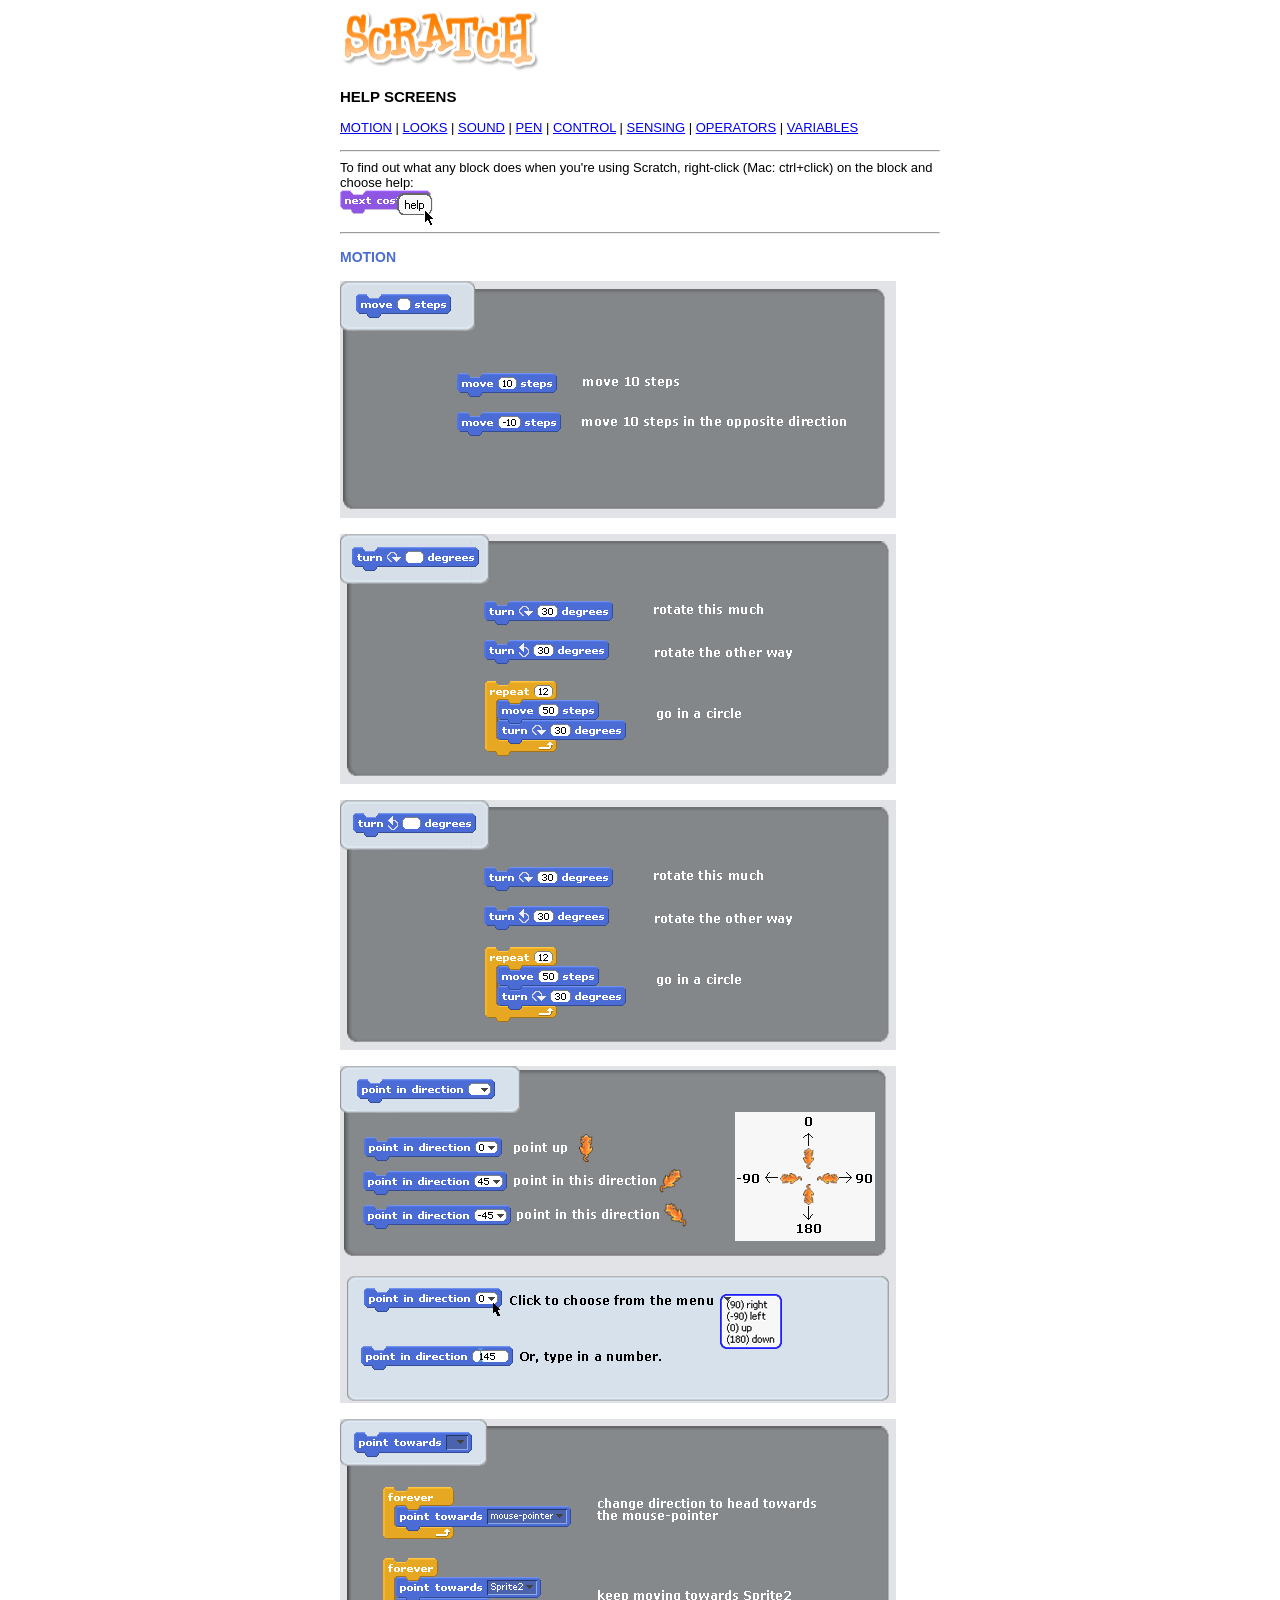
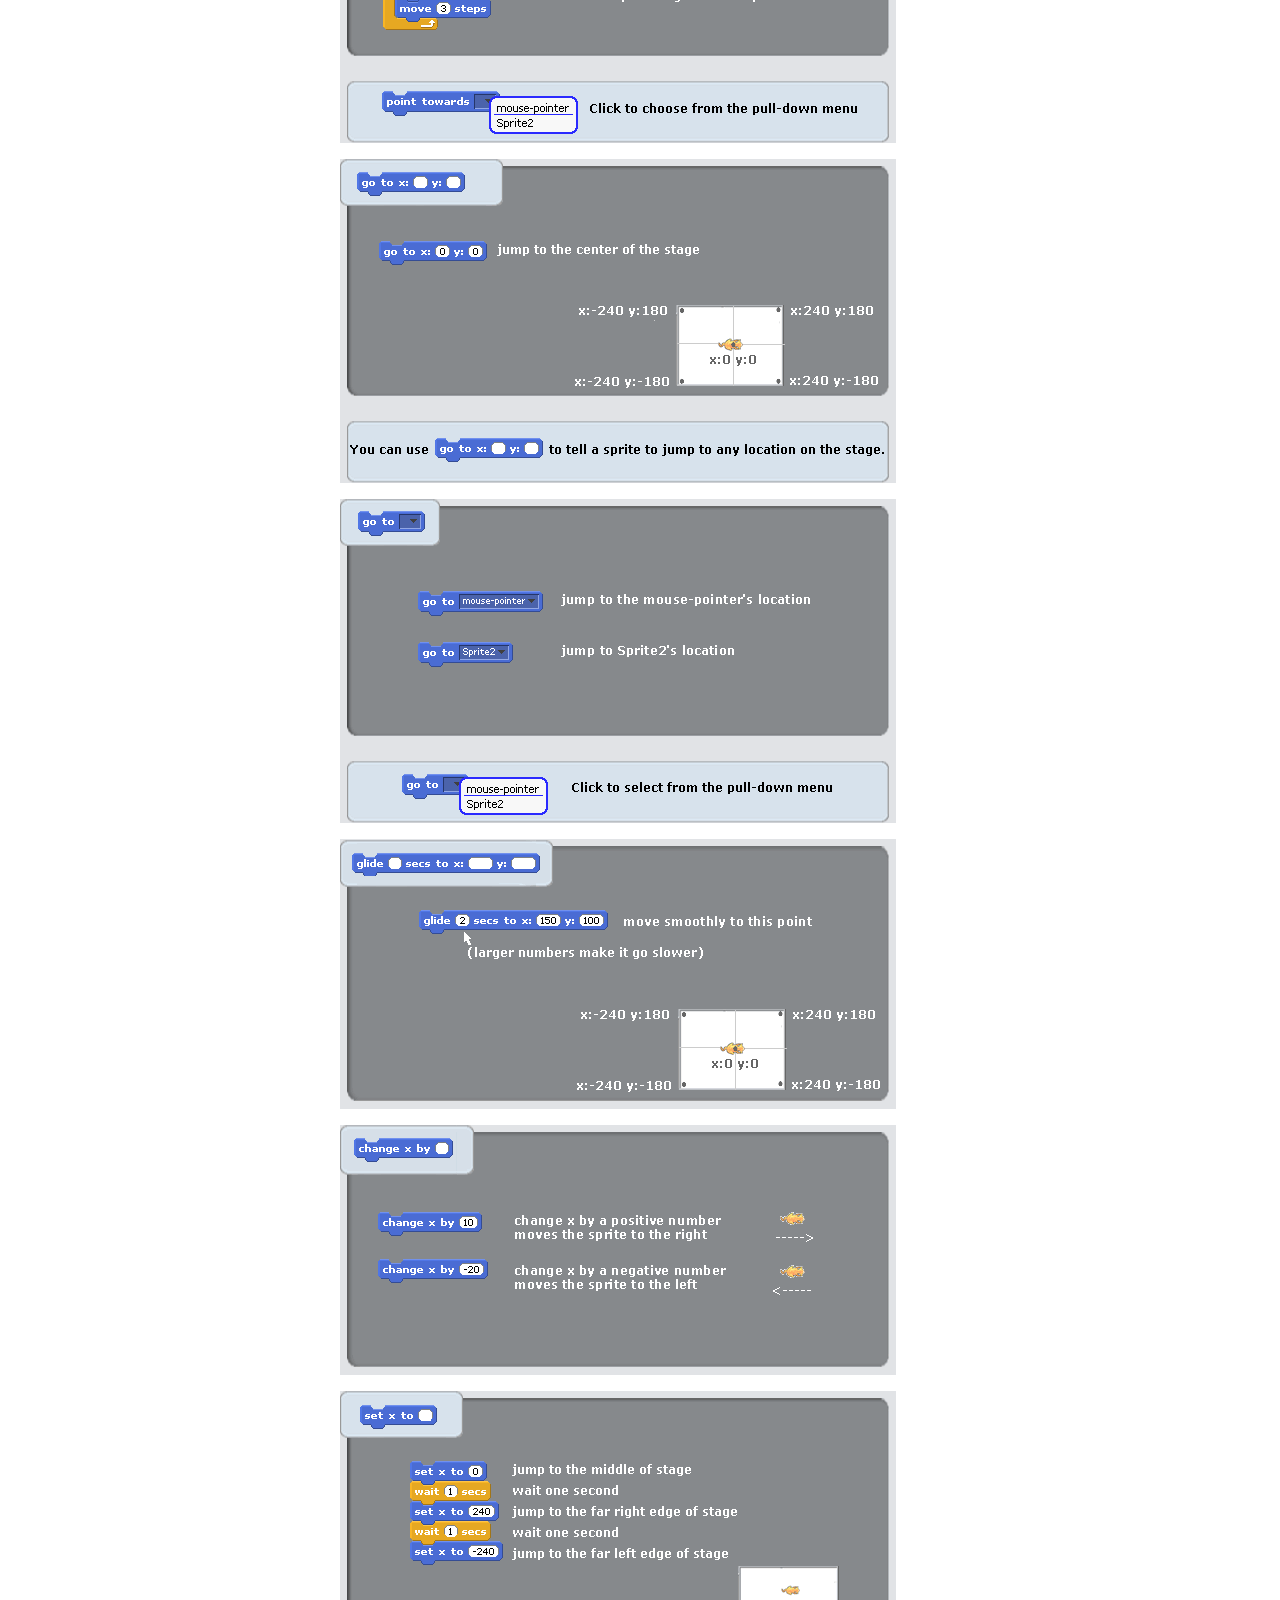
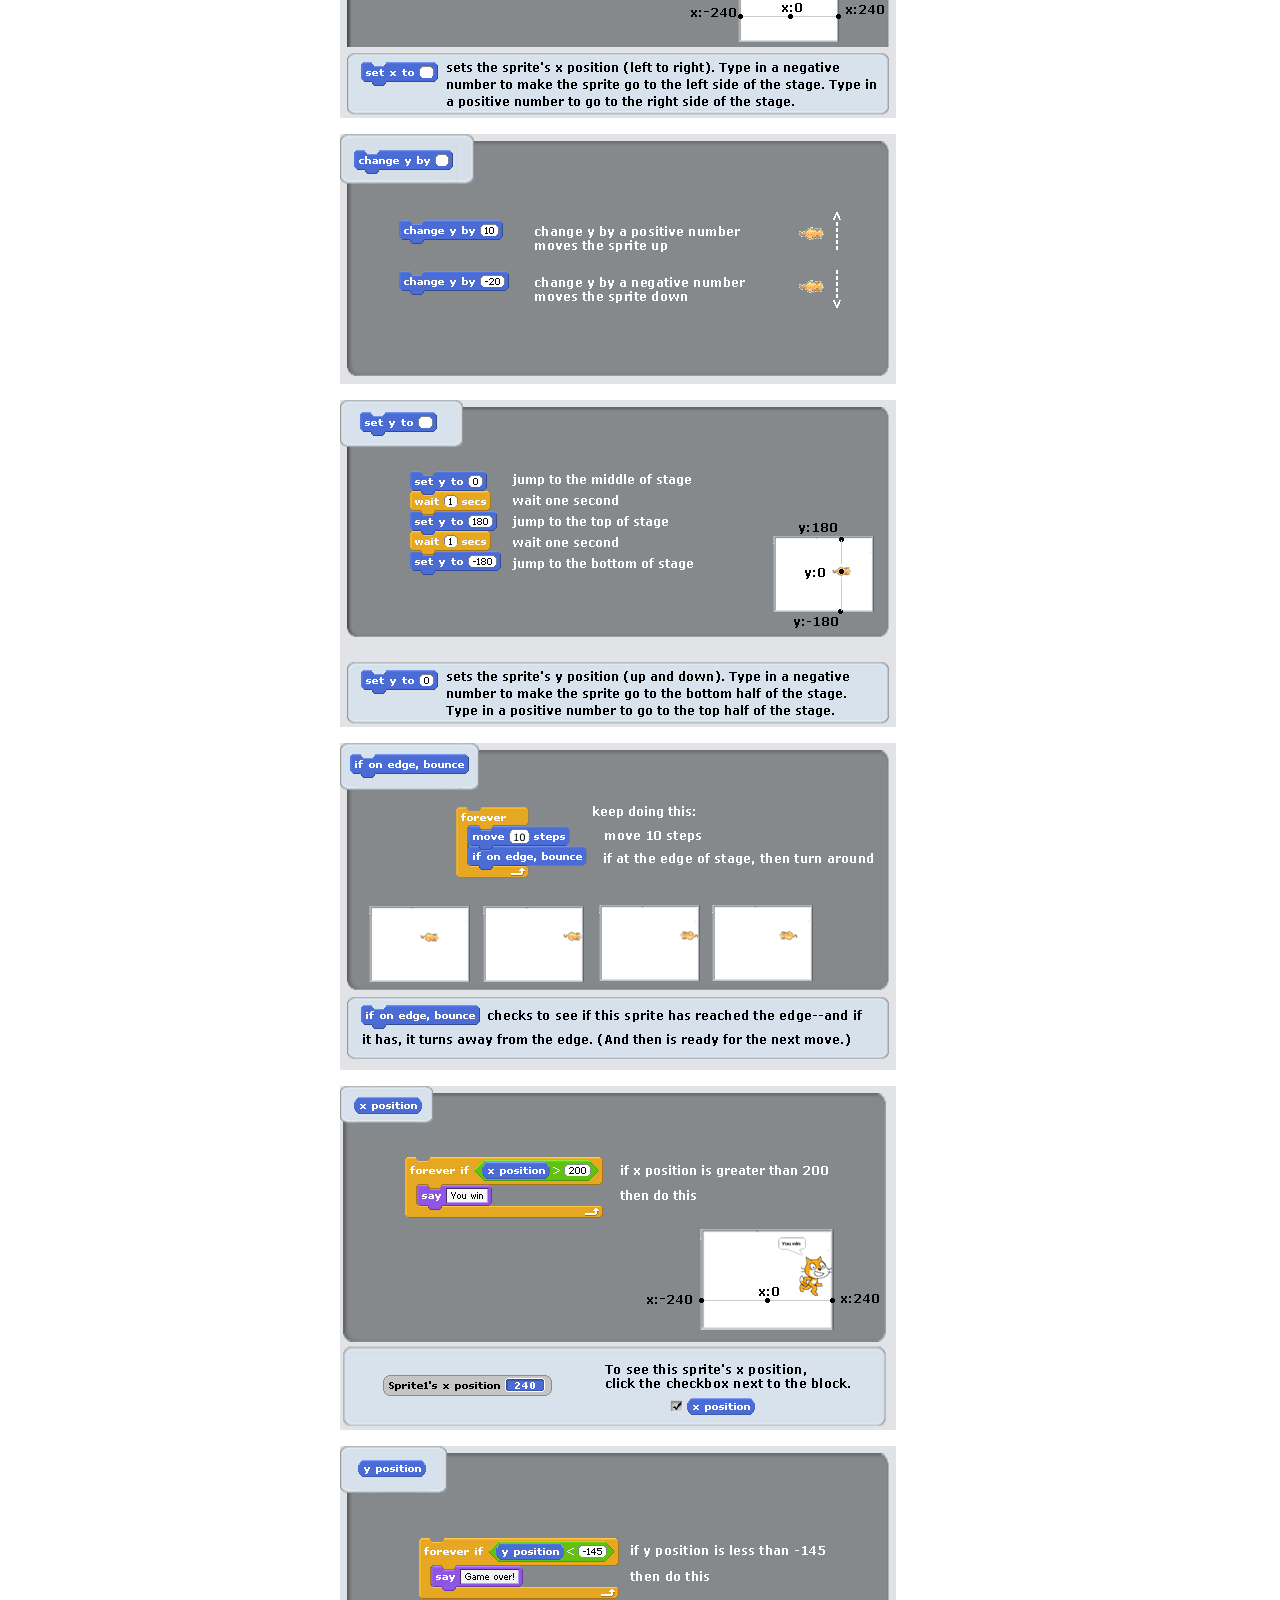
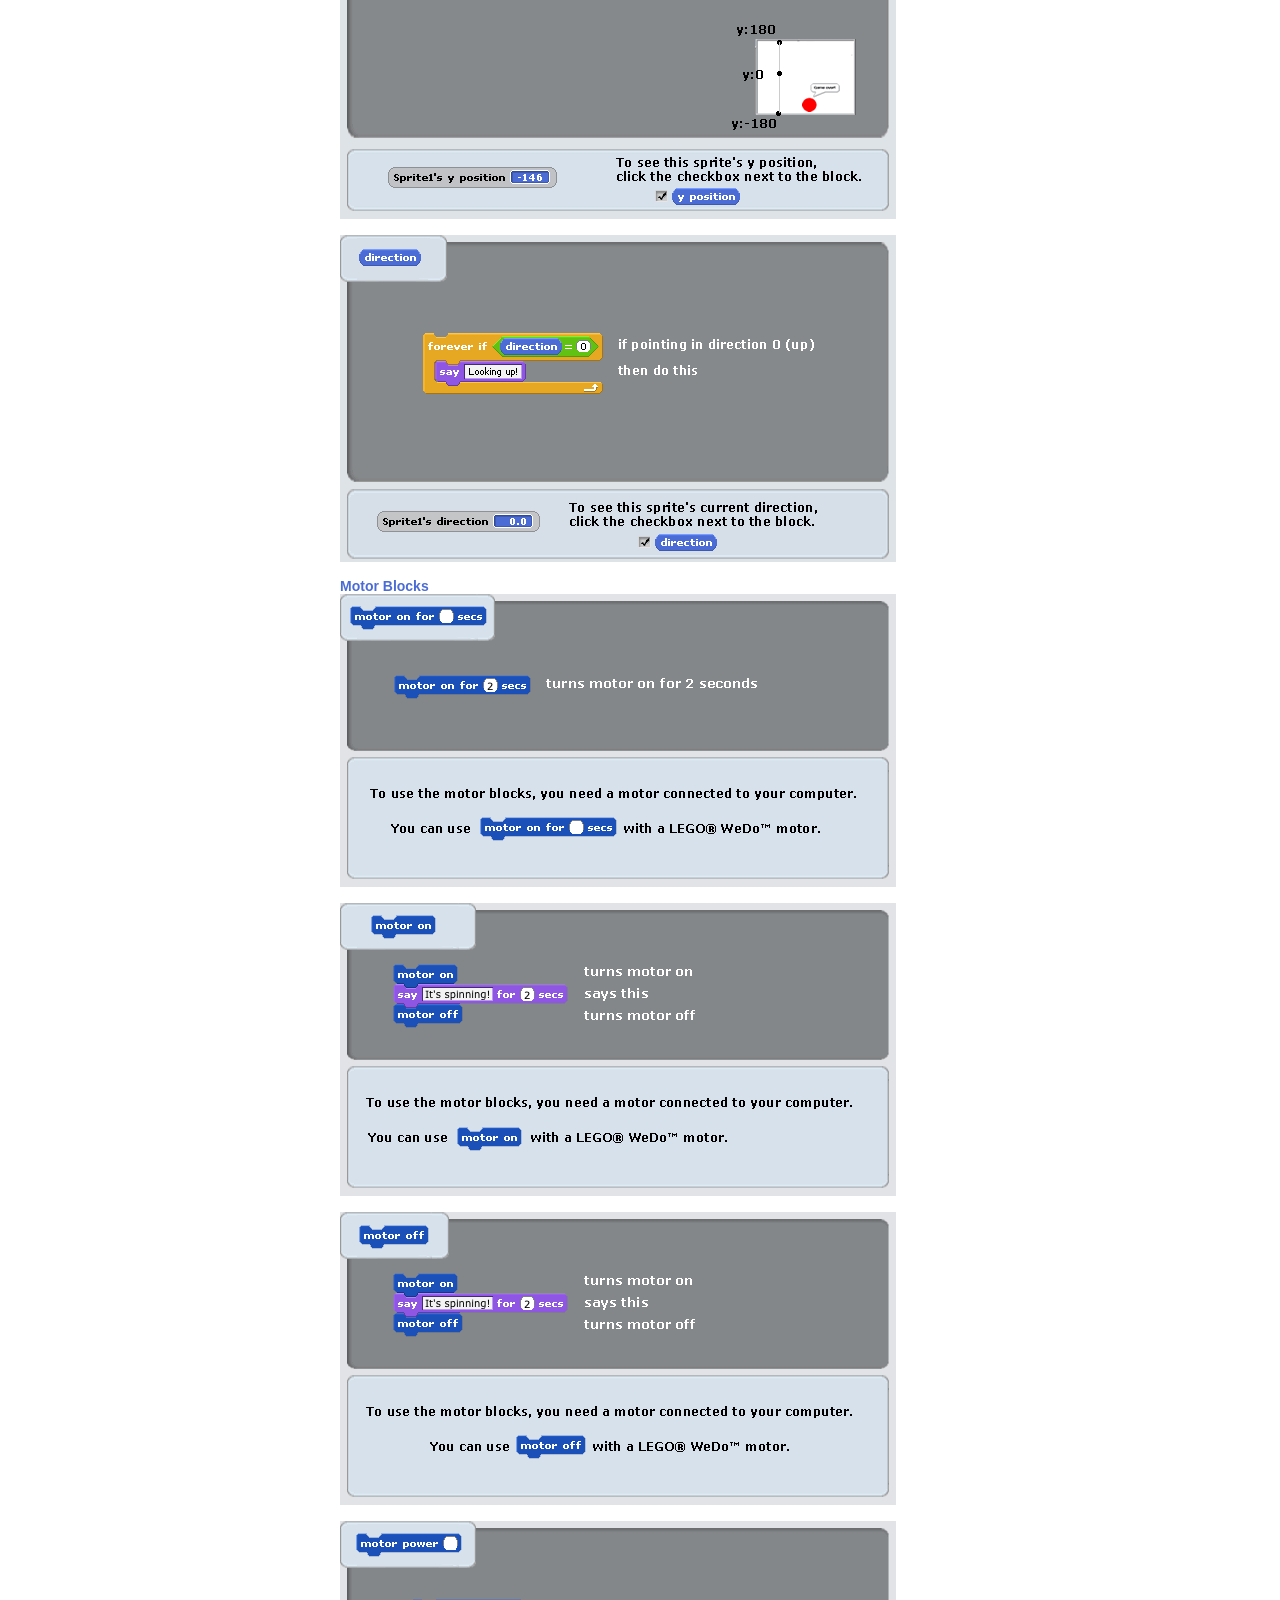
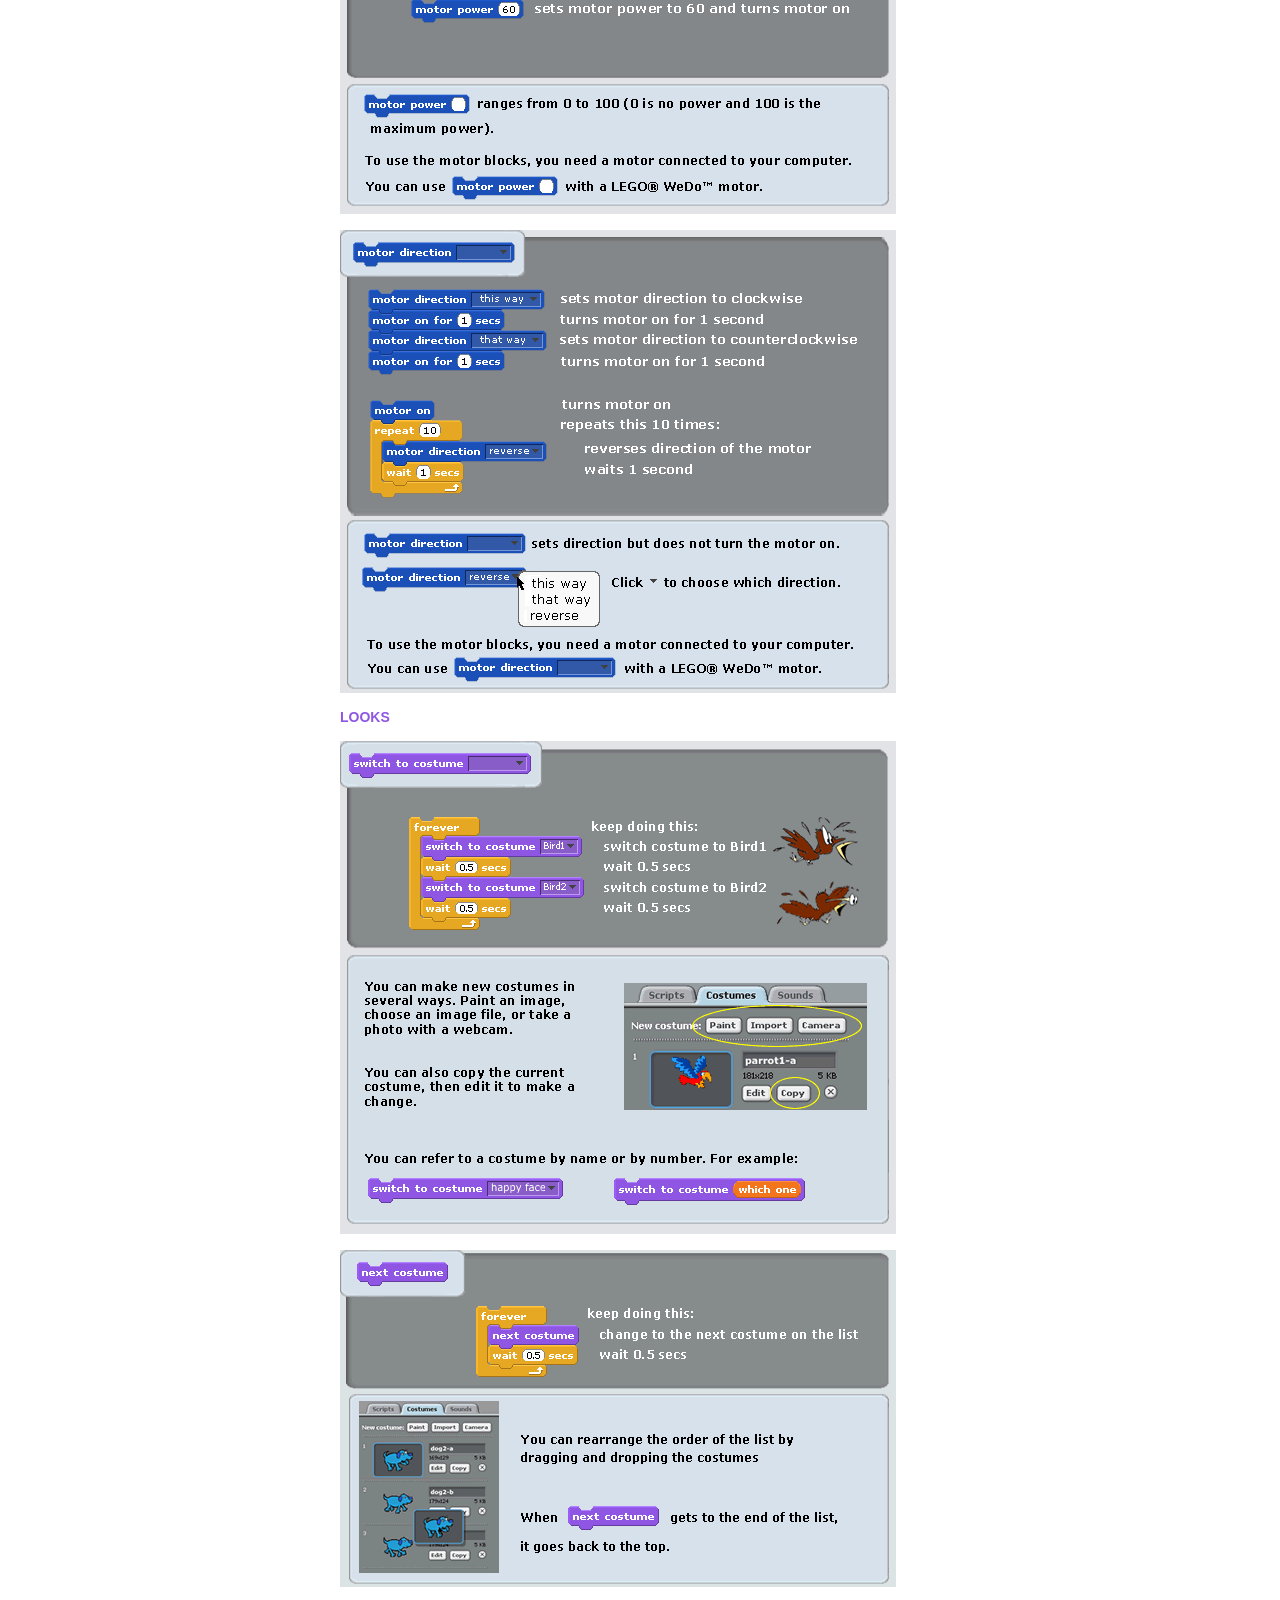
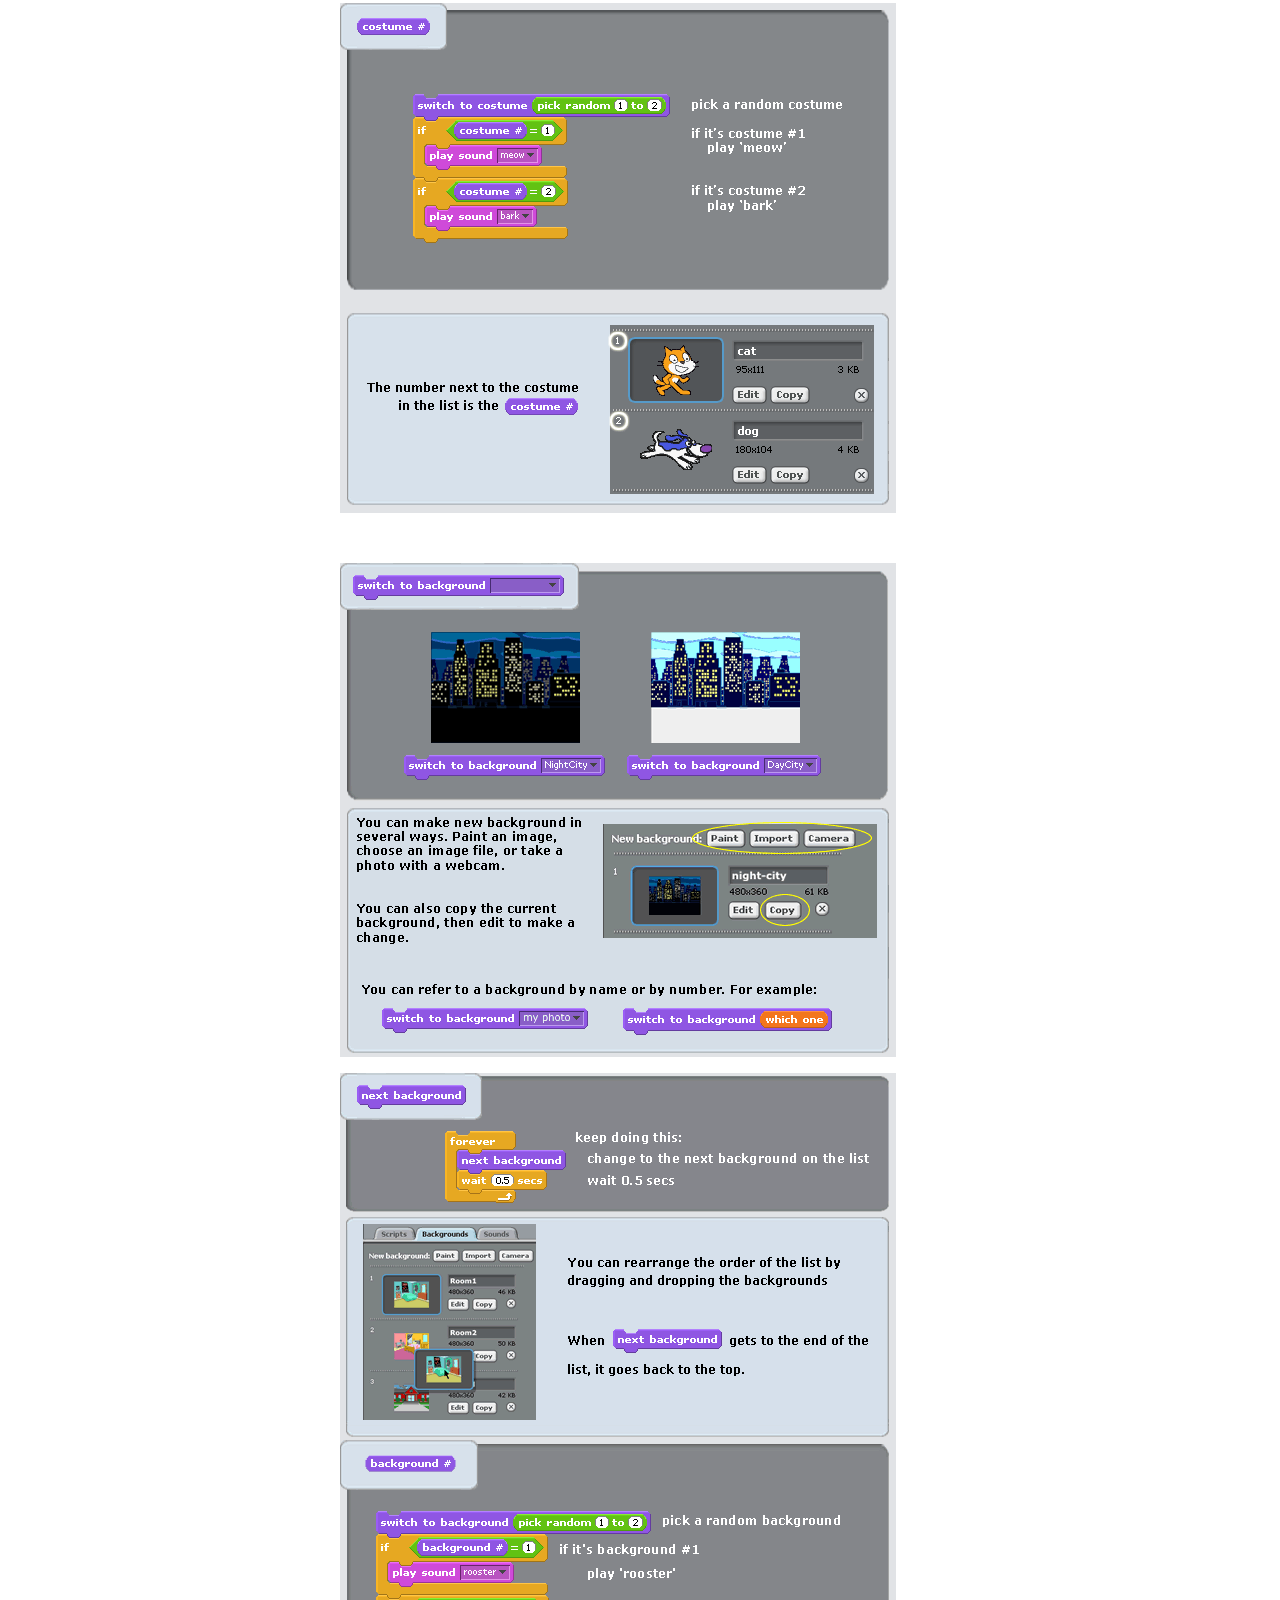
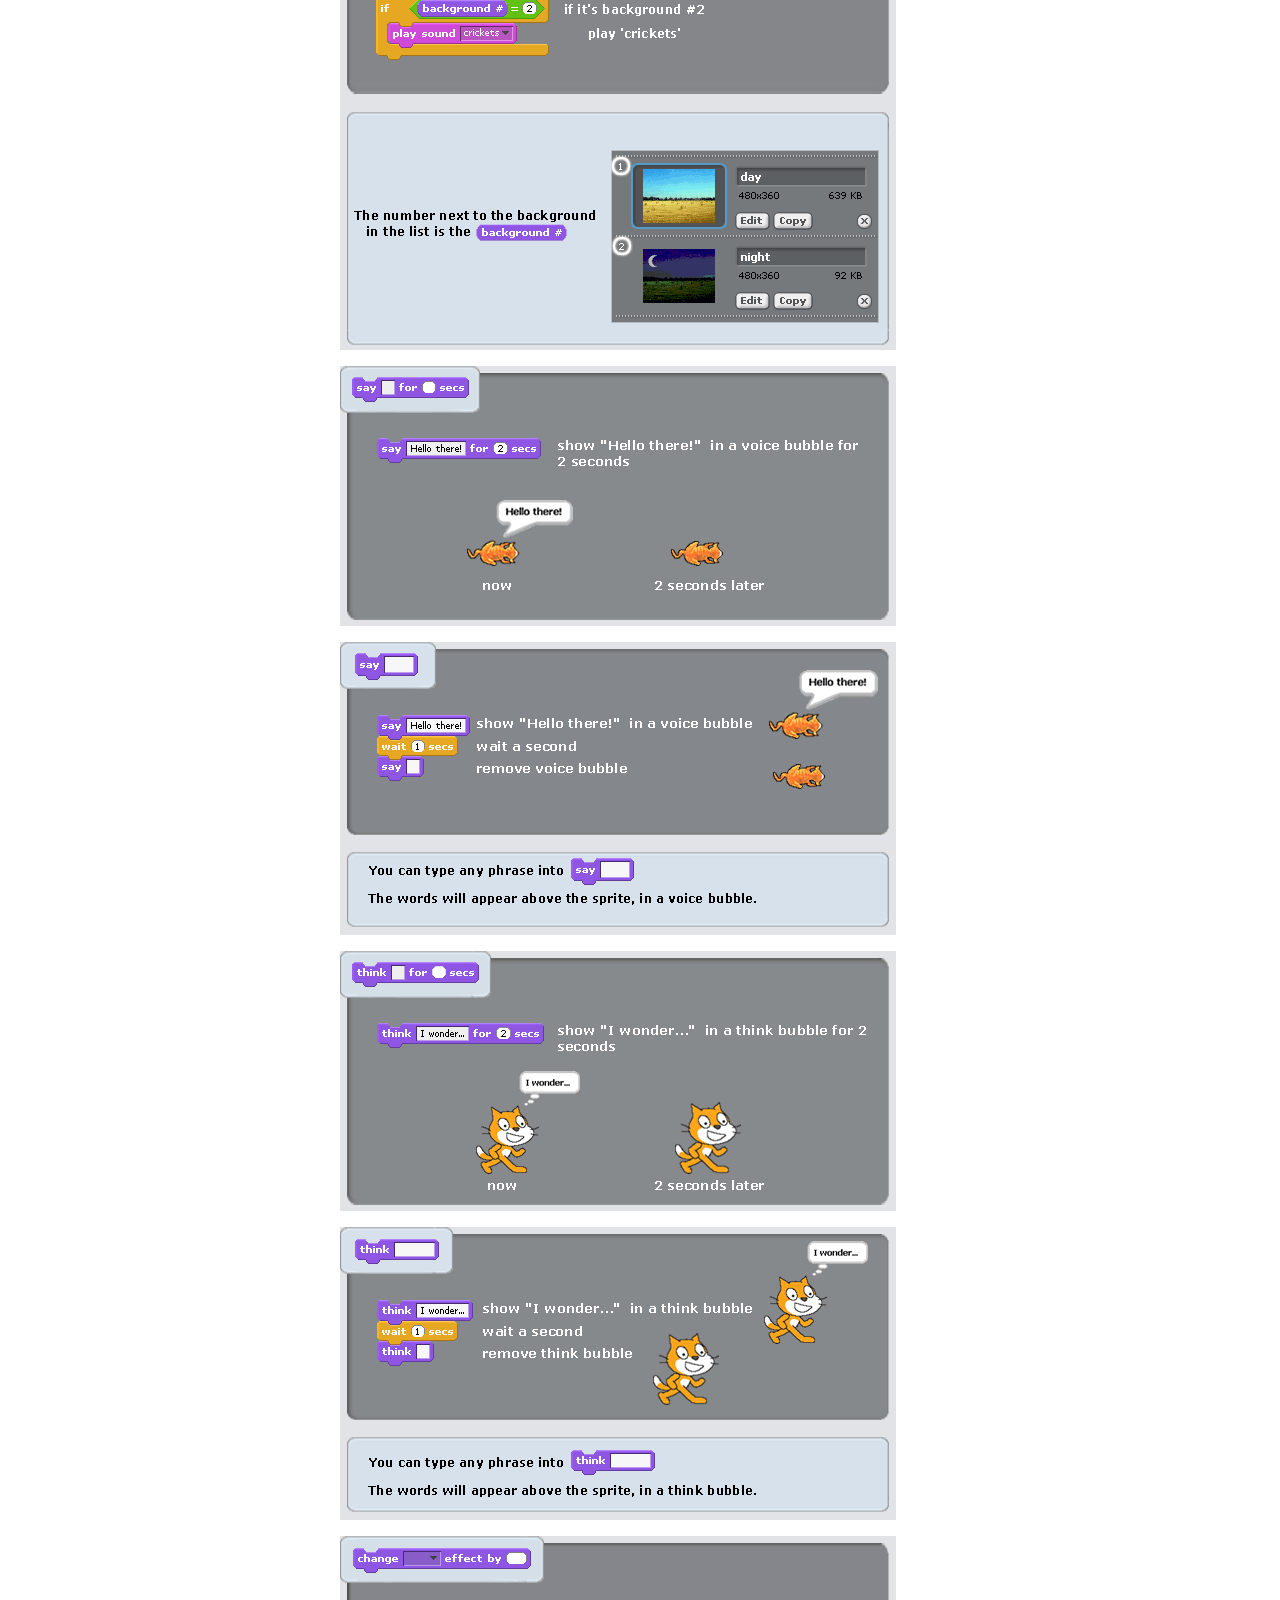
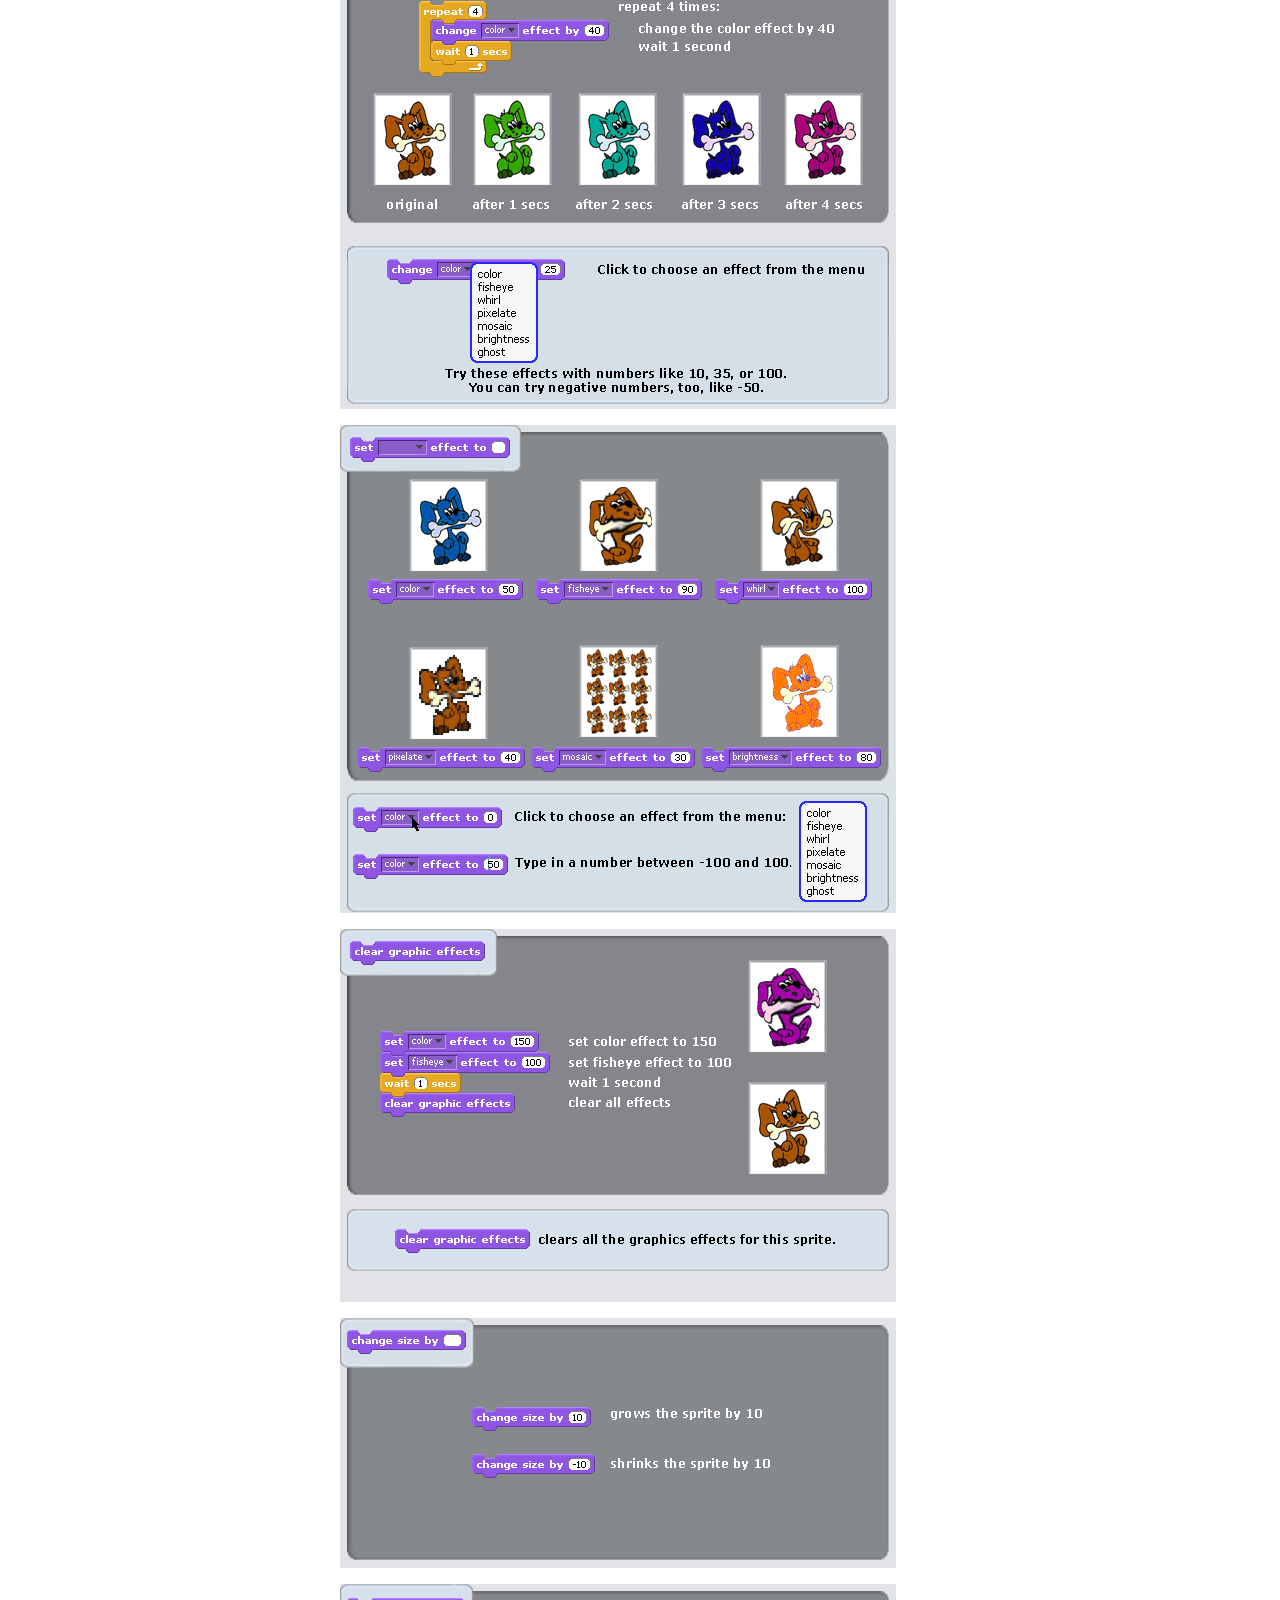
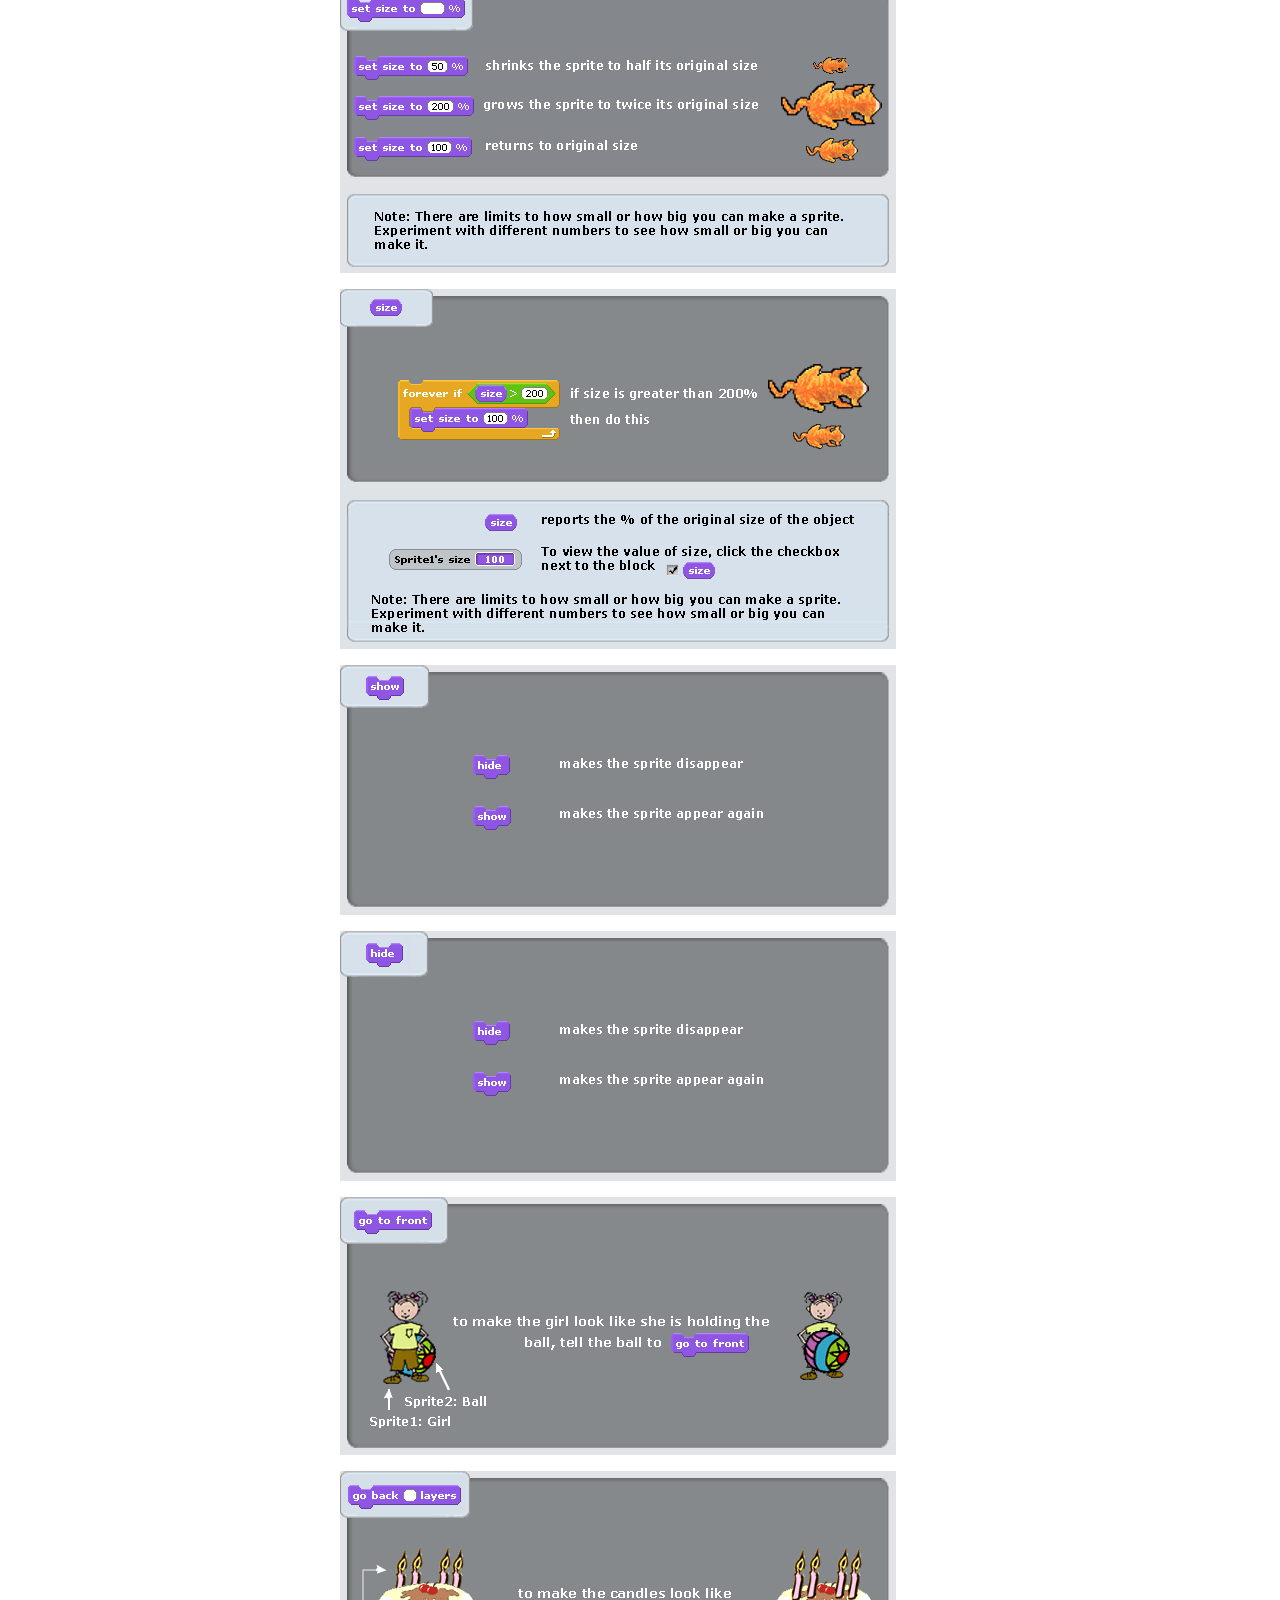
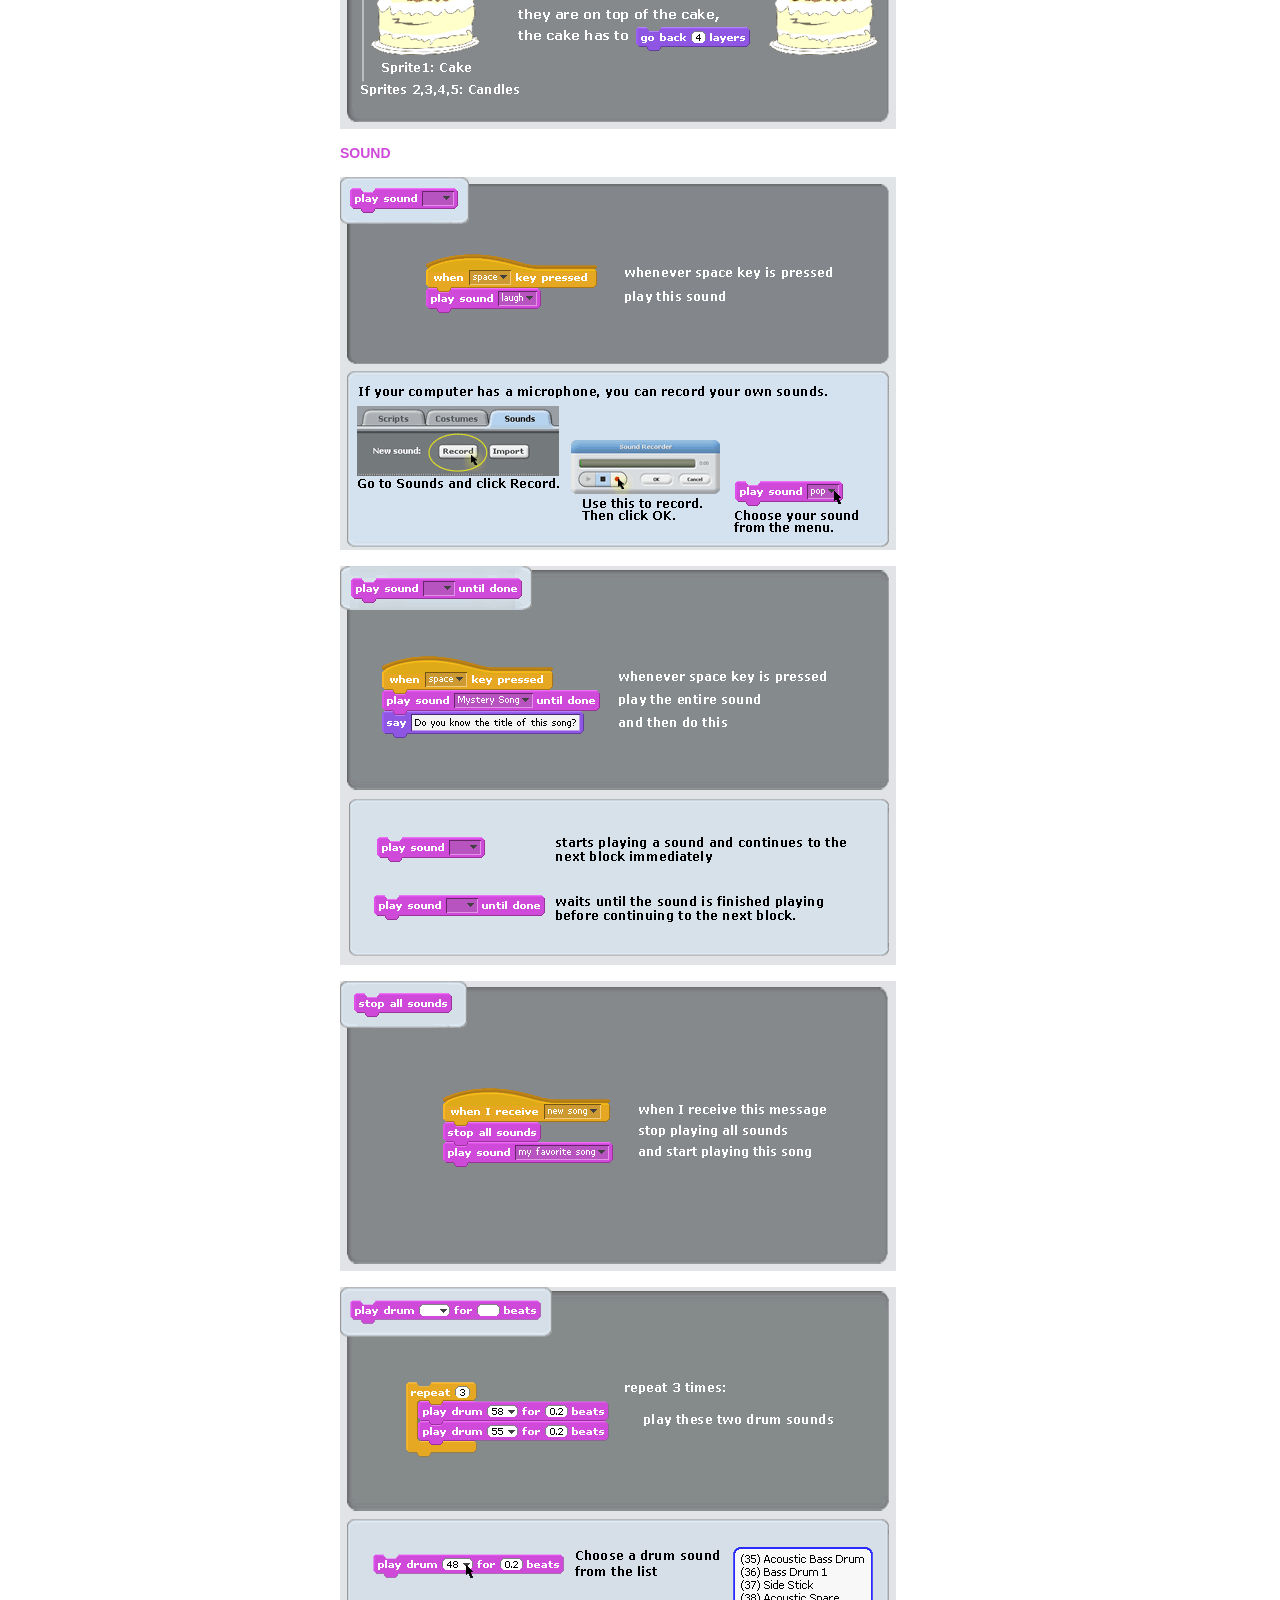
==== dev/Help/en/allscreens.html @ e7bdfb44 "add vulcan source" ====
<!DOCTYPE HTML PUBLIC "-//W3C//DTD HTML 4.01 Transitional//EN">
<html>
<head>
<title>Scratch Help Screens</title>
<meta http-equiv="Content-Type" content="text/html; charset=iso-8859-1">
<!--LINK REL=StyleSheet HREF="helpscreen.css" TYPE="text/css"-->
</head>

<body>
<table width="600" border="0" align="center" cellpadding="0" cellspacing="0">
  <tr>
    <td><a href="index.html"><img src="images/scratch-logo.gif" width="202" height="64" border="0"></a></p>
<div id="page-title">HELP SCREENS</div>
<div id="links"><a href="#motion">MOTION</a> | <a href="#looks">LOOKS</a> | <a href="#sound">SOUND</a> | <a href="#pen">PEN</a> | <a href="#control">CONTROL</a> | <a href="#sensing">SENSING</a> | <a href="#operators">OPERATORS</a> | <a href="#variables">VARIABLES</a></div>
<hr>
<div id="links">To find out what any block does when you're using Scratch, right-click (Mac: ctrl+click) on the block and choose help:</br><img src="images/help-menu.gif"><hr></p></div>
<div class="title"><font color="#4A6CD4">MOTION<a name="motion"></a></div>
<p><img src="forward_.gif" width="556"></p>
<p><img src="turnRight_.gif" width="556"></p>
<p><img src="turnLeft_.gif" width="556"></p>
<p><img src="heading_.gif" width="556"></p>
<p><img src="pointTowards_.gif" width="556"></p>
<p><img src="gotoX_y_.gif" width="556"></p>
<p><img src="gotoSpriteOrMouse_.gif" width="556"></p>
<p><img src="glideSecs_toX_y_elapsed_from_.gif" width="556"></p>
<p><img src="changeXposBy_.gif" width="556"></p>
<p><img src="xpos_.gif" width="556"></p>
<p><img src="changeYposBy_.gif" width="556"></p>
<p><img src="ypos_.gif" width="556"></p>
<p><img src="bounceOffEdge.gif" width="556"></p>
<p><img src="xpos.gif" width="556"></p>
<p><img src="ypos.gif" width="556"></p>
<p><img src="heading.gif" width="556"></p>

<p><div class="title">Motor Blocks <a name="motor"></a></div>
<img src="motorOnFor_elapsed_from_.gif" alt="motor on for help" width="556" height="293"></p>
<p><img src="allMotorsOn.gif" width="556" height="293"></p>
<p><img src="allMotorsOff.gif" width="556" height="293"></p>
<p><img src="startMotorPower_.gif" width="556" height="293"></p>
<p><img src="setMotorDirection_.gif" width="556" height="463"></p>
<div class="title"><font color="#8F56E3">LOOKS<a name="looks"></a></div>
<p><img src="lookLike_.gif" width="556"></p>
<p><img src="nextCostume.gif" width="556"></p>
<p><img src="costumeIndex.gif" width="556"></p>
<p>&nbsp;</p>
<p><img src="showBackground_.gif" width="556"></p>
<p><img src="nextBackground.gif" width="556"><br>
  <img src="backgroundIndex.gif" alt="background number" width="556"></p>
<p><img src="say_duration_elapsed_from_.gif" width="556"></p>
<p><img src="say_.gif" width="556"></p>
<p><img src="think_duration_elapsed_from_.gif" width="556"></p>
<p><img src="think_.gif" width="556"></p>
<p><img src="changeGraphicEffect_by_.gif" width="556"></p>
<p><img src="setGraphicEffect_to_.gif" width="556"></p>
<p><img src="filterReset.gif" width="556"></p>
<p><img src="changeSizeBy_.gif" width="556"></p>
<p><img src="setSizeTo_.gif" width="556"></p>
<p><img src="scale.gif" width="556"></p>
<p><img src="show.gif" width="556"></p>
<p><img src="hide.gif" width="556"></p>
<p><img src="comeToFront.gif" width="556"></p>
<p><img src="goBackByLayers_.gif" width="556"></p>

<div class="title"><font color="#CF4AD9">SOUND<a name="sound"></a></div>
<p><img src="playSound_.gif" width="556"></p>
<p><img src="doPlaySoundAndWait.gif" width="556"></p>
<p><img src="stopAllSounds.gif" width="556"></p>
<p><img src="drum_duration_elapsed_from_.gif" width="556"></p>
<p><img src="rest_elapsed_from_.gif" width="556"></p>
<p><img src="noteOn_duration_elapsed_from_.gif" width="556"></p>
<p><img src="midiInstrument_.gif" width="556"></p>
<p><img src="changeVolumeBy_.gif" width="556"></p>
<p><img src="setVolumeTo_.gif" width="556"></p>
<p><img src="volume.gif" width="556"></p>
<p><img src="changeTempoBy_.gif" width="556"></p>
<p><img src="setTempoTo_.gif" width="556"></p>
<p><img src="tempo.gif" width="556"></p>

<div class="title"><font color="#00A178">PEN<a name="pen"></a></div>
<p><img src="clearPenTrails.gif" width="556"></p>
<p><img src="putPenDown.gif" width="556"></p>
<p><img src="putPenUp.gif" width="556"></p>
<p><img src="penColor_.gif" width="556"></p>
<p><img src="changePenHueBy_.gif" width="556"></p>
<p><img src="setPenHueTo_.gif" width="556"></p>
<p><img src="changePenShadeBy_.gif" width="556"></p>
<p><img src="setPenShadeTo_.gif" width="556"></p>
<p><img src="changePenSizeBy_.gif" width="556"></p>
<p><img src="penSize_.gif" width="556"></p>
<p><img src="stampCostume.gif" width="556"></p>

<div class="title"><font color="#E6A822">CONTROL<a name="control"></a></div>
<p><img src="startHat.gif" width="556"></p>
<p><img src="keyHat.gif" width="556"></p>
<p> <img src="mouseclickHat.gif" width="556"></p>
<!--p><img src="images/whenHat.gif" width="556"></p-->
<p> <img src="wait_elapsed_from_.gif" width="556"></p>
<p><img src="doForever.gif" width="556"></p>
<p><img src="doRepeat.gif" width="556"></p>
<p><img src="broadcast_.gif" width="556"></p>
<p><img src="doBroadcastAndWait.gif" width="556"></p>
<p><img src="broadcastHat.gif" width="556"></p>
<p><img src="doForeverIf.gif" width="556"></p>
<p><img src="doIf.gif" width="556"></p>
<p><img src="doIfElse.gif" width="556"></p>
<p> <img src="doWaitUntil.gif" width="556"></p>
<p> <img src="doUntil.gif" width="556"></p>
<p><img src="doReturn.gif" width="556"></p>
<p><img src="stopAll.gif" width="556"><p>

<div class="title"><font color="#049EEB">SENSING<a name="sensing"></a></div>
<p><img src="touching_.gif" width="556"></p>
<p><img src="touchingColor_.gif" width="556"></p>
<p><img src="color_sees_.gif" width="556"></p>
<p><img src="doAsk.gif" width="556"></p>
<p><img src="answer.gif"></p>
<p><img src="mouseX.gif" width="556"></p>
<p><img src="mouseY.gif" width="556"></p>
<p><img src="mousePressed.gif" width="556"></p>
<p><img src="keyPressed_.gif" width="556"></p>
<p><img src="distanceTo_.gif" width="556"></p>
<p><img src="timerReset.gif" width="556"></p>
<p><img src="timer.gif" width="551"></p>
<p><img src="getAttribute_of_.gif" width="556"></p>
<p><img src="soundLevel.gif" width="556"></p>
<p><img src="isLoud.gif" width="556"></p>
<p><img src="sensor_.gif" width="556"></p>
<p><img src="sensorPressed_.gif" width="556"></p>


<div class="title"><font color="#62C213">OPERATORS<a name="operators"></a></div>
<p><img src="minus.gif" width="556"></p>
<p><img src="randomFrom_to_.gif" width="556"></p>
<p><img src="lessThan.gif" width="556"></p>
<p><img src="equals.gif" width="556"></p>
<p><img src="greaterThan.gif" width="556"></p>
<p><img src="and.gif" width="556"></p>
<p><img src="or.gif" width="556"></p>
<p><img src="not.gif" width="556"></p>
<p><img src="concatenate_with_.gif"></p>
<p><img src="letter_of_.gif"></p>
<p><img src="stringLength_.gif"</p>
<p><img src="mod.gif" width="556"></p>
<p><img src="rounded.gif" width="556"></p>
<p><img src="computeFunction_of_.gif" width="556"></p>

<div class="title"><font color="#F3761D">VARIABLES<a name="variables"></a></div>
<p><img src="addVariable.gif" ></p>
<p><img src="deleteVariable.gif" ></p>
<p><img src="variable.gif"></p>
<p><img src="variableSet.gif" width="556"></p>
<p><img src="variableChangeBy.gif" width="556"></p>
<p><img src="showVariable_.gif" ></p>
<p><img src="hideVariable_.gif" ></p>
<p><img src="addList.gif" width="556"></p>
<p><img src="deleteList.gif" width="556"></p>
<p><img src="contentsOfList_.gif" width="556"></p>
<p><img src="append_toList_.gif" width="556"></p>
<p><img src="deleteLine_ofList_.gif"></p>
<p><img src="insert_at_ofList_.gif" width="556"></p>
<p><img src="setLine_ofList_to_.gif" width="556"></p>
<p><img src="getLine_ofList_.gif" width="556"></p>
<p><img src="lineCountOfList_.gif" width="556"></p>
<p><img src="list_contains_.gif"></p>
</td>
  </tr>
</table>
<style type="text/css">
body {
  font-family: Verdana, Geneva, Arial, helvetica, sans-serif;
}

td {
	font-family: Verdana, Geneva, Arial, helvetica, sans-serif;
}

th {
	font-family: Verdana, Geneva, Arial, helvetica, sans-serif;
}
div.title {
	font-size:14px;
	font-weight:bold;
	}
#links {
	font-size:13px;
	margin-bottom:15px;
	}
#page-title {
	font-size:15px;
	font-weight:bold;
	margin-bottom:15px;
	}
</style>

</body>
</html>
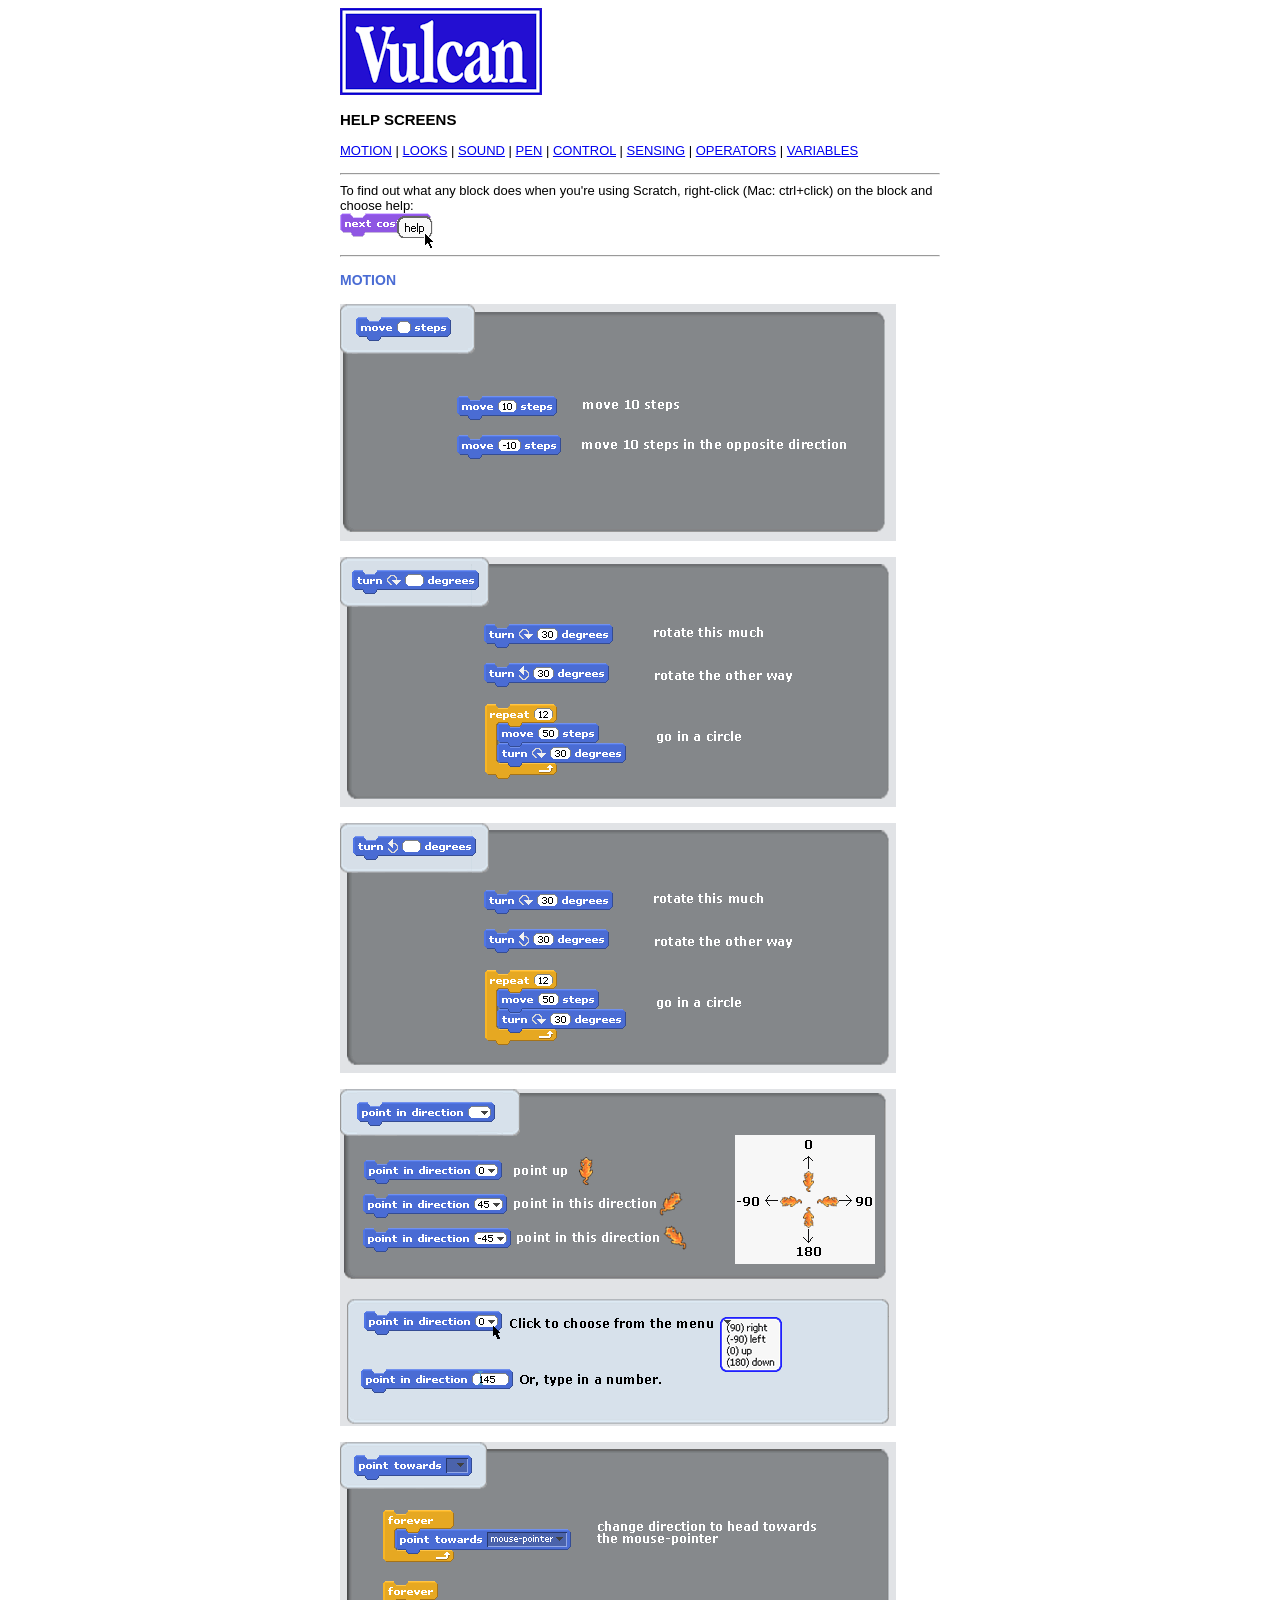
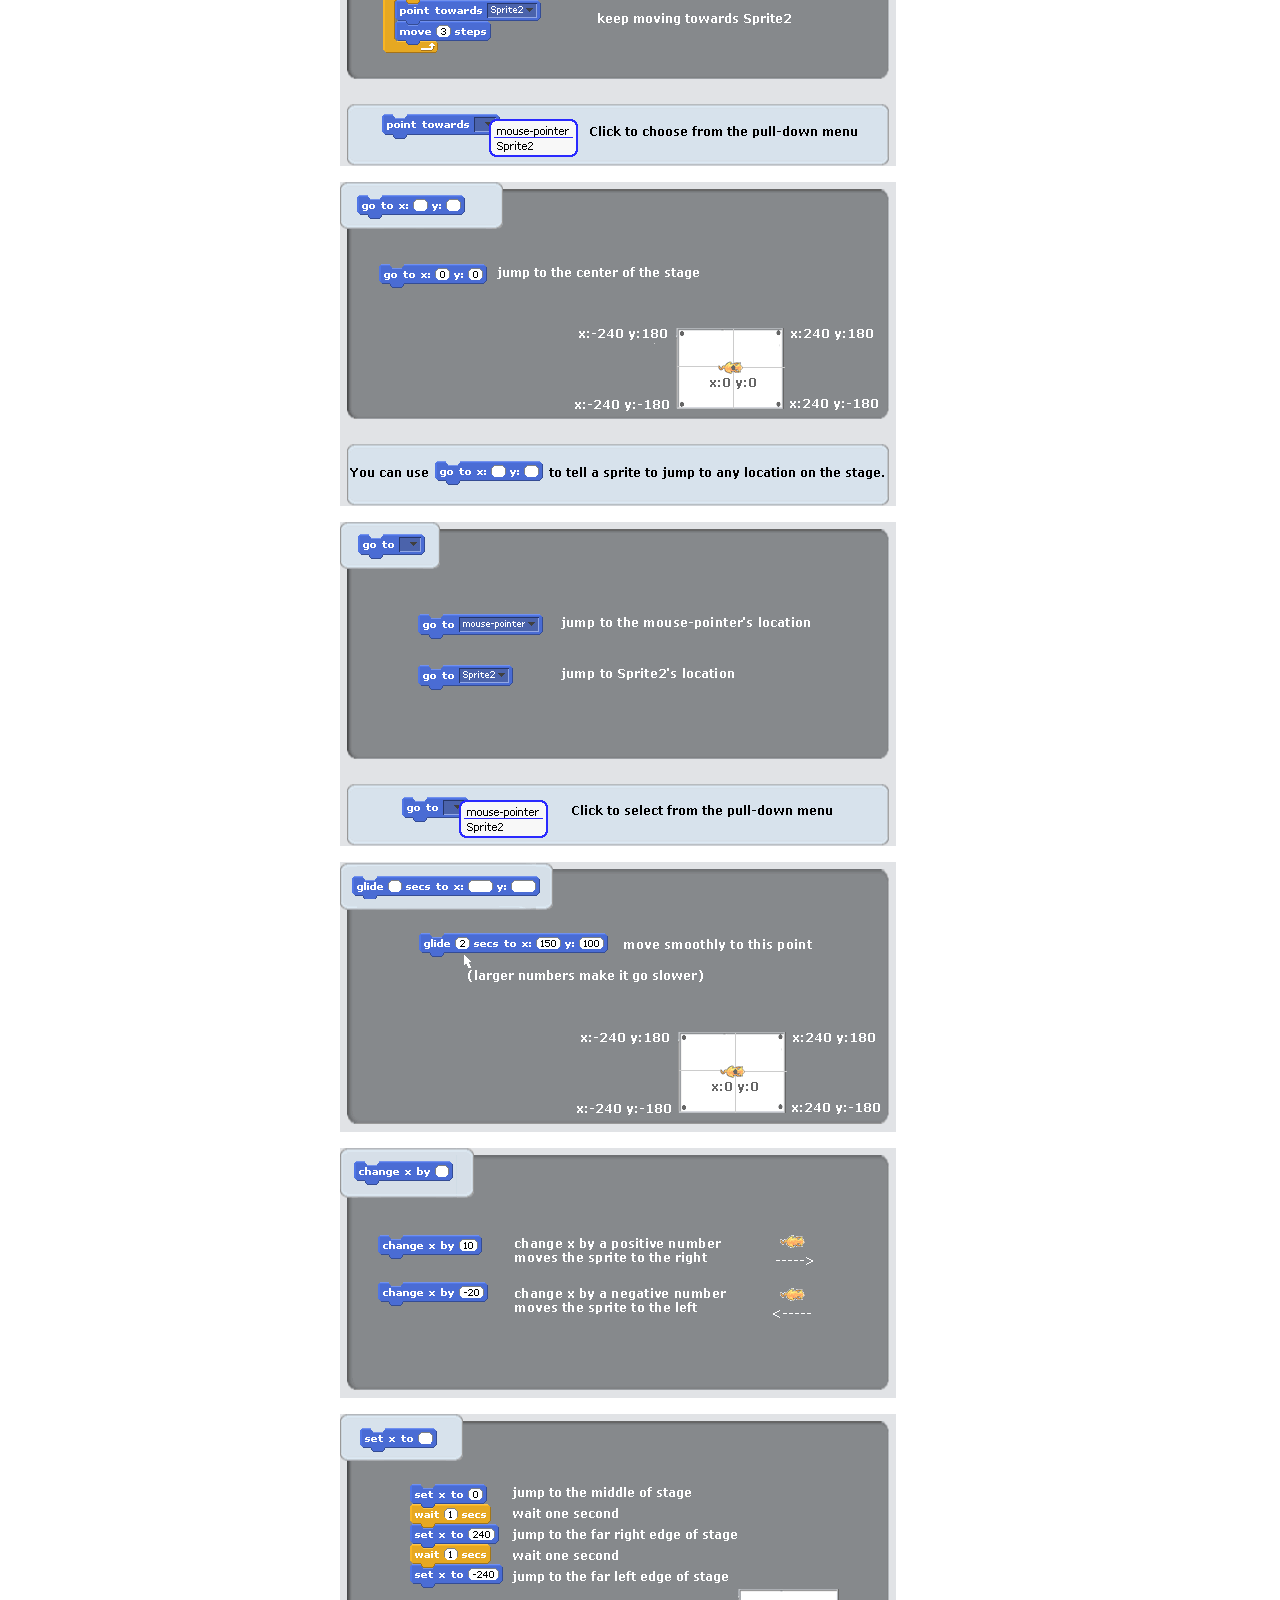
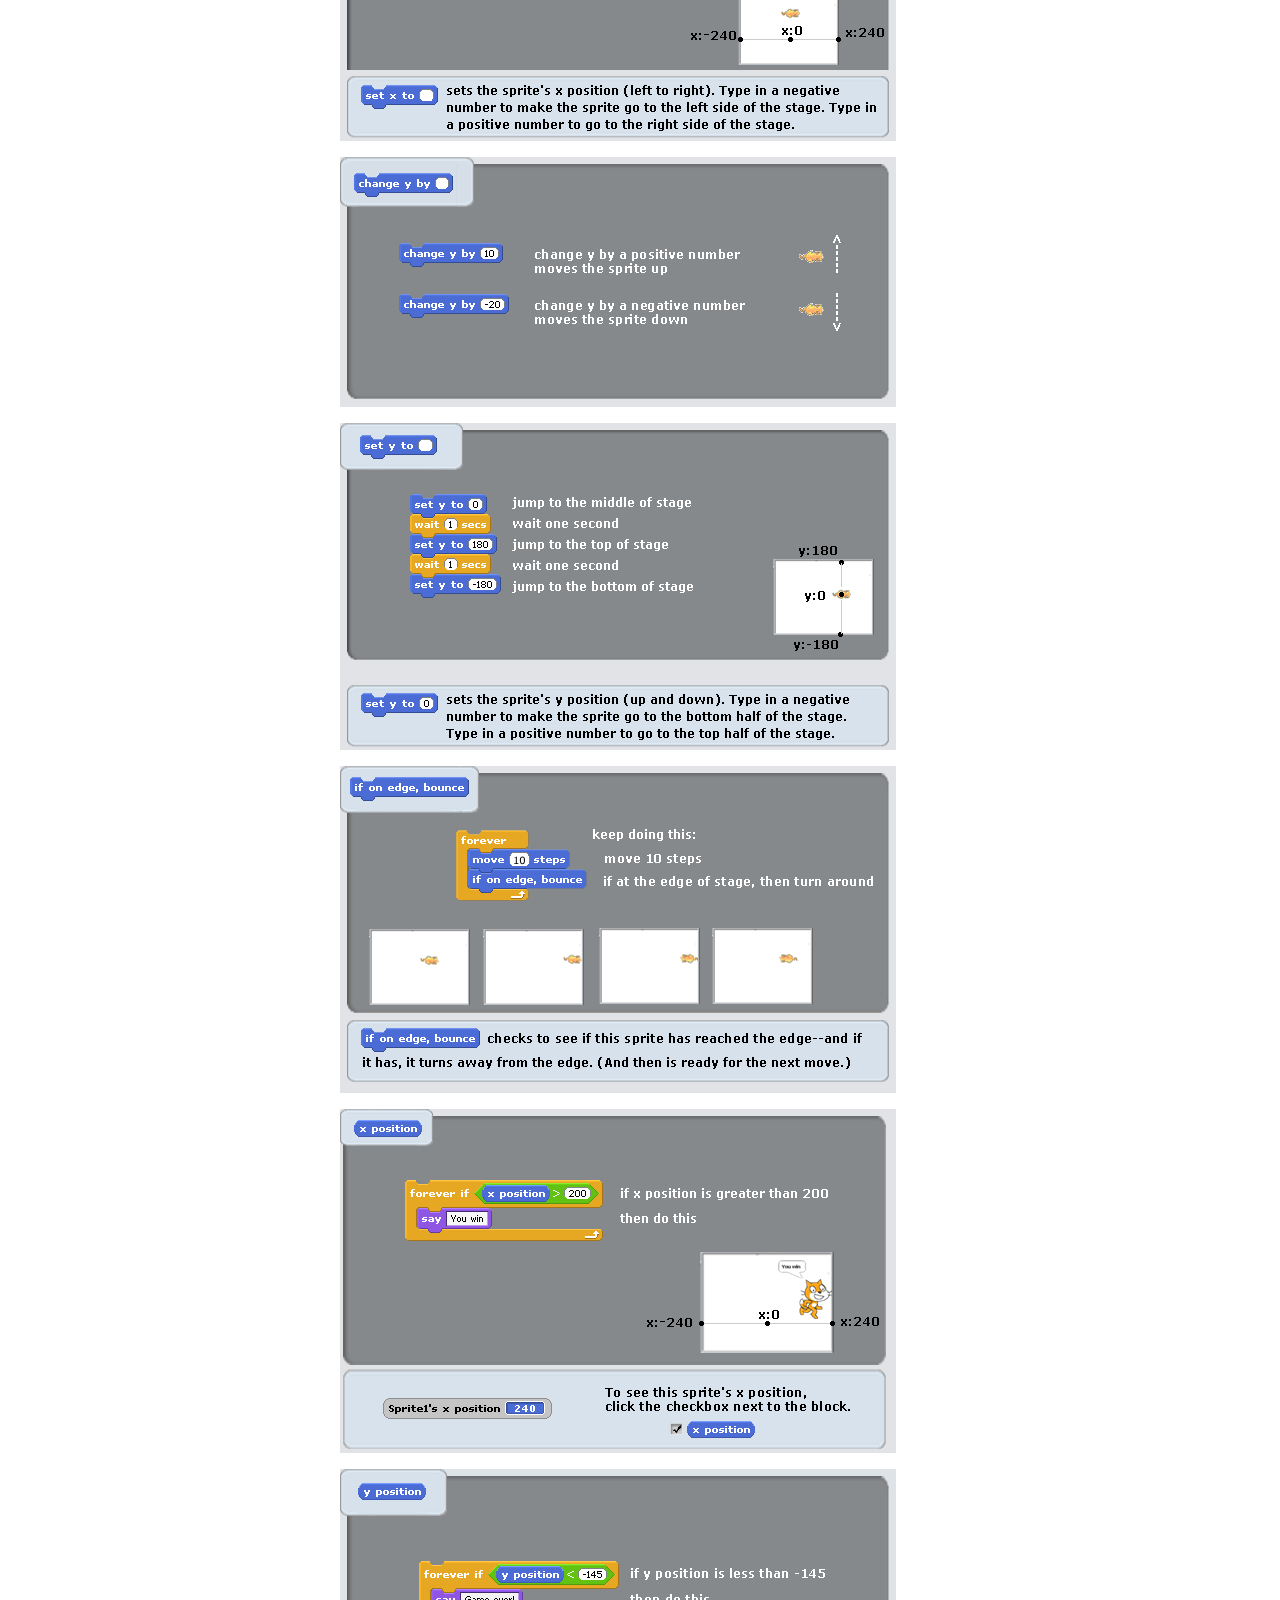
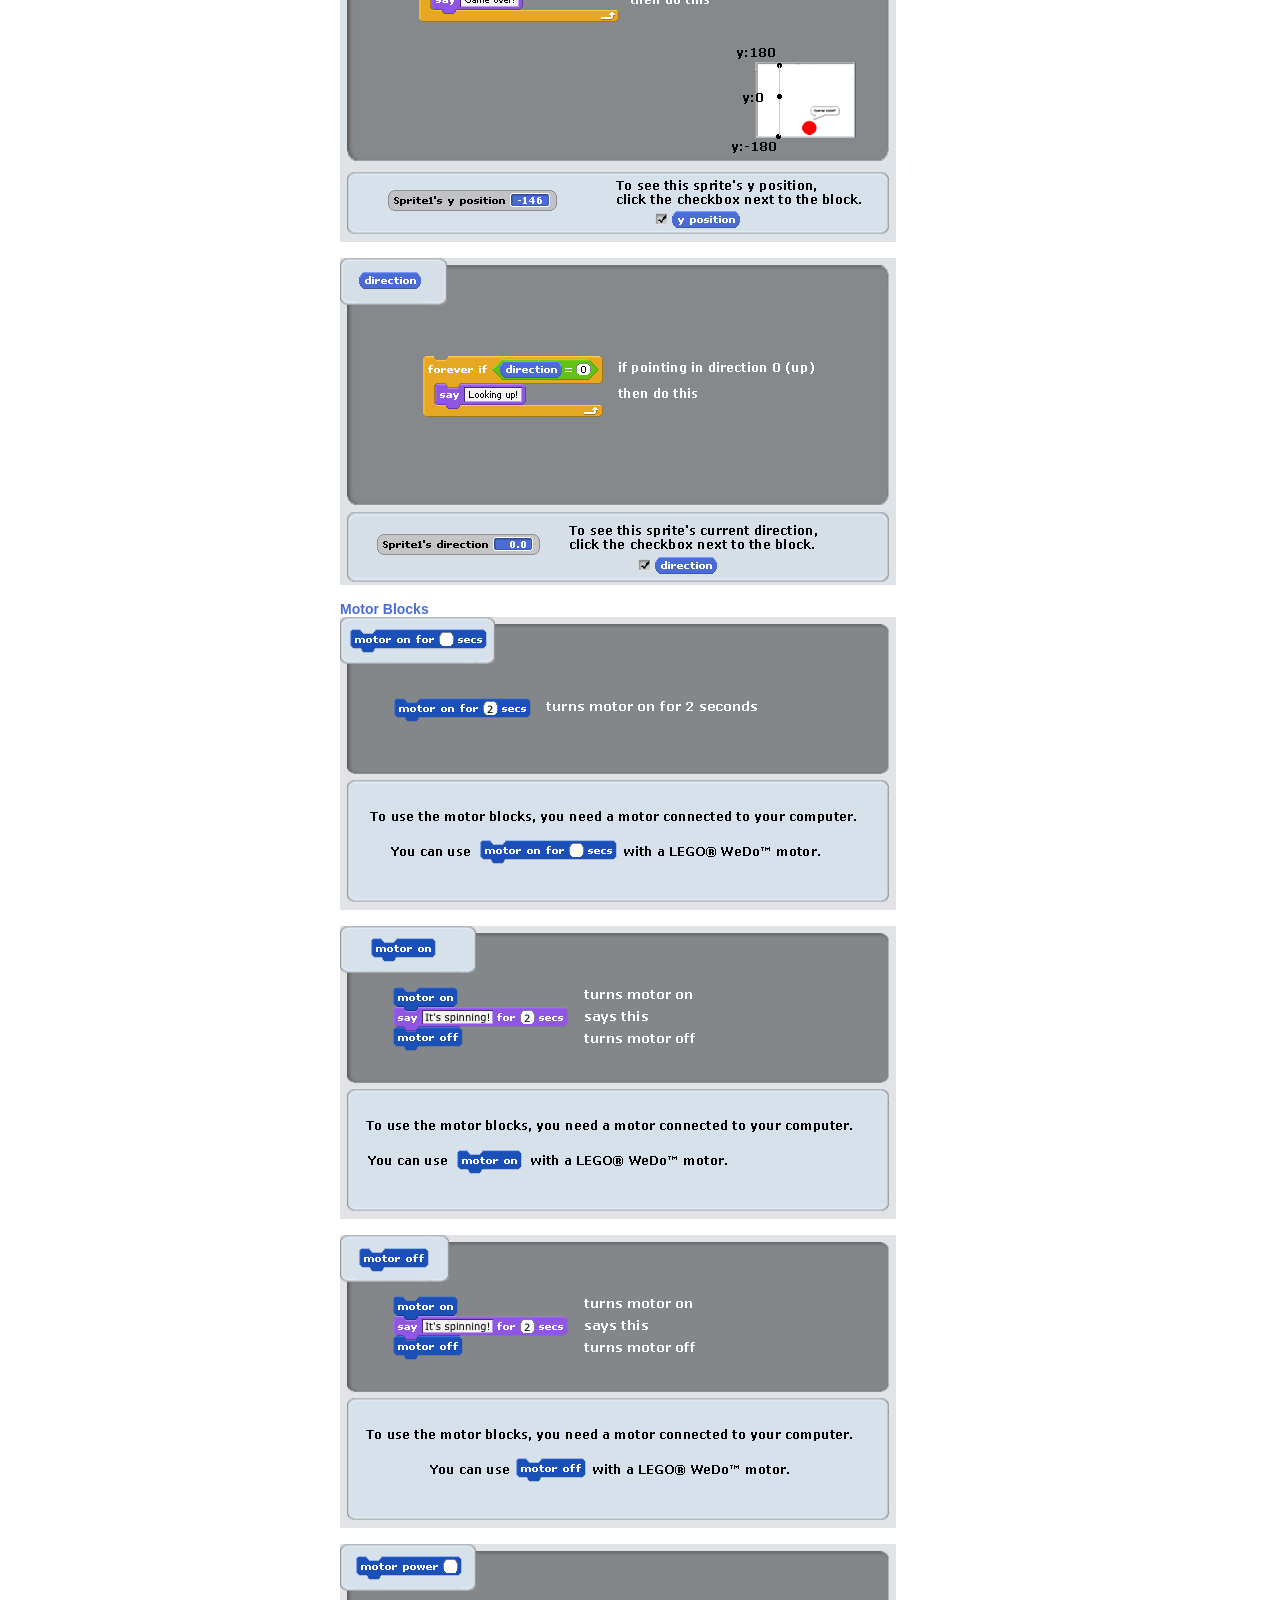
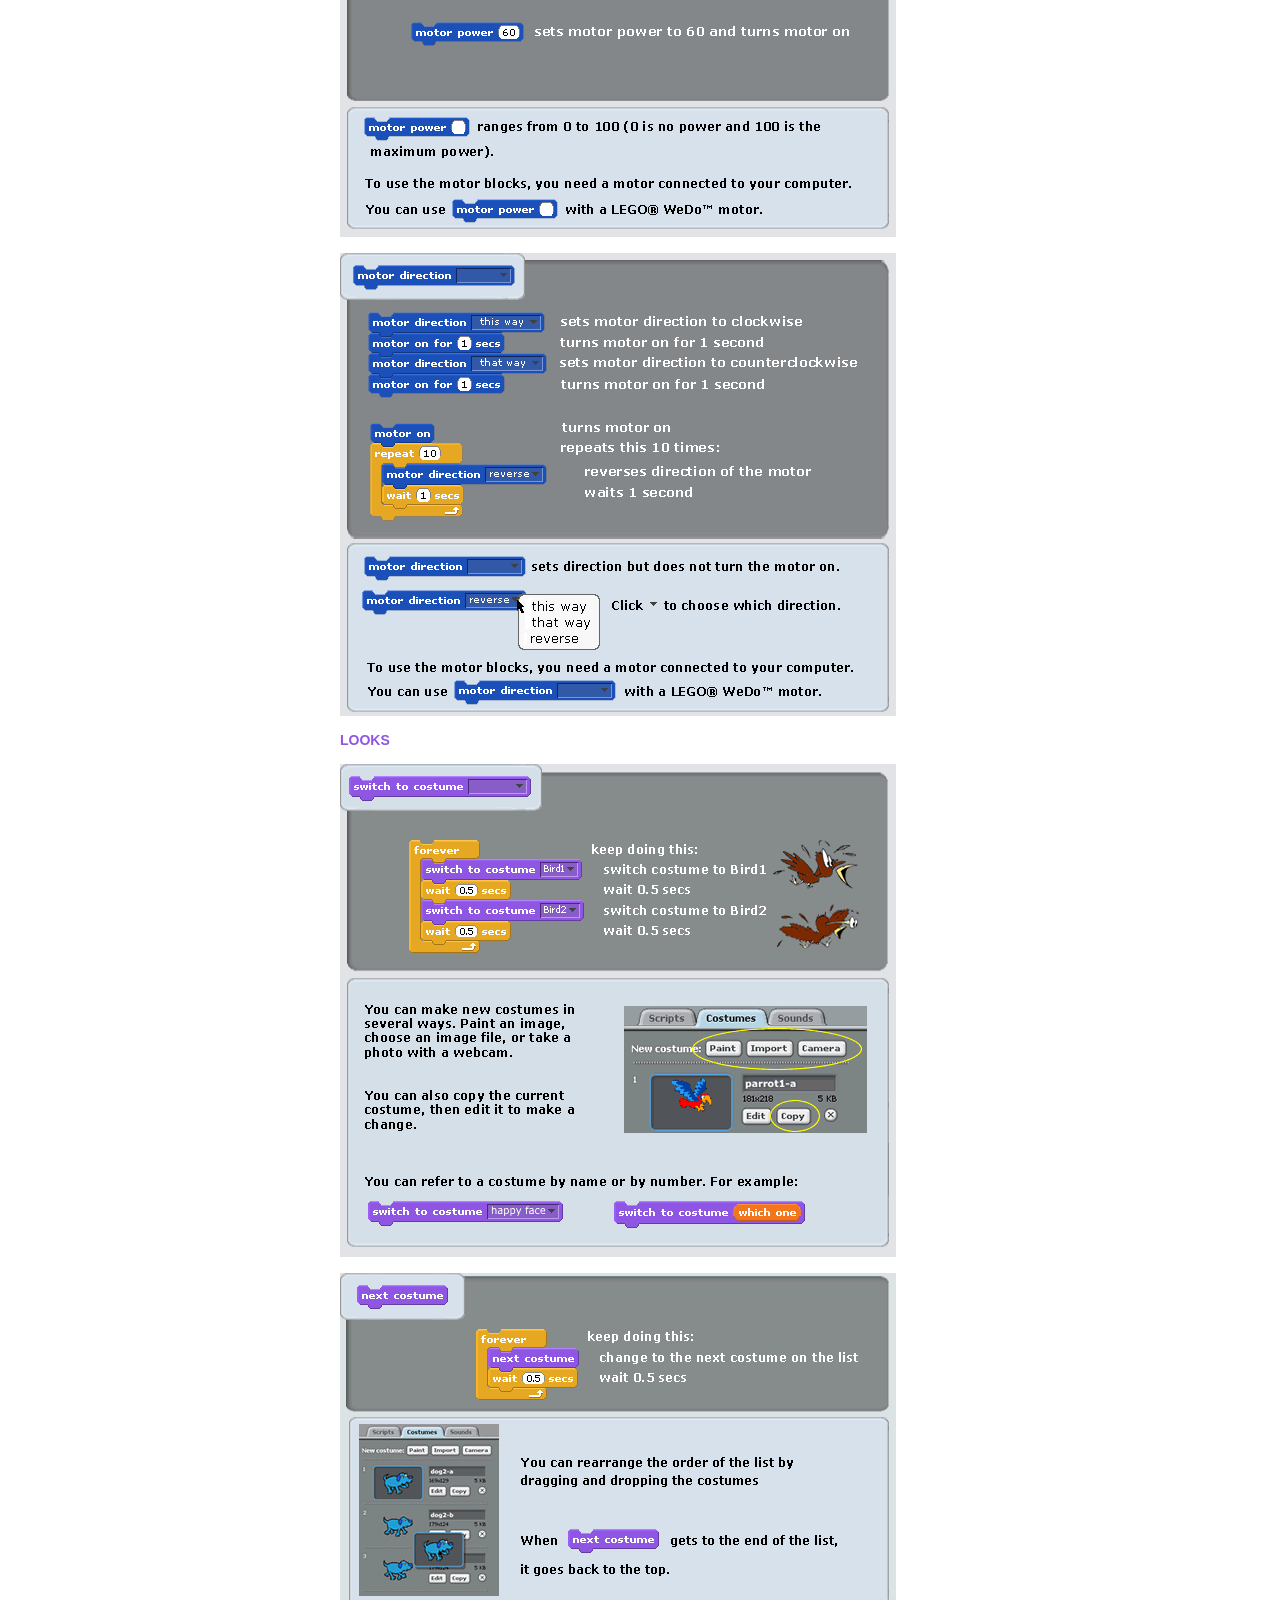
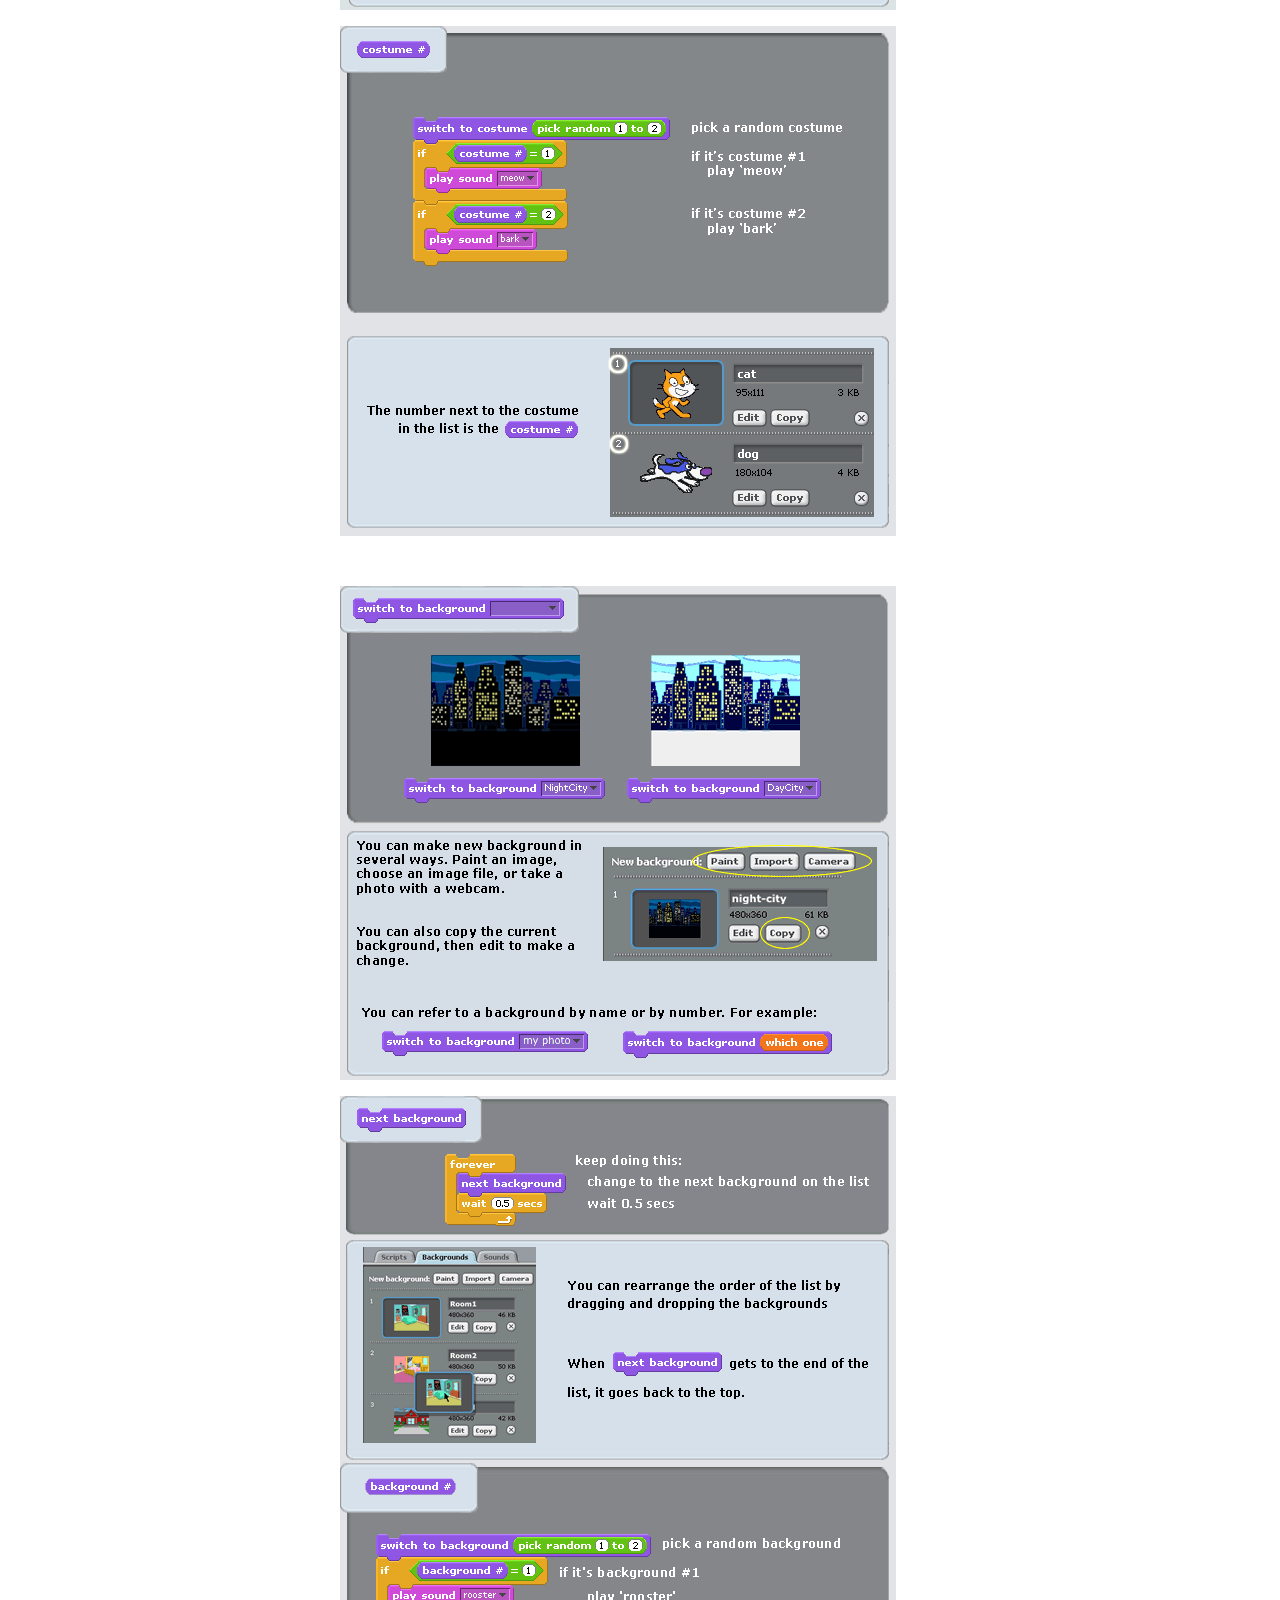
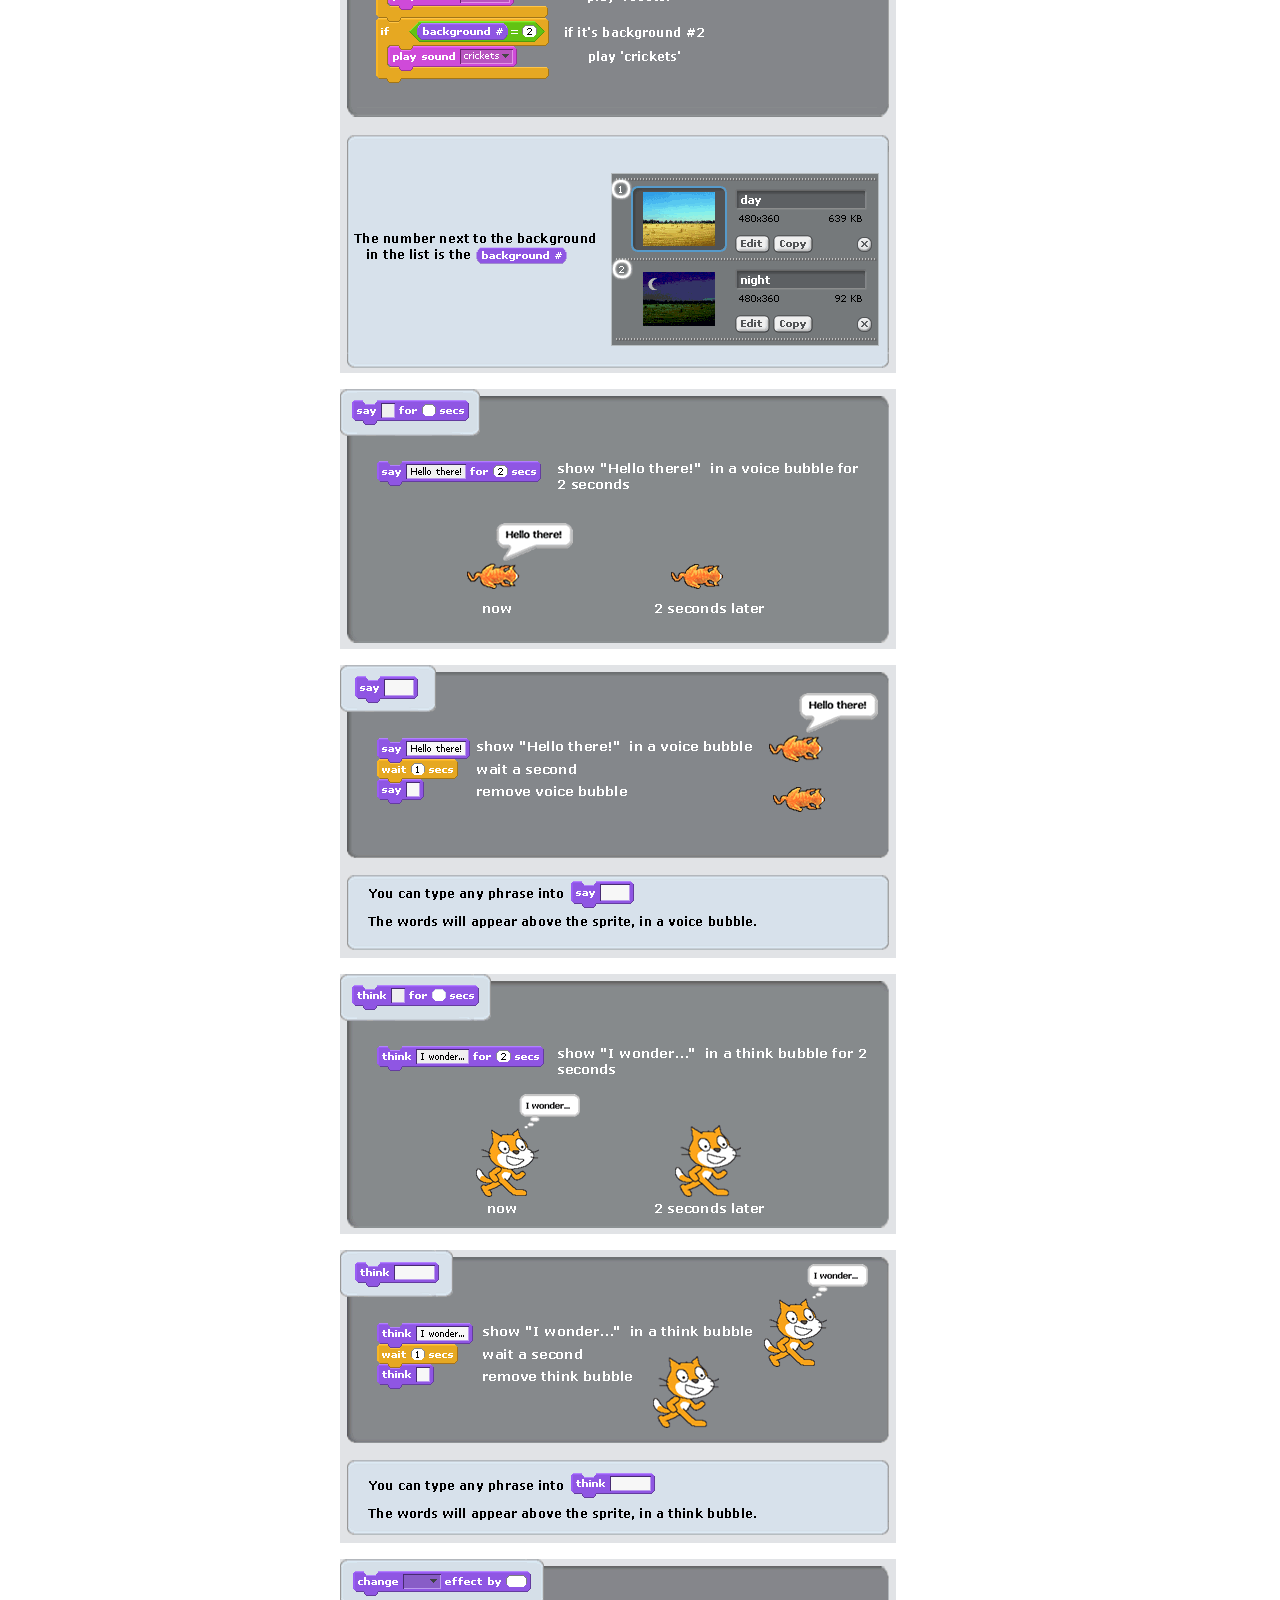
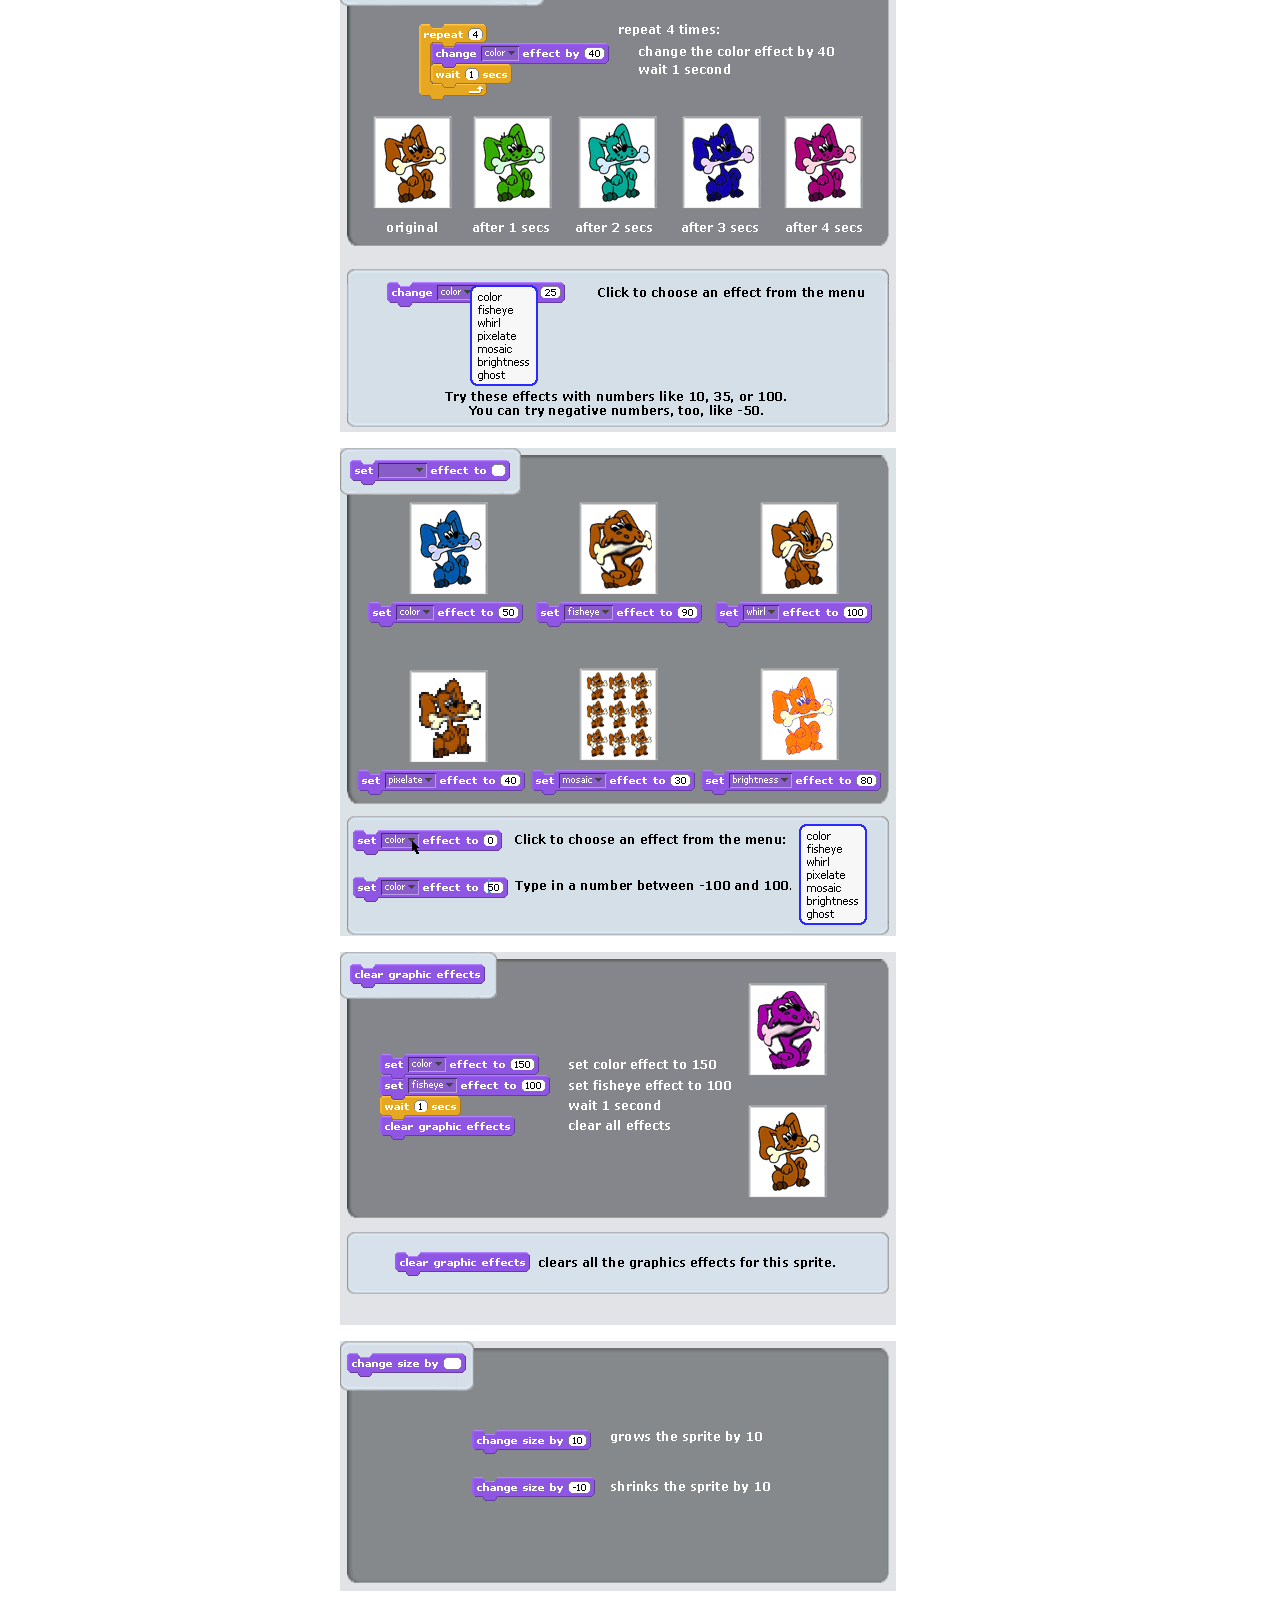
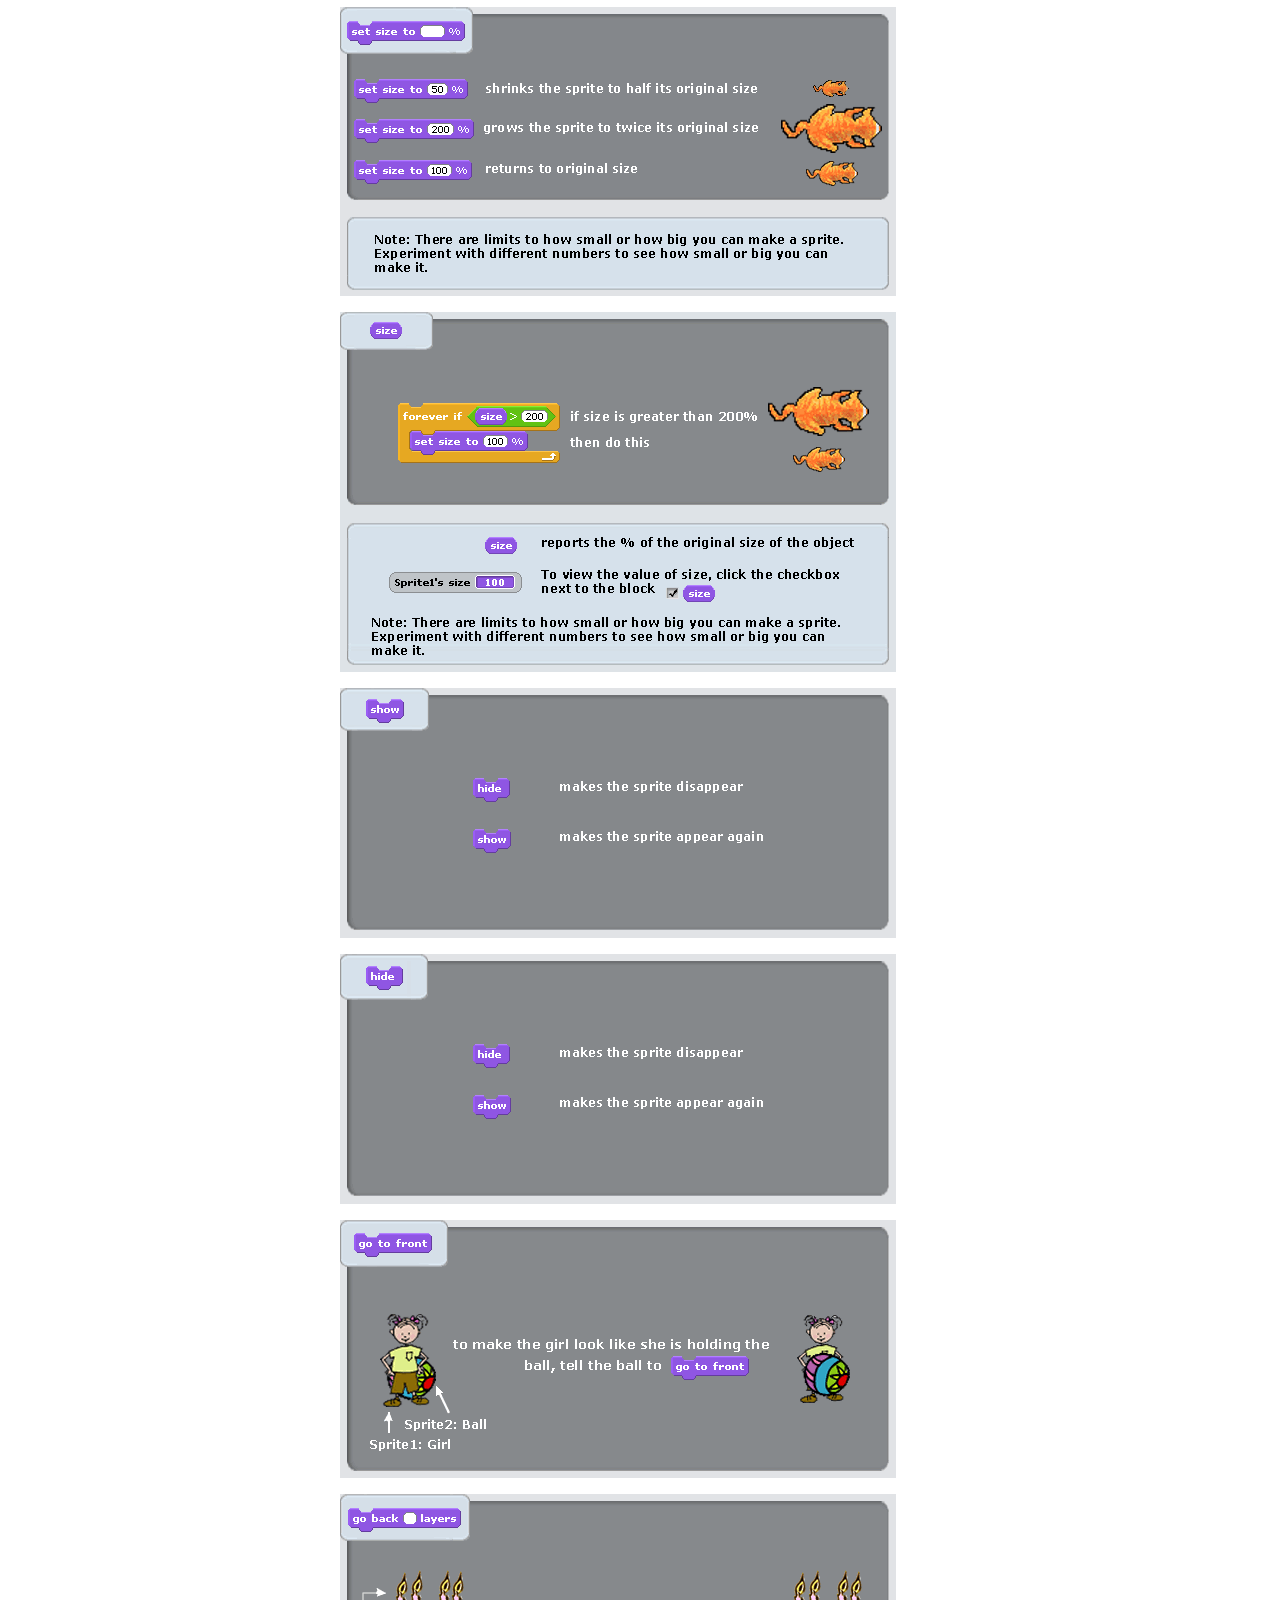
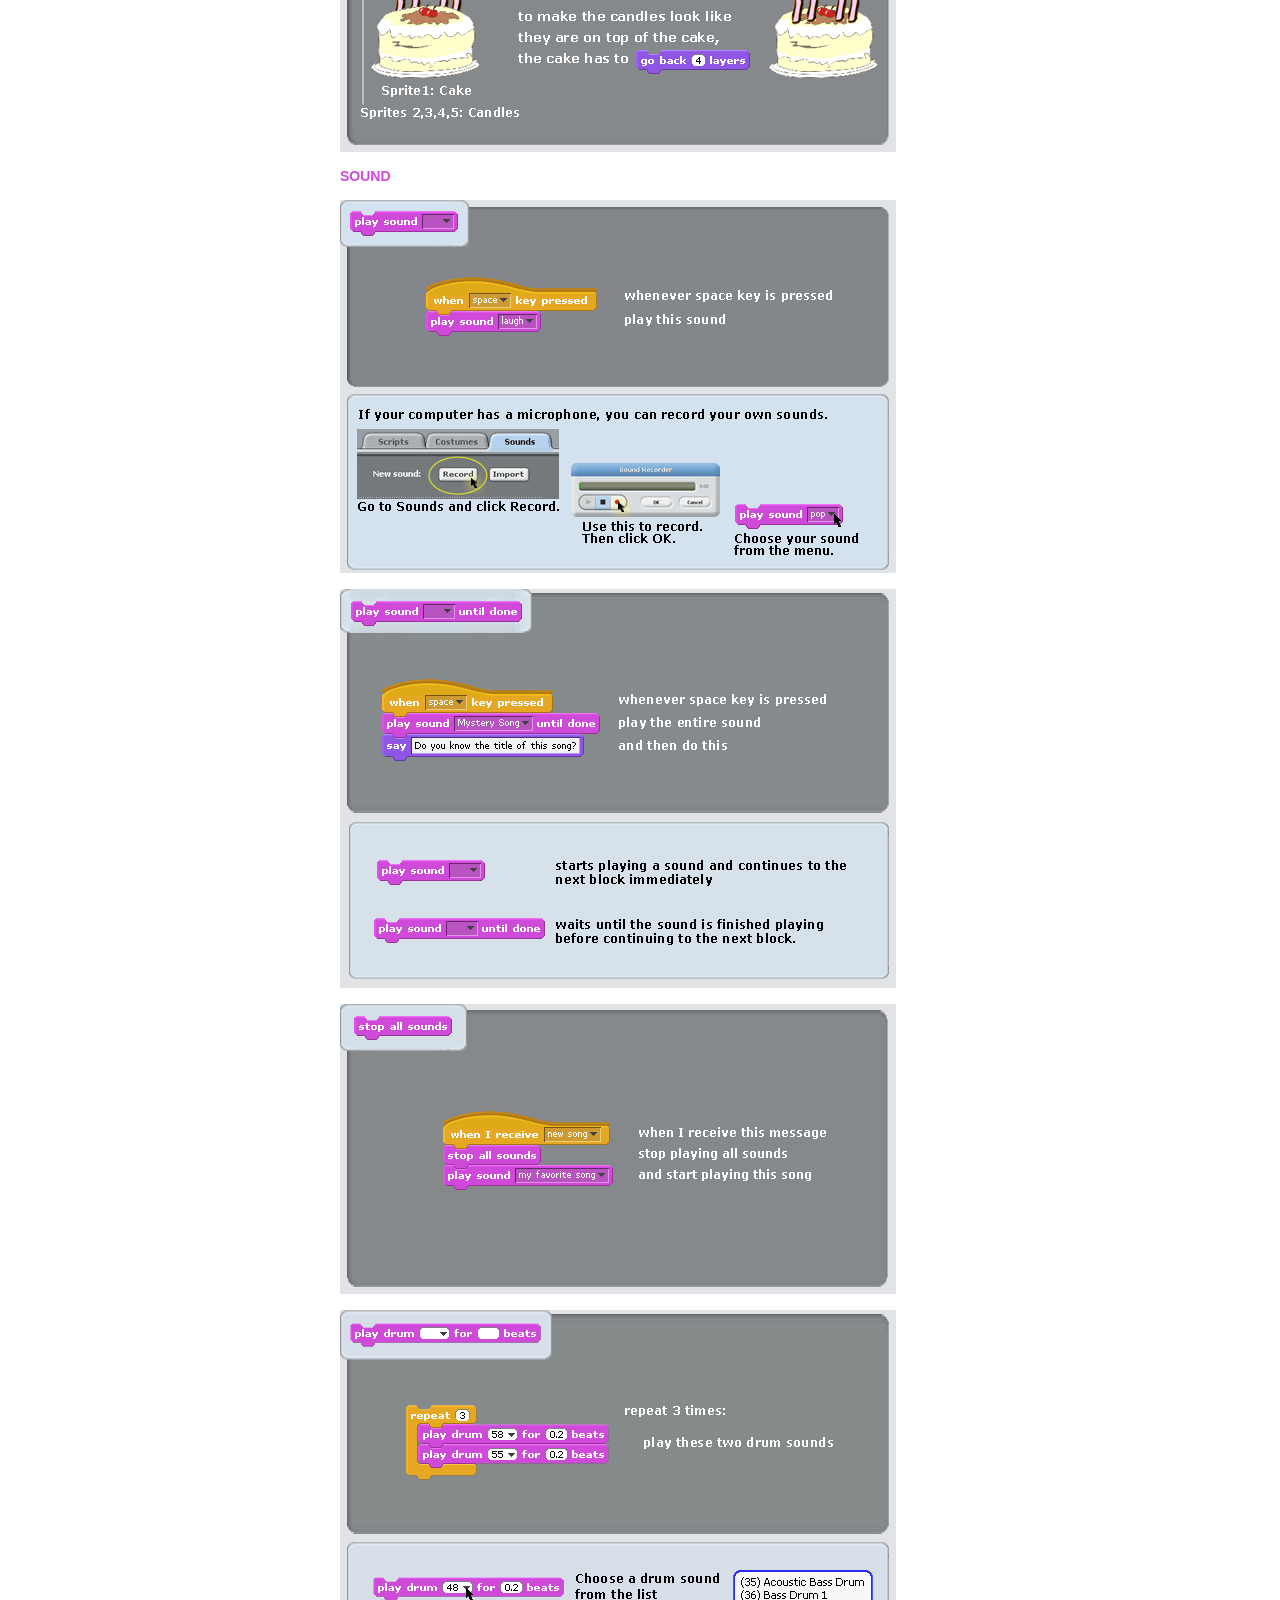
==== commit d2d9dc66: "update help files remove scratch branding" ====
--- a/dev/Help/en/allscreens.html
+++ b/dev/Help/en/allscreens.html
@@ -9,7 +9,7 @@
 <body>
 <table width="600" border="0" align="center" cellpadding="0" cellspacing="0">
   <tr>
-    <td><a href="index.html"><img src="images/scratch-logo.gif" width="202" height="64" border="0"></a></p>
+    <td><a href="index.html"><img src="images/vulcanLogo.png" width="202" height="87" border="0"></a></p>
 <div id="page-title">HELP SCREENS</div>
 <div id="links"><a href="#motion">MOTION</a> | <a href="#looks">LOOKS</a> | <a href="#sound">SOUND</a> | <a href="#pen">PEN</a> | <a href="#control">CONTROL</a> | <a href="#sensing">SENSING</a> | <a href="#operators">OPERATORS</a> | <a href="#variables">VARIABLES</a></div>
 <hr>
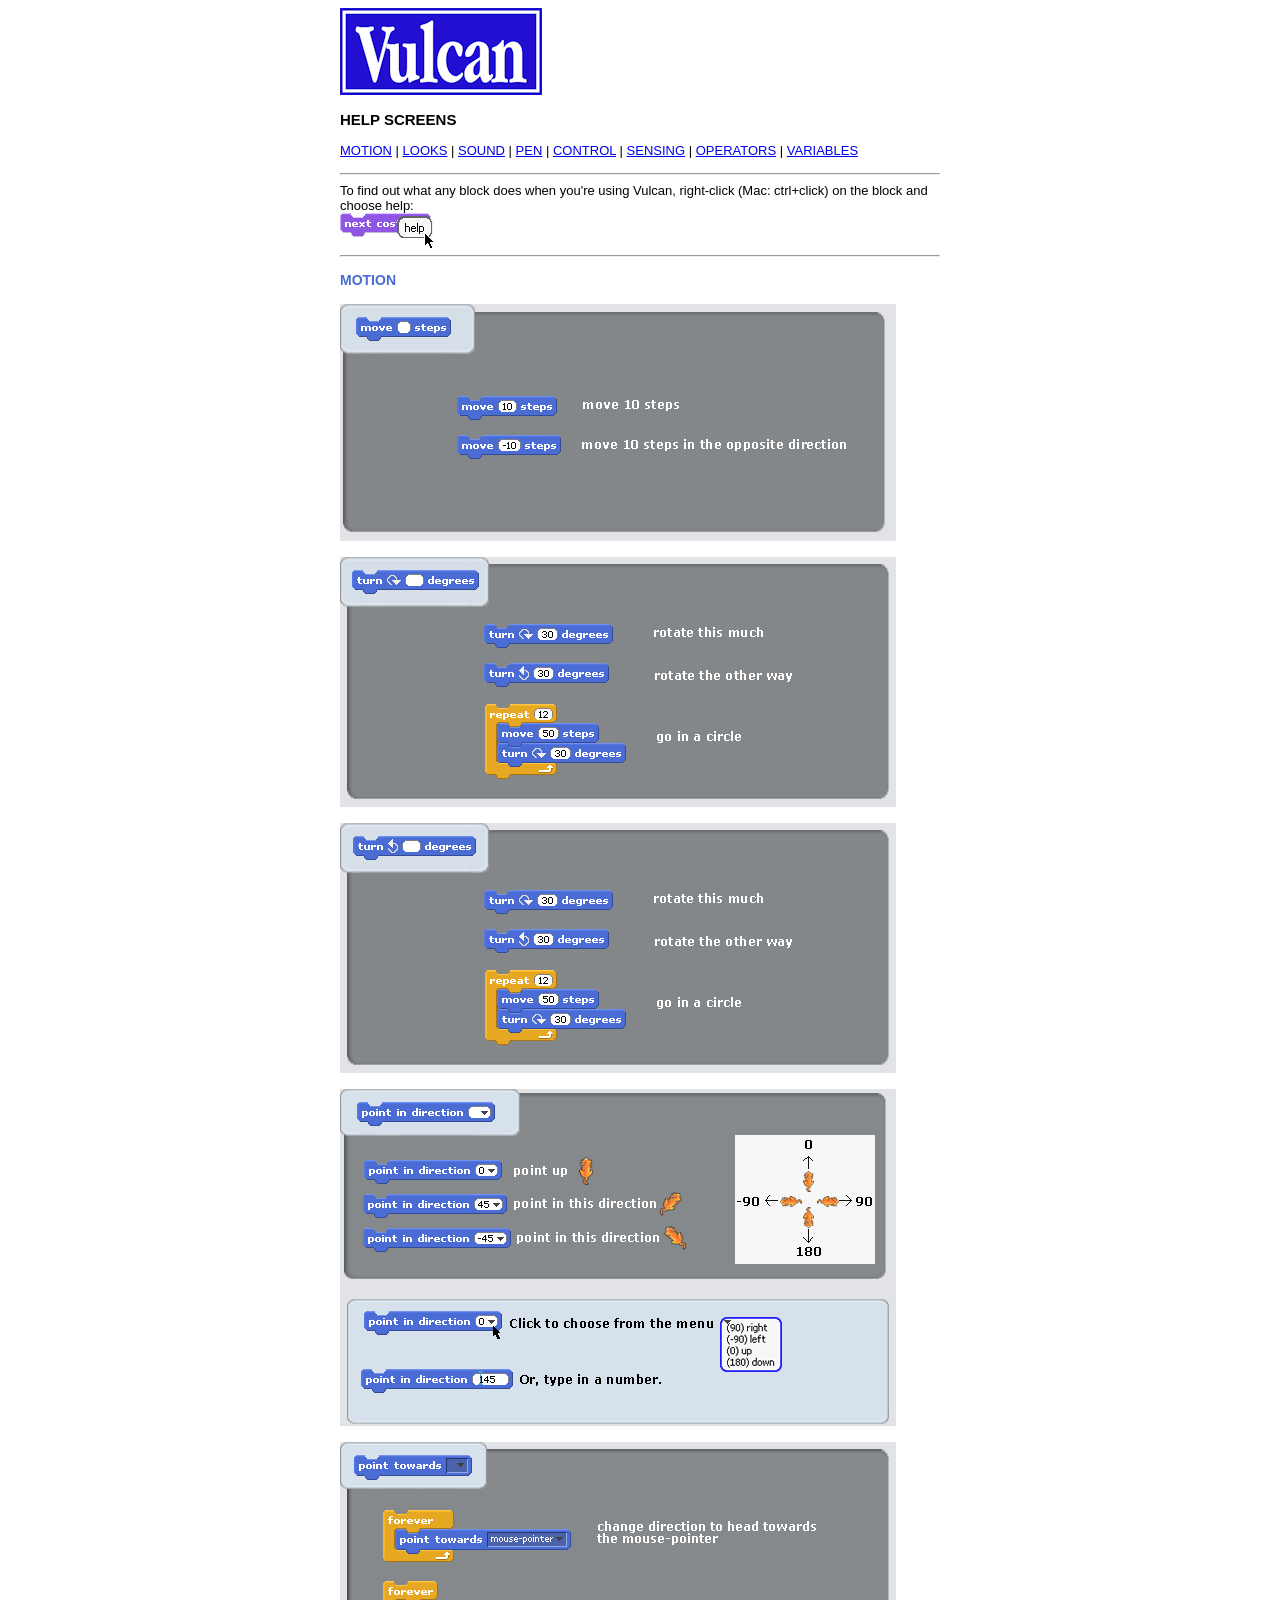
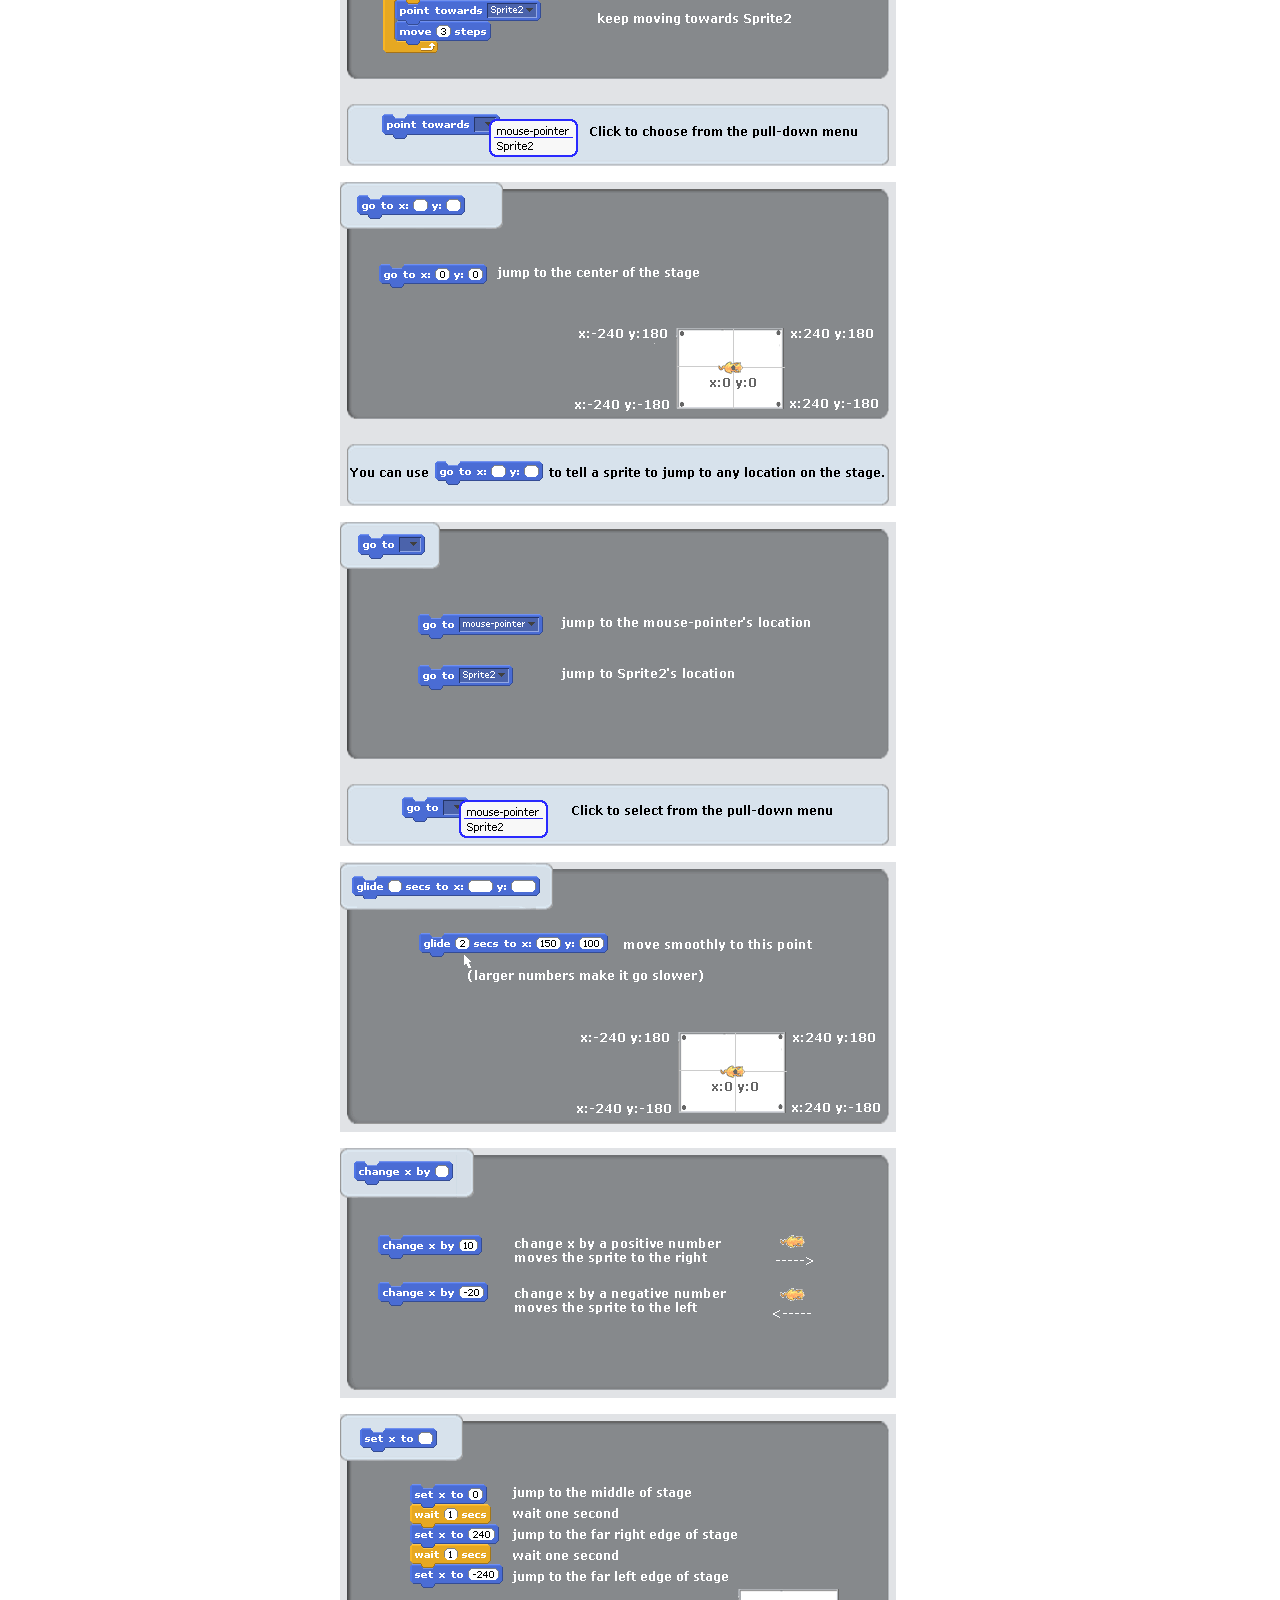
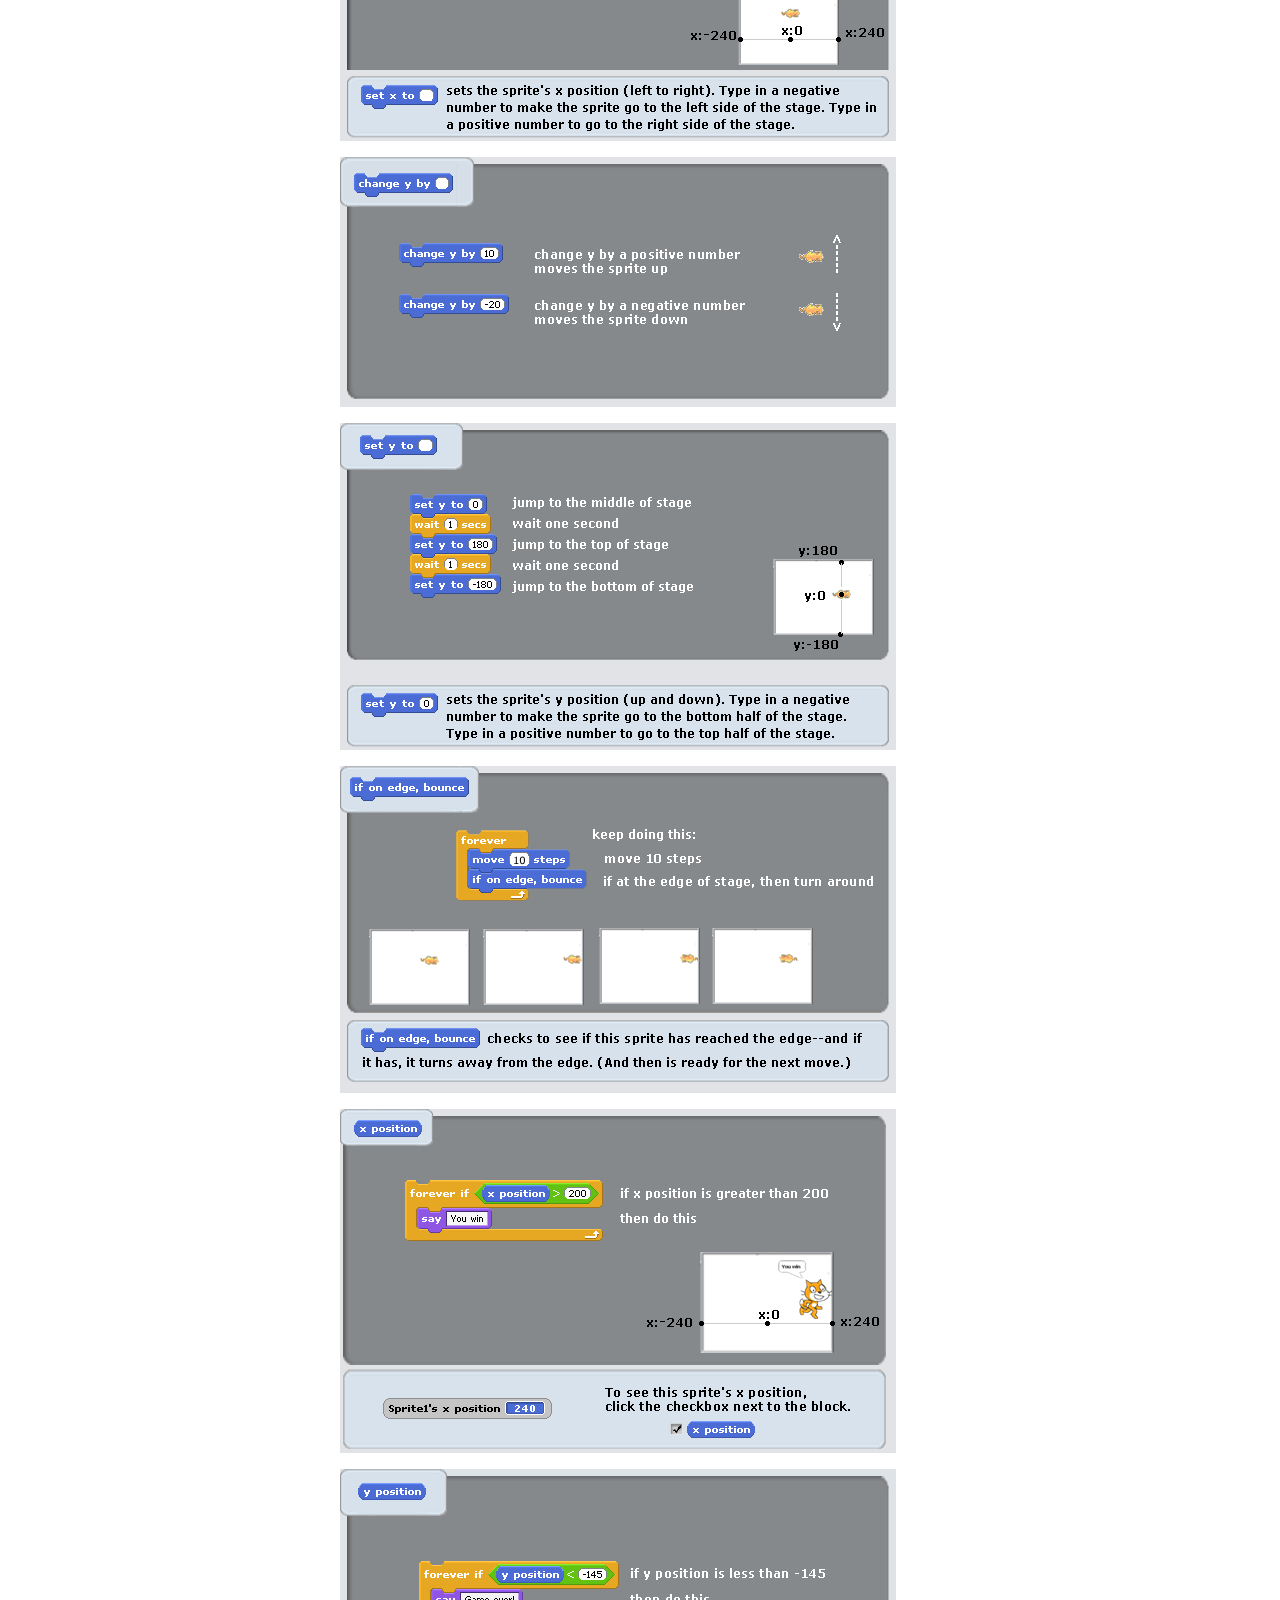
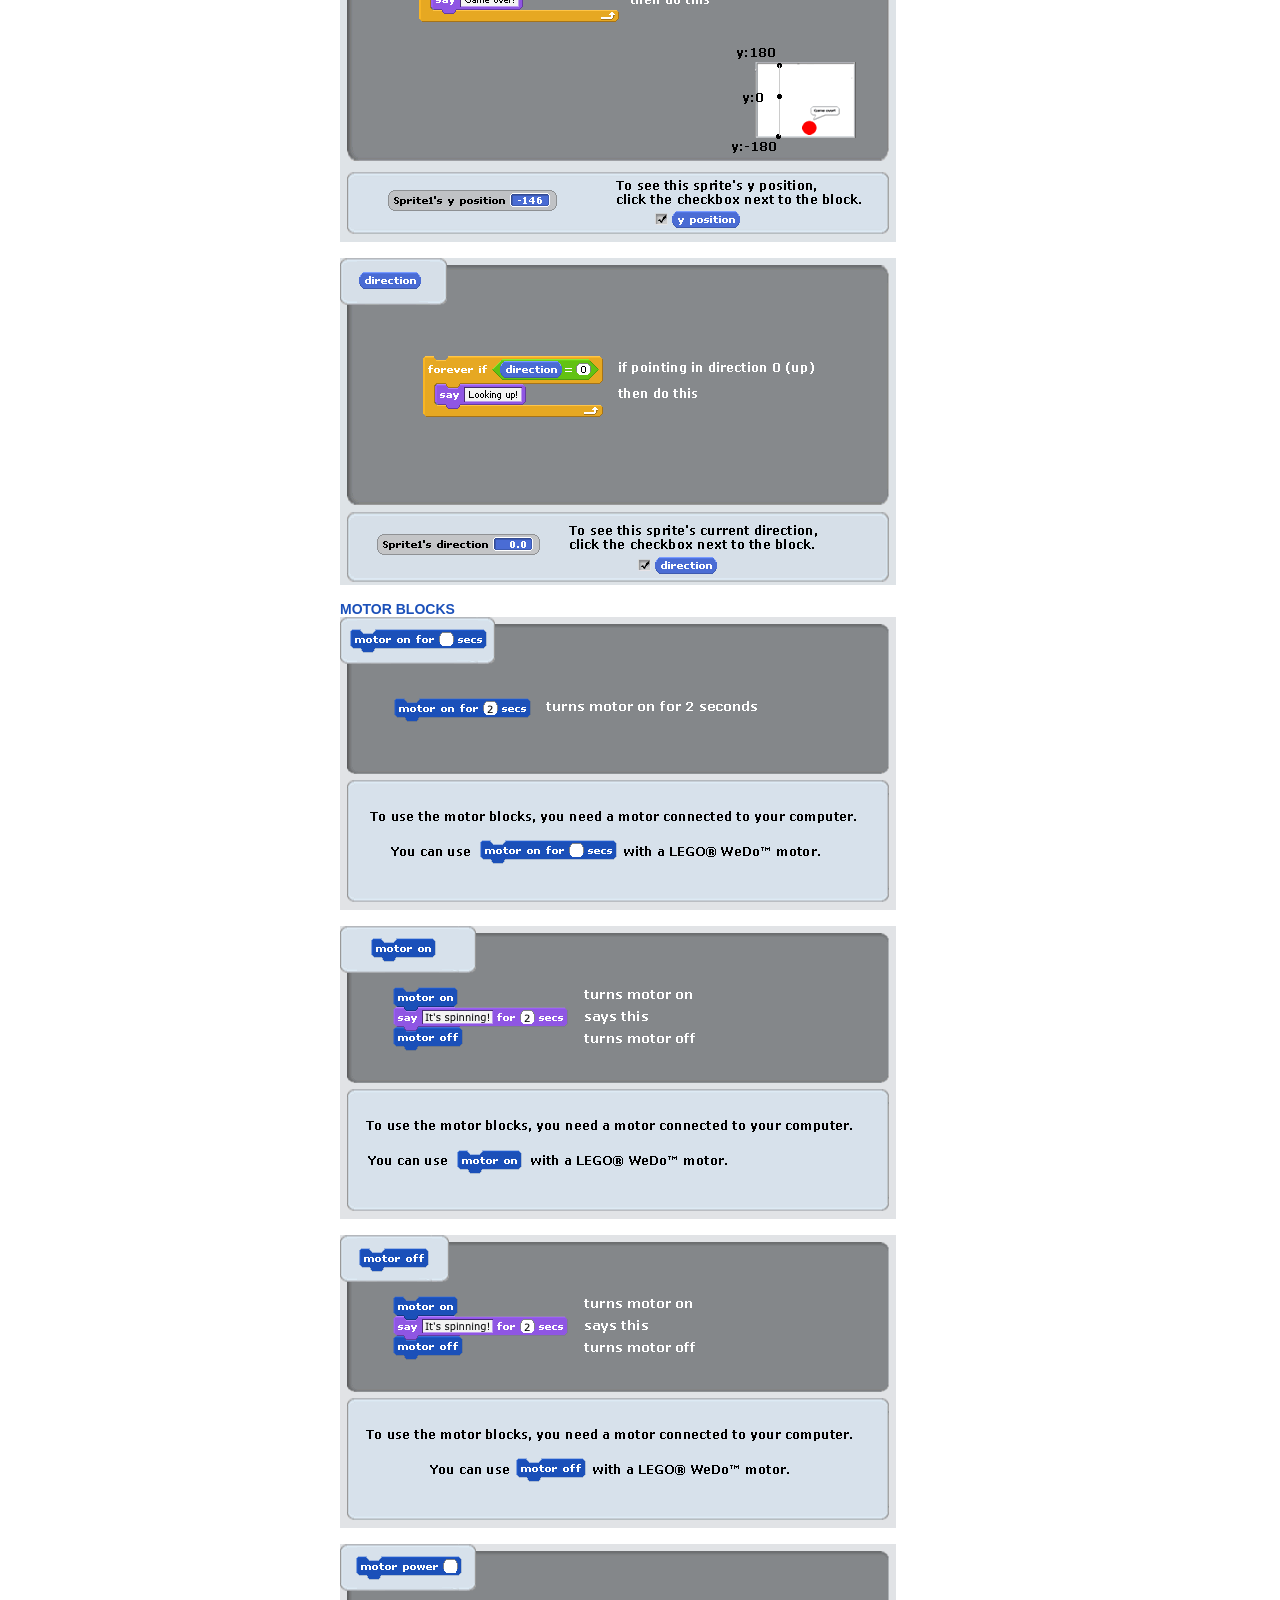
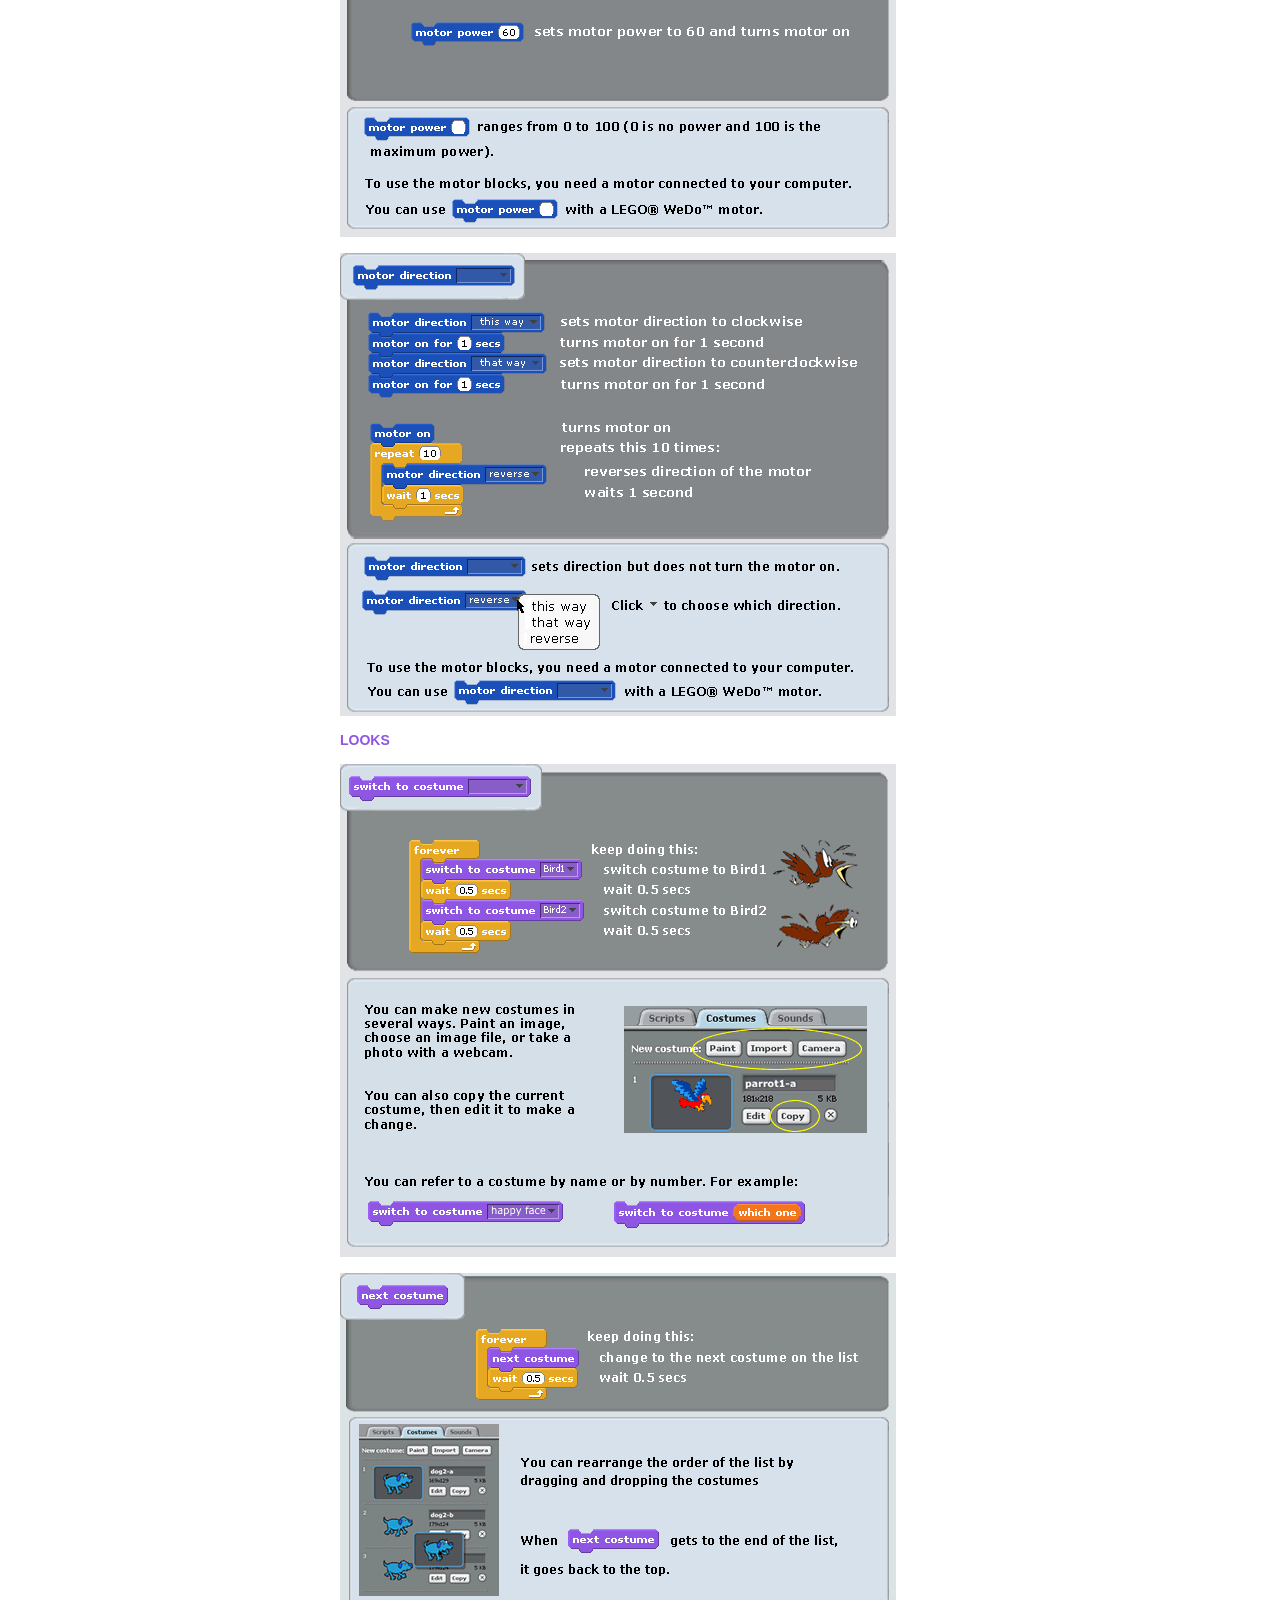
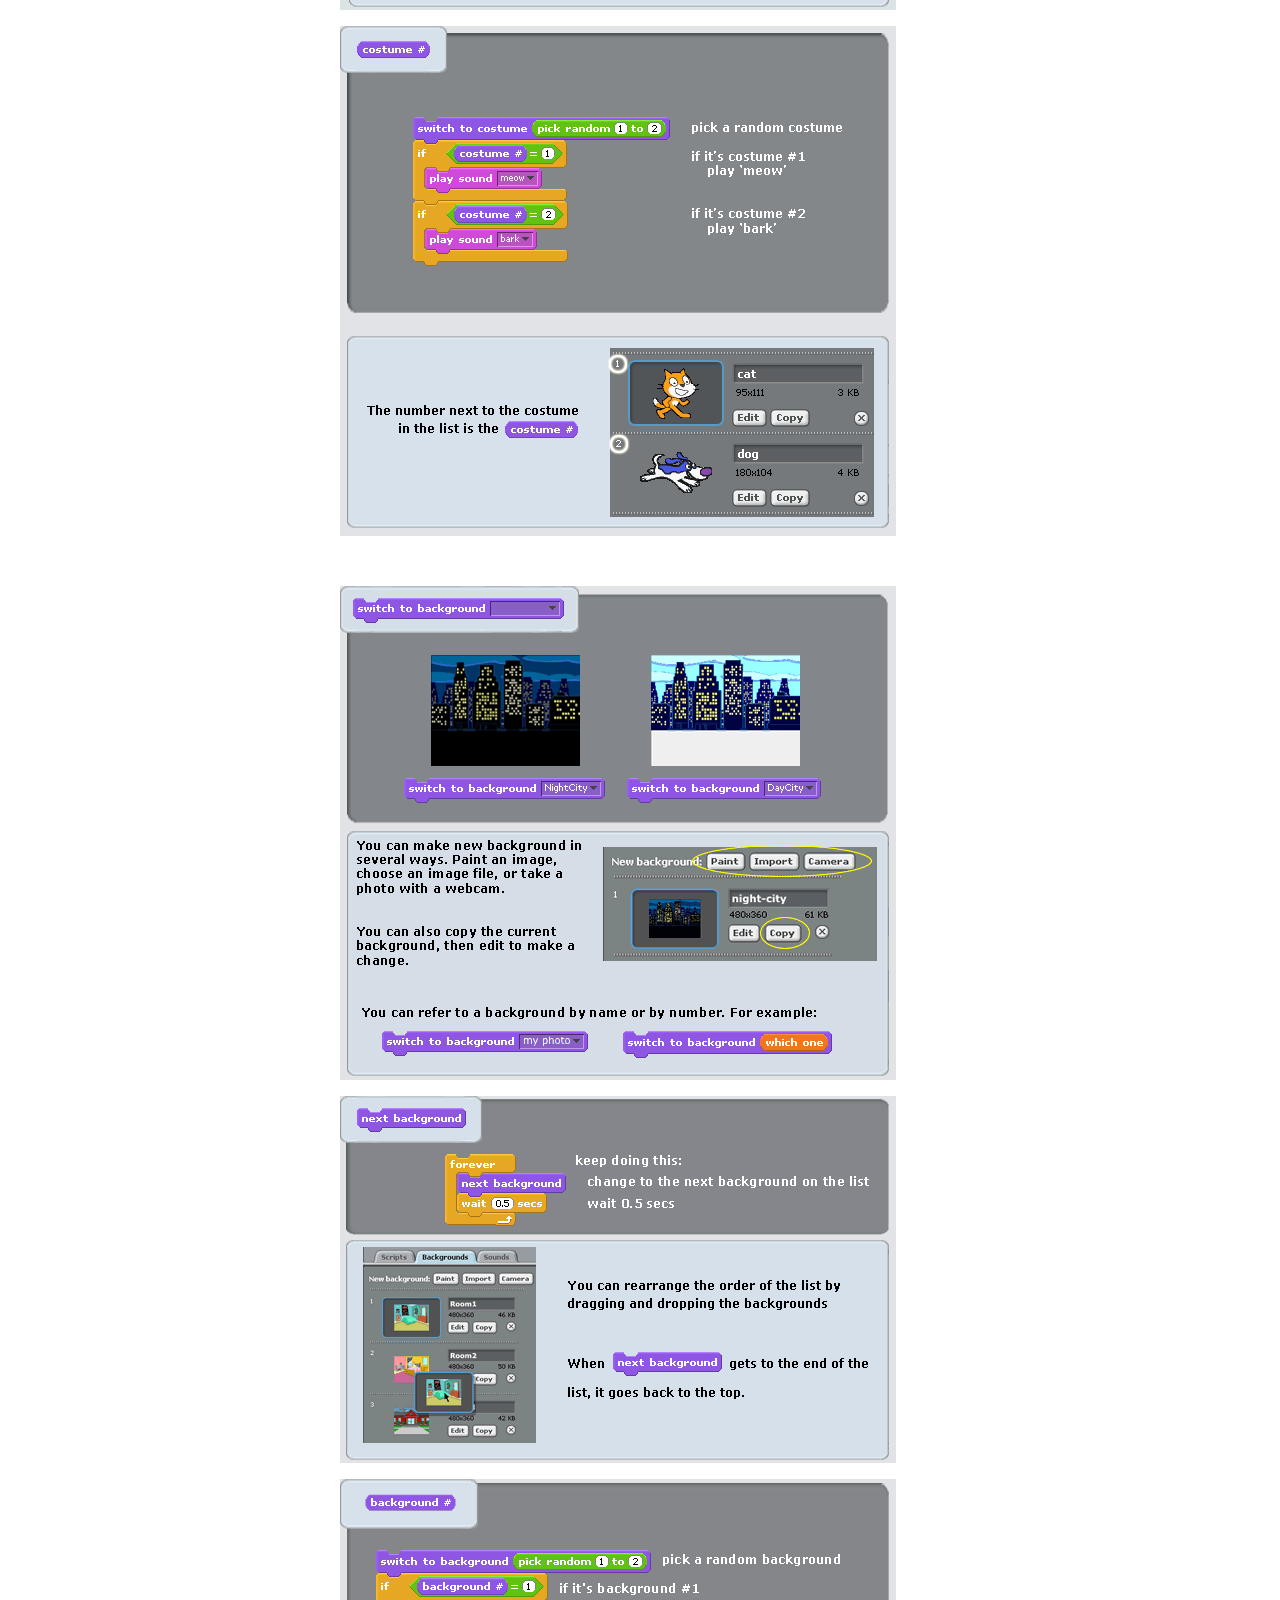
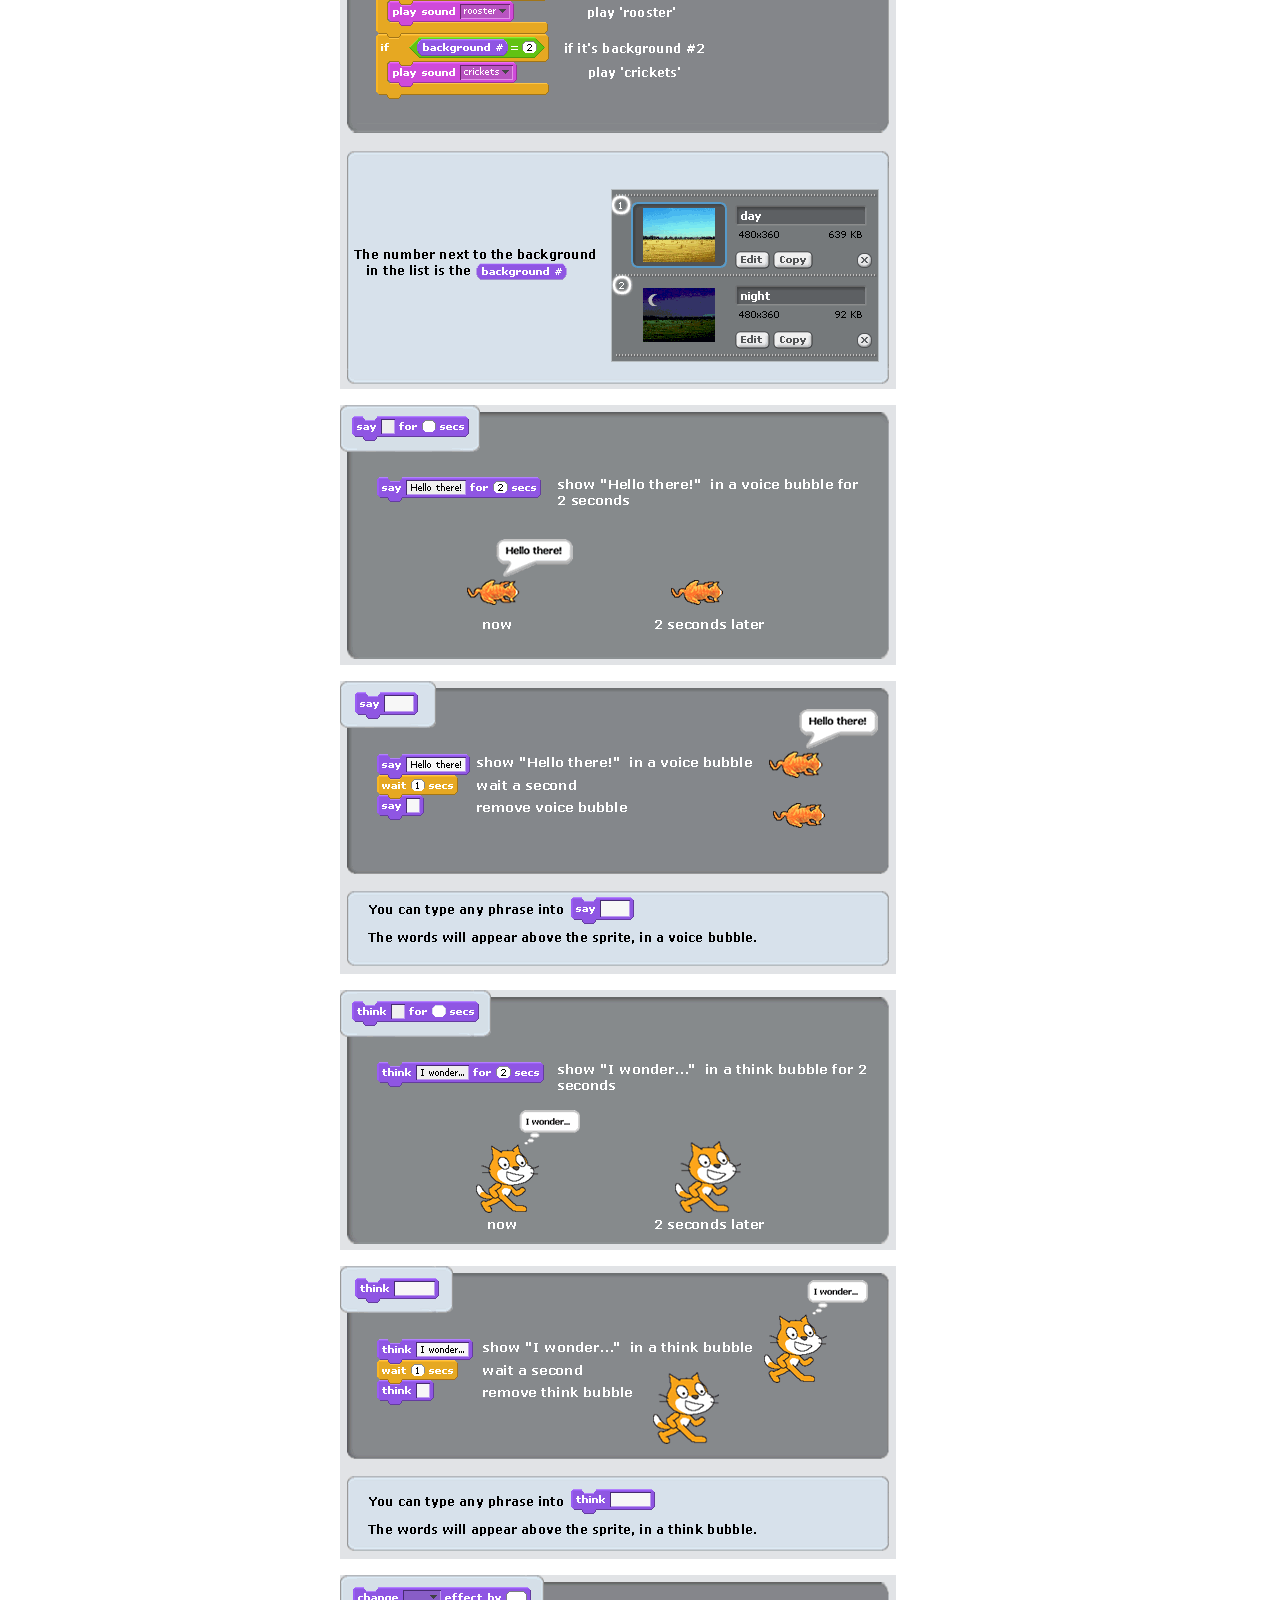
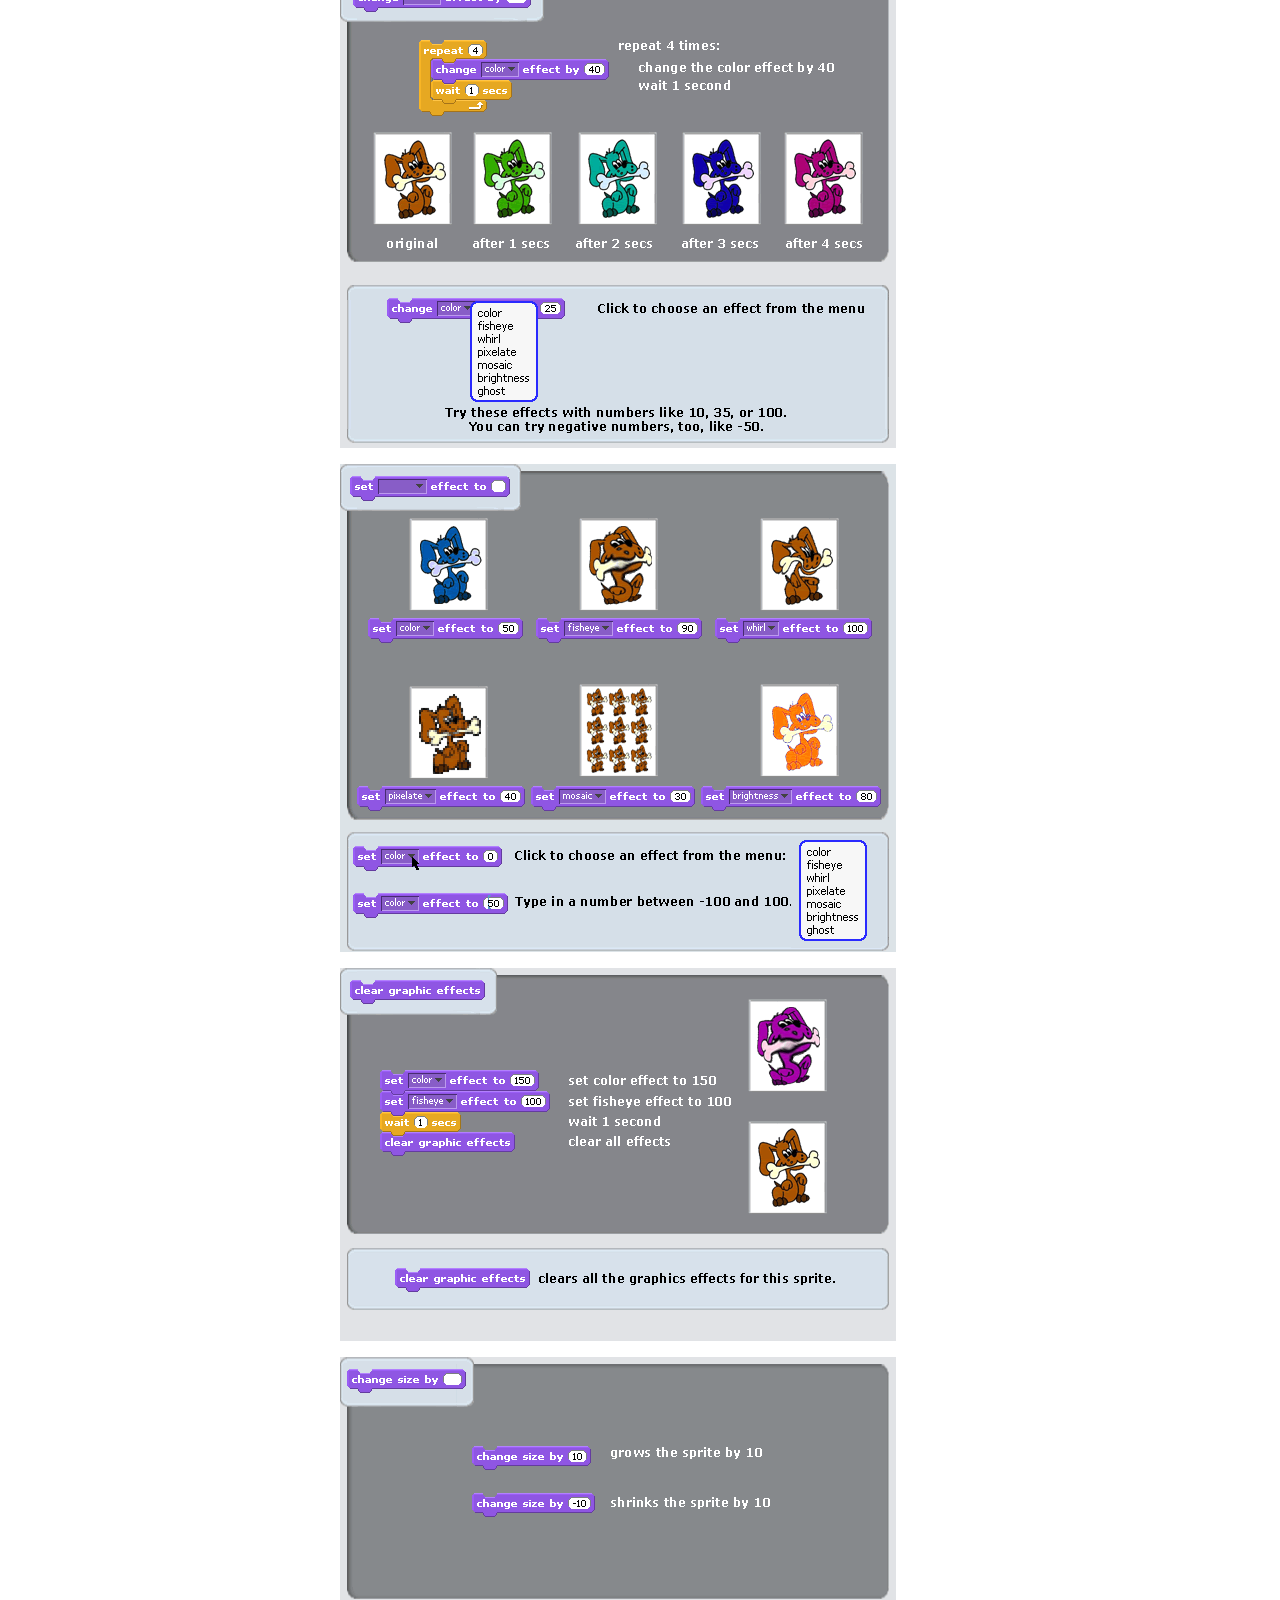
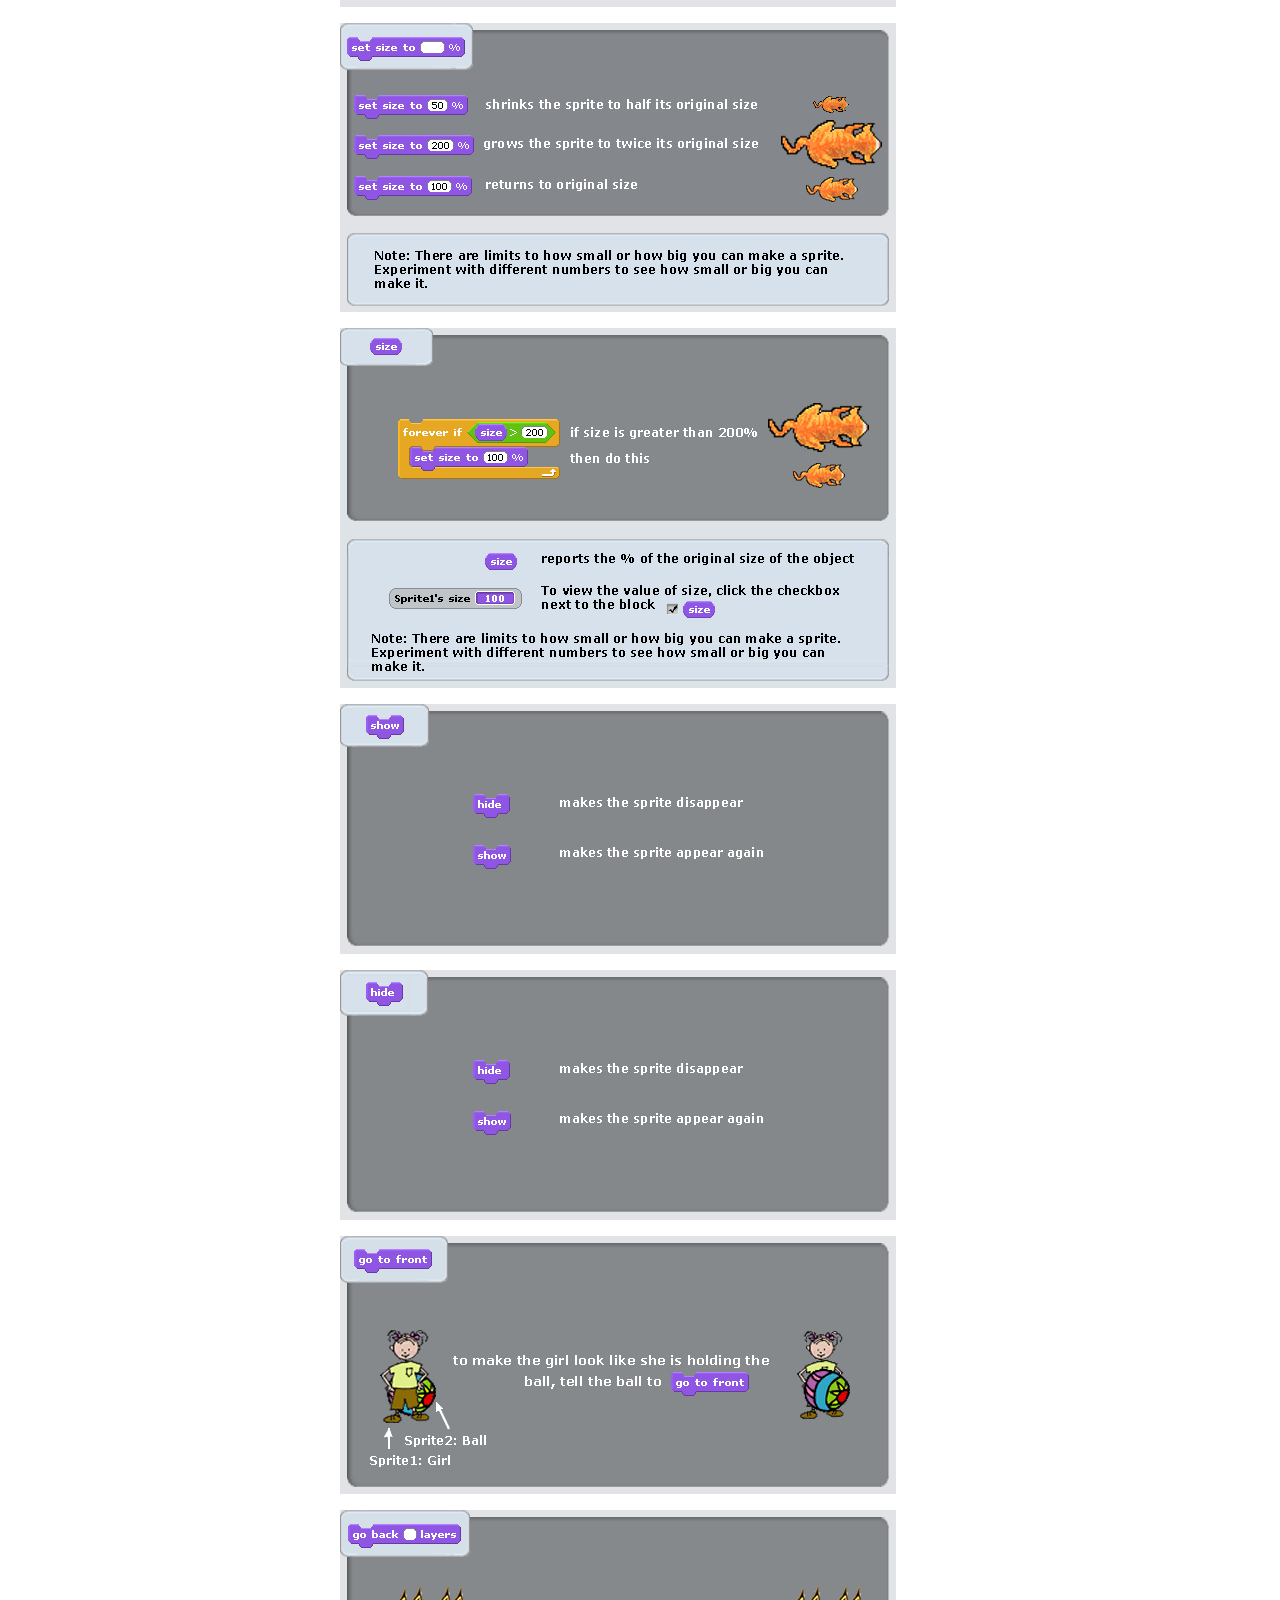
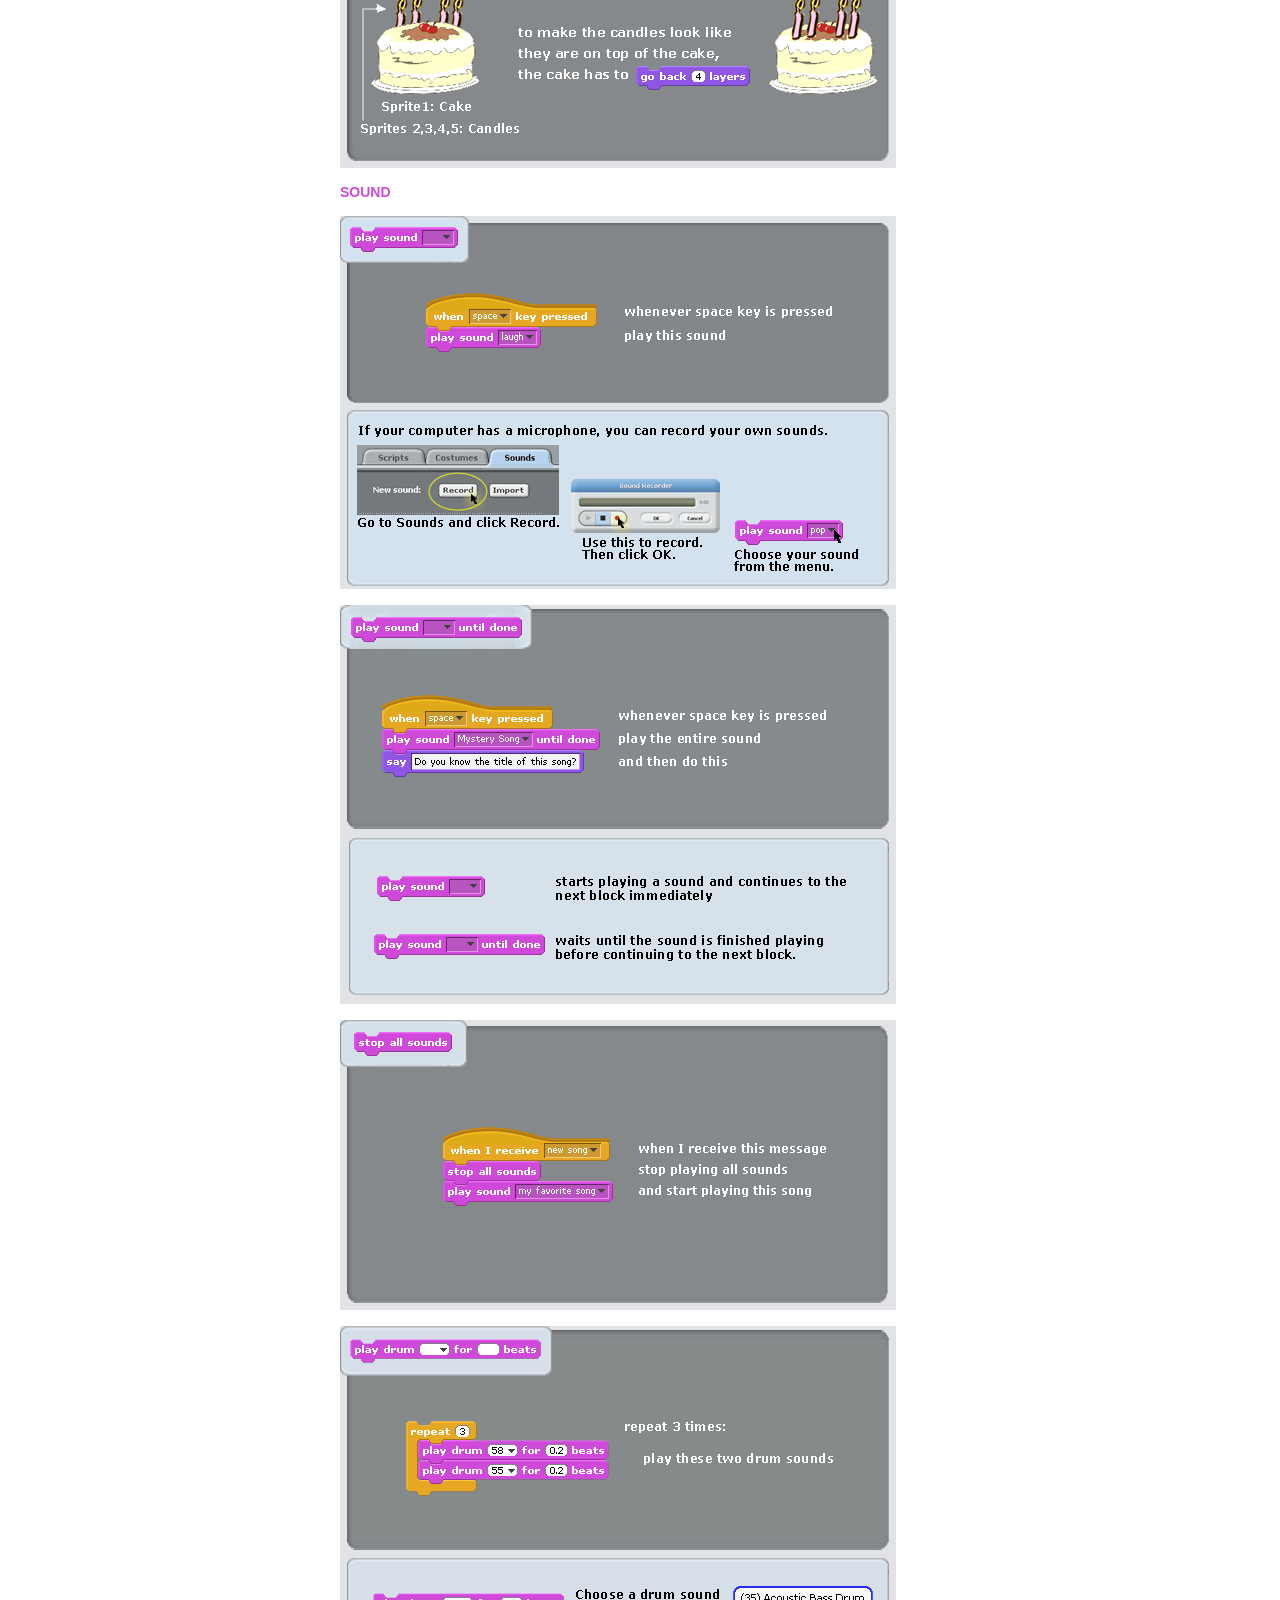
==== commit b143f244: "26w45b2 + update help files" ====
--- a/dev/Help/en/allscreens.html
+++ b/dev/Help/en/allscreens.html
@@ -1,7 +1,7 @@
 <!DOCTYPE HTML PUBLIC "-//W3C//DTD HTML 4.01 Transitional//EN">
 <html>
 <head>
-<title>Scratch Help Screens</title>
+<title>Vulcan Help Screens</title>
 <meta http-equiv="Content-Type" content="text/html; charset=iso-8859-1">
 <!--LINK REL=StyleSheet HREF="helpscreen.css" TYPE="text/css"-->
 </head>
@@ -13,8 +13,8 @@
 <div id="page-title">HELP SCREENS</div>
 <div id="links"><a href="#motion">MOTION</a> | <a href="#looks">LOOKS</a> | <a href="#sound">SOUND</a> | <a href="#pen">PEN</a> | <a href="#control">CONTROL</a> | <a href="#sensing">SENSING</a> | <a href="#operators">OPERATORS</a> | <a href="#variables">VARIABLES</a></div>
 <hr>
-<div id="links">To find out what any block does when you're using Scratch, right-click (Mac: ctrl+click) on the block and choose help:</br><img src="images/help-menu.gif"><hr></p></div>
-<div class="title"><font color="#4A6CD4">MOTION<a name="motion"></a></div>
+<div id="links">To find out what any block does when you're using Vulcan, right-click (Mac: ctrl+click) on the block and choose help:</br><img src="images/help-menu.gif"><hr></p></div>
+<div class="title"><font color="#4A6CD4">MOTION</font><a name="motion"></a></div>
 <p><img src="forward_.gif" width="556"></p>
 <p><img src="turnRight_.gif" width="556"></p>
 <p><img src="turnLeft_.gif" width="556"></p>
@@ -32,20 +32,21 @@
 <p><img src="ypos.gif" width="556"></p>
 <p><img src="heading.gif" width="556"></p>
 
-<p><div class="title">Motor Blocks <a name="motor"></a></div>
+<div class="title"><font color="#1B50B9">MOTOR BLOCKS</font><a name="motor"></a></div>
 <img src="motorOnFor_elapsed_from_.gif" alt="motor on for help" width="556" height="293"></p>
 <p><img src="allMotorsOn.gif" width="556" height="293"></p>
 <p><img src="allMotorsOff.gif" width="556" height="293"></p>
 <p><img src="startMotorPower_.gif" width="556" height="293"></p>
 <p><img src="setMotorDirection_.gif" width="556" height="463"></p>
-<div class="title"><font color="#8F56E3">LOOKS<a name="looks"></a></div>
+
+<div class="title"><font color="#8F56E3">LOOKS</font><a name="looks"></a></div>
 <p><img src="lookLike_.gif" width="556"></p>
 <p><img src="nextCostume.gif" width="556"></p>
 <p><img src="costumeIndex.gif" width="556"></p>
 <p>&nbsp;</p>
 <p><img src="showBackground_.gif" width="556"></p>
 <p><img src="nextBackground.gif" width="556"><br>
-  <img src="backgroundIndex.gif" alt="background number" width="556"></p>
+<p><img src="backgroundIndex.gif" alt="background number" width="556"></p>
 <p><img src="say_duration_elapsed_from_.gif" width="556"></p>
 <p><img src="say_.gif" width="556"></p>
 <p><img src="think_duration_elapsed_from_.gif" width="556"></p>
@@ -61,7 +62,7 @@
 <p><img src="comeToFront.gif" width="556"></p>
 <p><img src="goBackByLayers_.gif" width="556"></p>
 
-<div class="title"><font color="#CF4AD9">SOUND<a name="sound"></a></div>
+<div class="title"><font color="#CF4AD9">SOUND</font><a name="sound"></a></div>
 <p><img src="playSound_.gif" width="556"></p>
 <p><img src="doPlaySoundAndWait.gif" width="556"></p>
 <p><img src="stopAllSounds.gif" width="556"></p>
@@ -75,8 +76,11 @@
 <p><img src="changeTempoBy_.gif" width="556"></p>
 <p><img src="setTempoTo_.gif" width="556"></p>
 <p><img src="tempo.gif" width="556"></p>
-
-<div class="title"><font color="#00A178">PEN<a name="pen"></a></div>
+<p><img src="changePanningBy_.png" width="556"></p>
+<p><img src="setPanningTo_.png" width="556"></p>
+<p><img src="panning.png" width="556"></p>
+
+<div class="title"><font color="#00A178">PEN</font><a name="pen"></a></div>
 <p><img src="clearPenTrails.gif" width="556"></p>
 <p><img src="putPenDown.gif" width="556"></p>
 <p><img src="putPenUp.gif" width="556"></p>
@@ -89,7 +93,7 @@
 <p><img src="penSize_.gif" width="556"></p>
 <p><img src="stampCostume.gif" width="556"></p>
 
-<div class="title"><font color="#E6A822">CONTROL<a name="control"></a></div>
+<div class="title"><font color="#E6A822">CONTROL</font><a name="control"></a></div>
 <p><img src="startHat.gif" width="556"></p>
 <p><img src="keyHat.gif" width="556"></p>
 <p> <img src="mouseclickHat.gif" width="556"></p>
@@ -108,7 +112,7 @@
 <p><img src="doReturn.gif" width="556"></p>
 <p><img src="stopAll.gif" width="556"><p>
 
-<div class="title"><font color="#049EEB">SENSING<a name="sensing"></a></div>
+<div class="title"><font color="#049EEB">SENSING</font><a name="sensing"></a></div>
 <p><img src="touching_.gif" width="556"></p>
 <p><img src="touchingColor_.gif" width="556"></p>
 <p><img src="color_sees_.gif" width="556"></p>
@@ -128,7 +132,7 @@
 <p><img src="sensorPressed_.gif" width="556"></p>
 
 
-<div class="title"><font color="#62C213">OPERATORS<a name="operators"></a></div>
+<div class="title"><font color="#62C213">OPERATORS</font><a name="operators"></a></div>
 <p><img src="minus.gif" width="556"></p>
 <p><img src="randomFrom_to_.gif" width="556"></p>
 <p><img src="lessThan.gif" width="556"></p>
@@ -144,7 +148,10 @@
 <p><img src="rounded.gif" width="556"></p>
 <p><img src="computeFunction_of_.gif" width="556"></p>
 
-<div class="title"><font color="#F3761D">VARIABLES<a name="variables"></a></div>
+<div class="title"><font color="#F3761D">VARIABLES</font><a name="variables"></a>, <font color="#D74B0F">LISTS</font> AND <font color="#9C9C9C">OTHER</font></div>
+<p><img src="counterValue.png" width="556"></p>
+<p><img src="changeCounterBy_.png" width="556"></p>
+<p><img src="setCounterTo_.png" width="556"></p>
 <p><img src="addVariable.gif" ></p>
 <p><img src="deleteVariable.gif" ></p>
 <p><img src="variable.gif"></p>
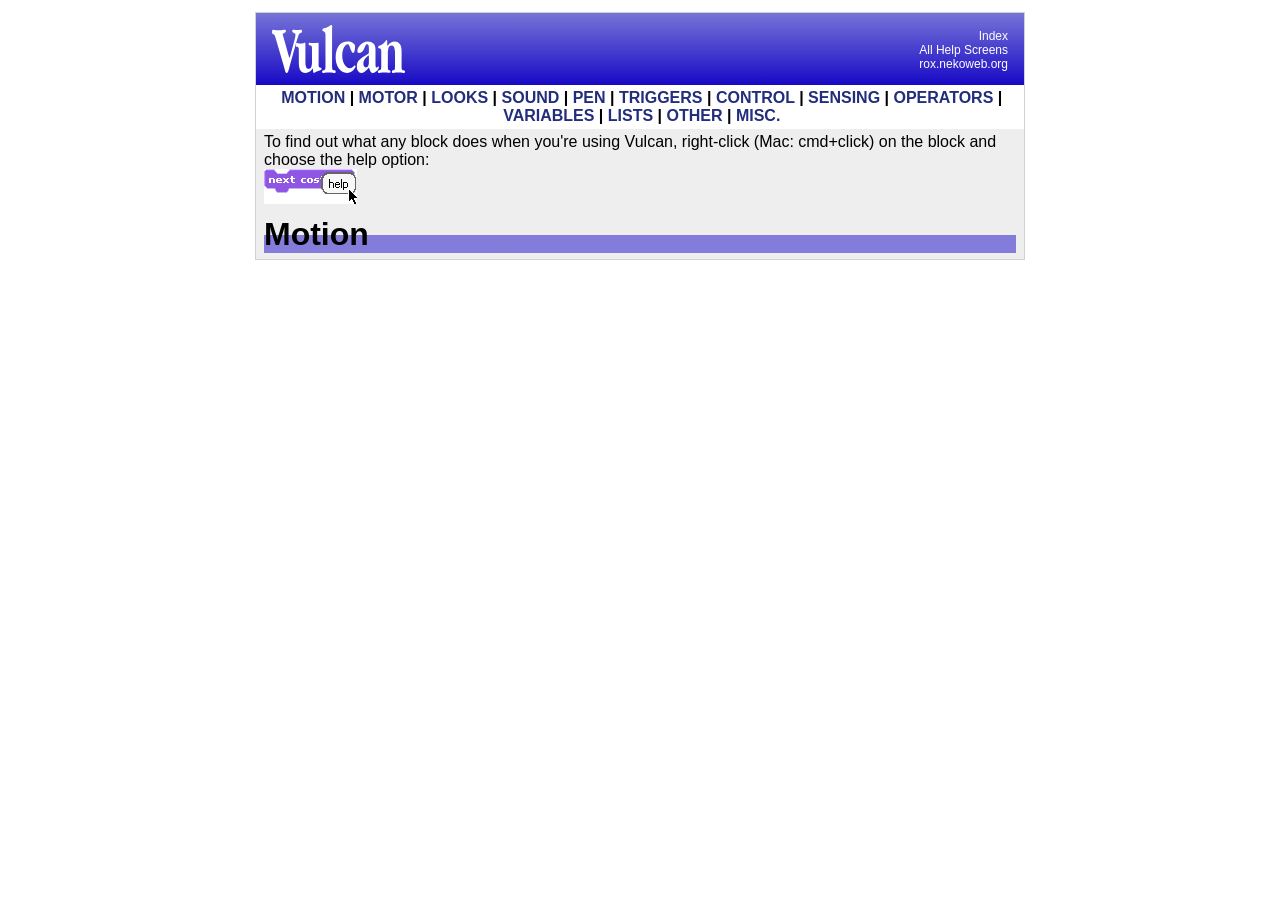
==== commit 789f6f27: "help files" ====
--- a/dev/Help/en/allscreens.html
+++ b/dev/Help/en/allscreens.html
@@ -1,203 +1,25 @@
-<!DOCTYPE HTML PUBLIC "-//W3C//DTD HTML 4.01 Transitional//EN">
+<!doctype html>
 <html>
-<head>
-<title>Vulcan Help Screens</title>
-<meta http-equiv="Content-Type" content="text/html; charset=iso-8859-1">
-<!--LINK REL=StyleSheet HREF="helpscreen.css" TYPE="text/css"-->
-</head>
-
-<body>
-<table width="600" border="0" align="center" cellpadding="0" cellspacing="0">
-  <tr>
-    <td><a href="index.html"><img src="images/vulcanLogo.png" width="202" height="87" border="0"></a></p>
-<div id="page-title">HELP SCREENS</div>
-<div id="links"><a href="#motion">MOTION</a> | <a href="#looks">LOOKS</a> | <a href="#sound">SOUND</a> | <a href="#pen">PEN</a> | <a href="#control">CONTROL</a> | <a href="#sensing">SENSING</a> | <a href="#operators">OPERATORS</a> | <a href="#variables">VARIABLES</a></div>
-<hr>
-<div id="links">To find out what any block does when you're using Vulcan, right-click (Mac: ctrl+click) on the block and choose help:</br><img src="images/help-menu.gif"><hr></p></div>
-<div class="title"><font color="#4A6CD4">MOTION</font><a name="motion"></a></div>
-<p><img src="forward_.gif" width="556"></p>
-<p><img src="turnRight_.gif" width="556"></p>
-<p><img src="turnLeft_.gif" width="556"></p>
-<p><img src="heading_.gif" width="556"></p>
-<p><img src="pointTowards_.gif" width="556"></p>
-<p><img src="gotoX_y_.gif" width="556"></p>
-<p><img src="gotoSpriteOrMouse_.gif" width="556"></p>
-<p><img src="glideSecs_toX_y_elapsed_from_.gif" width="556"></p>
-<p><img src="changeXposBy_.gif" width="556"></p>
-<p><img src="xpos_.gif" width="556"></p>
-<p><img src="changeYposBy_.gif" width="556"></p>
-<p><img src="ypos_.gif" width="556"></p>
-<p><img src="bounceOffEdge.gif" width="556"></p>
-<p><img src="xpos.gif" width="556"></p>
-<p><img src="ypos.gif" width="556"></p>
-<p><img src="heading.gif" width="556"></p>
-
-<div class="title"><font color="#1B50B9">MOTOR BLOCKS</font><a name="motor"></a></div>
-<img src="motorOnFor_elapsed_from_.gif" alt="motor on for help" width="556" height="293"></p>
-<p><img src="allMotorsOn.gif" width="556" height="293"></p>
-<p><img src="allMotorsOff.gif" width="556" height="293"></p>
-<p><img src="startMotorPower_.gif" width="556" height="293"></p>
-<p><img src="setMotorDirection_.gif" width="556" height="463"></p>
-
-<div class="title"><font color="#8F56E3">LOOKS</font><a name="looks"></a></div>
-<p><img src="lookLike_.gif" width="556"></p>
-<p><img src="nextCostume.gif" width="556"></p>
-<p><img src="costumeIndex.gif" width="556"></p>
-<p>&nbsp;</p>
-<p><img src="showBackground_.gif" width="556"></p>
-<p><img src="nextBackground.gif" width="556"><br>
-<p><img src="backgroundIndex.gif" alt="background number" width="556"></p>
-<p><img src="say_duration_elapsed_from_.gif" width="556"></p>
-<p><img src="say_.gif" width="556"></p>
-<p><img src="think_duration_elapsed_from_.gif" width="556"></p>
-<p><img src="think_.gif" width="556"></p>
-<p><img src="changeGraphicEffect_by_.gif" width="556"></p>
-<p><img src="setGraphicEffect_to_.gif" width="556"></p>
-<p><img src="filterReset.gif" width="556"></p>
-<p><img src="changeSizeBy_.gif" width="556"></p>
-<p><img src="setSizeTo_.gif" width="556"></p>
-<p><img src="scale.gif" width="556"></p>
-<p><img src="show.gif" width="556"></p>
-<p><img src="hide.gif" width="556"></p>
-<p><img src="comeToFront.gif" width="556"></p>
-<p><img src="goBackByLayers_.gif" width="556"></p>
-
-<div class="title"><font color="#CF4AD9">SOUND</font><a name="sound"></a></div>
-<p><img src="playSound_.gif" width="556"></p>
-<p><img src="doPlaySoundAndWait.gif" width="556"></p>
-<p><img src="stopAllSounds.gif" width="556"></p>
-<p><img src="drum_duration_elapsed_from_.gif" width="556"></p>
-<p><img src="rest_elapsed_from_.gif" width="556"></p>
-<p><img src="noteOn_duration_elapsed_from_.gif" width="556"></p>
-<p><img src="midiInstrument_.gif" width="556"></p>
-<p><img src="changeVolumeBy_.gif" width="556"></p>
-<p><img src="setVolumeTo_.gif" width="556"></p>
-<p><img src="volume.gif" width="556"></p>
-<p><img src="changeTempoBy_.gif" width="556"></p>
-<p><img src="setTempoTo_.gif" width="556"></p>
-<p><img src="tempo.gif" width="556"></p>
-<p><img src="changePanningBy_.png" width="556"></p>
-<p><img src="setPanningTo_.png" width="556"></p>
-<p><img src="panning.png" width="556"></p>
-
-<div class="title"><font color="#00A178">PEN</font><a name="pen"></a></div>
-<p><img src="clearPenTrails.gif" width="556"></p>
-<p><img src="putPenDown.gif" width="556"></p>
-<p><img src="putPenUp.gif" width="556"></p>
-<p><img src="penColor_.gif" width="556"></p>
-<p><img src="changePenHueBy_.gif" width="556"></p>
-<p><img src="setPenHueTo_.gif" width="556"></p>
-<p><img src="changePenShadeBy_.gif" width="556"></p>
-<p><img src="setPenShadeTo_.gif" width="556"></p>
-<p><img src="changePenSizeBy_.gif" width="556"></p>
-<p><img src="penSize_.gif" width="556"></p>
-<p><img src="stampCostume.gif" width="556"></p>
-
-<div class="title"><font color="#E6A822">CONTROL</font><a name="control"></a></div>
-<p><img src="startHat.gif" width="556"></p>
-<p><img src="keyHat.gif" width="556"></p>
-<p> <img src="mouseclickHat.gif" width="556"></p>
-<!--p><img src="images/whenHat.gif" width="556"></p-->
-<p> <img src="wait_elapsed_from_.gif" width="556"></p>
-<p><img src="doForever.gif" width="556"></p>
-<p><img src="doRepeat.gif" width="556"></p>
-<p><img src="broadcast_.gif" width="556"></p>
-<p><img src="doBroadcastAndWait.gif" width="556"></p>
-<p><img src="broadcastHat.gif" width="556"></p>
-<p><img src="doForeverIf.gif" width="556"></p>
-<p><img src="doIf.gif" width="556"></p>
-<p><img src="doIfElse.gif" width="556"></p>
-<p> <img src="doWaitUntil.gif" width="556"></p>
-<p> <img src="doUntil.gif" width="556"></p>
-<p><img src="doReturn.gif" width="556"></p>
-<p><img src="stopAll.gif" width="556"><p>
-
-<div class="title"><font color="#049EEB">SENSING</font><a name="sensing"></a></div>
-<p><img src="touching_.gif" width="556"></p>
-<p><img src="touchingColor_.gif" width="556"></p>
-<p><img src="color_sees_.gif" width="556"></p>
-<p><img src="doAsk.gif" width="556"></p>
-<p><img src="answer.gif"></p>
-<p><img src="mouseX.gif" width="556"></p>
-<p><img src="mouseY.gif" width="556"></p>
-<p><img src="mousePressed.gif" width="556"></p>
-<p><img src="keyPressed_.gif" width="556"></p>
-<p><img src="distanceTo_.gif" width="556"></p>
-<p><img src="timerReset.gif" width="556"></p>
-<p><img src="timer.gif" width="551"></p>
-<p><img src="getAttribute_of_.gif" width="556"></p>
-<p><img src="soundLevel.gif" width="556"></p>
-<p><img src="isLoud.gif" width="556"></p>
-<p><img src="sensor_.gif" width="556"></p>
-<p><img src="sensorPressed_.gif" width="556"></p>
-
-
-<div class="title"><font color="#62C213">OPERATORS</font><a name="operators"></a></div>
-<p><img src="minus.gif" width="556"></p>
-<p><img src="randomFrom_to_.gif" width="556"></p>
-<p><img src="lessThan.gif" width="556"></p>
-<p><img src="equals.gif" width="556"></p>
-<p><img src="greaterThan.gif" width="556"></p>
-<p><img src="and.gif" width="556"></p>
-<p><img src="or.gif" width="556"></p>
-<p><img src="not.gif" width="556"></p>
-<p><img src="concatenate_with_.gif"></p>
-<p><img src="letter_of_.gif"></p>
-<p><img src="stringLength_.gif"</p>
-<p><img src="mod.gif" width="556"></p>
-<p><img src="rounded.gif" width="556"></p>
-<p><img src="computeFunction_of_.gif" width="556"></p>
-
-<div class="title"><font color="#F3761D">VARIABLES</font><a name="variables"></a>, <font color="#D74B0F">LISTS</font> AND <font color="#9C9C9C">OTHER</font></div>
-<p><img src="counterValue.png" width="556"></p>
-<p><img src="changeCounterBy_.png" width="556"></p>
-<p><img src="setCounterTo_.png" width="556"></p>
-<p><img src="addVariable.gif" ></p>
-<p><img src="deleteVariable.gif" ></p>
-<p><img src="variable.gif"></p>
-<p><img src="variableSet.gif" width="556"></p>
-<p><img src="variableChangeBy.gif" width="556"></p>
-<p><img src="showVariable_.gif" ></p>
-<p><img src="hideVariable_.gif" ></p>
-<p><img src="addList.gif" width="556"></p>
-<p><img src="deleteList.gif" width="556"></p>
-<p><img src="contentsOfList_.gif" width="556"></p>
-<p><img src="append_toList_.gif" width="556"></p>
-<p><img src="deleteLine_ofList_.gif"></p>
-<p><img src="insert_at_ofList_.gif" width="556"></p>
-<p><img src="setLine_ofList_to_.gif" width="556"></p>
-<p><img src="getLine_ofList_.gif" width="556"></p>
-<p><img src="lineCountOfList_.gif" width="556"></p>
-<p><img src="list_contains_.gif"></p>
-</td>
-  </tr>
-</table>
-<style type="text/css">
-body {
-  font-family: Verdana, Geneva, Arial, helvetica, sans-serif;
-}
-
-td {
-	font-family: Verdana, Geneva, Arial, helvetica, sans-serif;
-}
-
-th {
-	font-family: Verdana, Geneva, Arial, helvetica, sans-serif;
-}
-div.title {
-	font-size:14px;
-	font-weight:bold;
-	}
-#links {
-	font-size:13px;
-	margin-bottom:15px;
-	}
-#page-title {
-	font-size:15px;
-	font-weight:bold;
-	margin-bottom:15px;
-	}
-</style>
-
-</body>
-</html>+	<head>
+		<meta charset="UTF-8" />
+		<meta name="viewport" content="width=device-width, initial-scale=1.0" />
+		<title>Vulcan Help Screens</title>
+		<link href="style.css" rel="stylesheet" type="text/css" media="all" />
+	</head>
+	<body>
+		<div id="bodyContainer">
+			<div id="bannerArea">
+				<div id="topBannerArea">
+					<img src="img/logo.svg" alt="Vulcan" height="48" id="logoPicture"/>
+					<div id="whitelinks" style="float:right;text-align:right;font-size:9pt;margin:8px 0;"><a href="index.html">Index</a><br><a href="allscreens.html">All Help Screens</a><br><a href="https://rox.nekoweb.org/">rox.nekoweb.org</a></div>
+				</div>
+			</div>
+			<div id="pageContainer">
+				<div style="width:101%;background-color:#fff;padding:4px 6px;position:sticky;top:0;color:#000;text-align:center;font-weight:bold;margin:-6px -8px;margin-bottom:4px;"><a href="#motion">MOTION</a> | <a href="#motor">MOTOR</a> | <a href="#looks">LOOKS</a> | <a href="#sound">SOUND</a> | <a href="#pen">PEN</a> | <a href="#triggers">TRIGGERS</a> | <a href="#control">CONTROL</a> | <a href="#sensing">SENSING</a> | <a href="#operators">OPERATORS</a> | <a href="#variables">VARIABLES</a> | <a href="#lists">LISTS</a> | <a href="#other">OTHER</a> | <a href="#misc">MISC.</a></div>
+				To find out what any block does when you're using Vulcan, right-click (Mac: cmd+click) on the block and choose the help option:<br>
+				<img src="img/help-menu.gif">
+				<h1 id="headerWithBG">Motion<a name="motion"></a></h1>
+			</div>
+		</div>
+	</body>
+</html>
--- a/dev/Help/en/style.css
+++ b/dev/Help/en/style.css
@@ -0,0 +1,64 @@
+body {
+	margin: 12px 16px;
+	font-family: "Trebuchet MS", "Tahoma", "Verdana", "Arial", sans-serif;
+}
+#bodyContainer {
+	width: 80%;
+	max-width: 768px;
+	margin: 0 auto;
+	background-color: #eee;
+	font-size: 12pt;
+	overflow: hidden;
+	border-radius: 0;
+	border: 1px solid #0000001f;
+}
+#topBannerArea {
+	height: 56px;
+	padding: 8px 16px;
+	background-color: #1809C5;
+	background-image: linear-gradient(180deg, #7674D7 0%, #1809C5 100%);
+	overflow: hidden;
+}
+#logoPicture {
+	margin: 4px 0;
+}
+#pageContainer {
+	padding: 6px 8px;
+}
+h1, h2, h3, h4, h5, h6, p {
+	margin: 8px 0;
+}
+#secondaryText {
+	font-size: smaller;
+	color: #777;
+	margin: 6px 0;
+}
+h1:first-child, h2:first-child, h3:first-child, h4:first-child, h5:first-child, h6:first-child, p:first-child, #secondaryText:first-child {
+	margin-top: 0;
+}
+h1:last-child, h2:last-child, h3:last-child, h4:last-child, h5:last-child, h6:last-child, p:last-child, #secondaryText:last-child {
+	margin-bottom: 0;
+}
+#headerWithBG {
+	background-color: #f11b2700;
+	background-image: linear-gradient(180deg, #1809C500 0%, #1809C500 50%, #1809C57f 50%, #1809C57f 100%);
+}
+a:link {
+	color: #222d7c;
+	text-decoration: none;
+}
+a:visited {
+	color: #222d7c;
+}
+a:hover {
+	color: #f11b27;
+}
+a:active {
+	color: #f11b27;
+}
+#whitelinks a:link, #whitelinks a:visited, #whitelinks a:hover, #whitelinks a:active {
+	color: white;
+}
+ul {
+	padding-inline-start: 32px;
+}
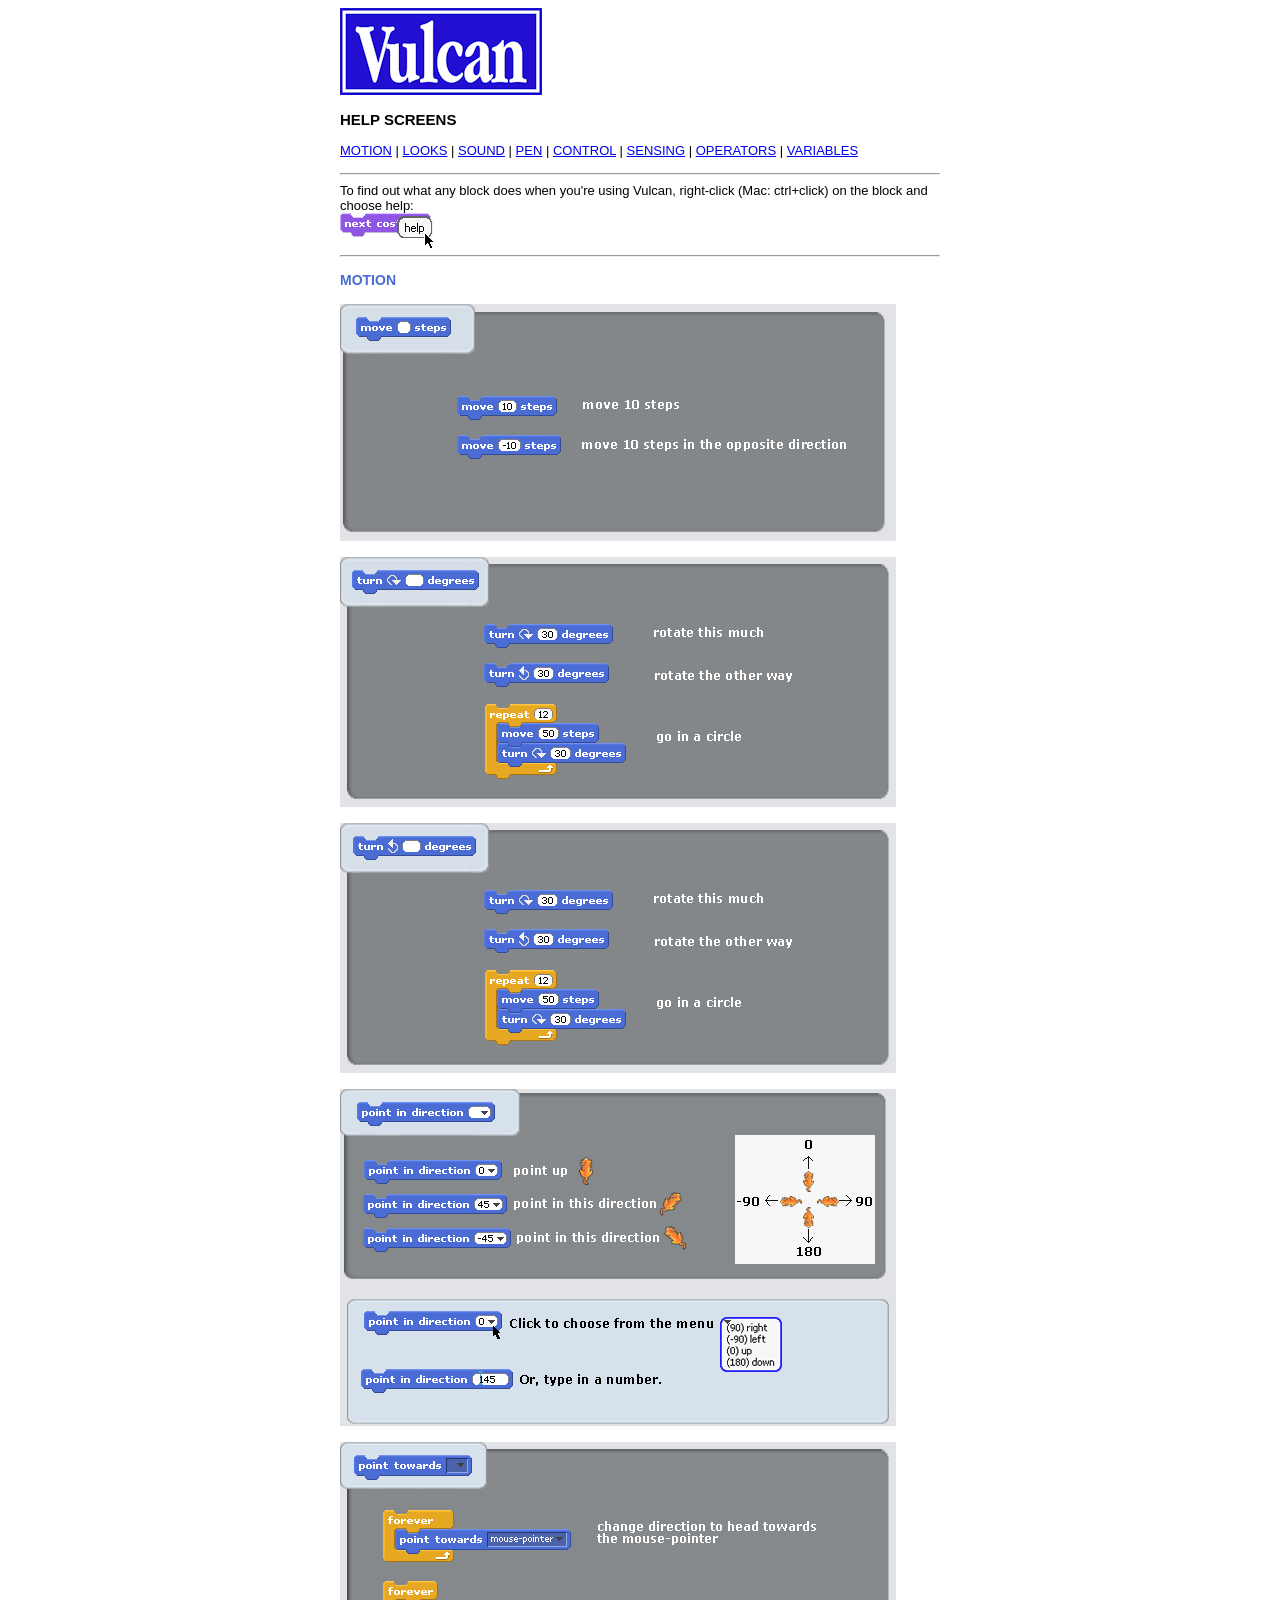
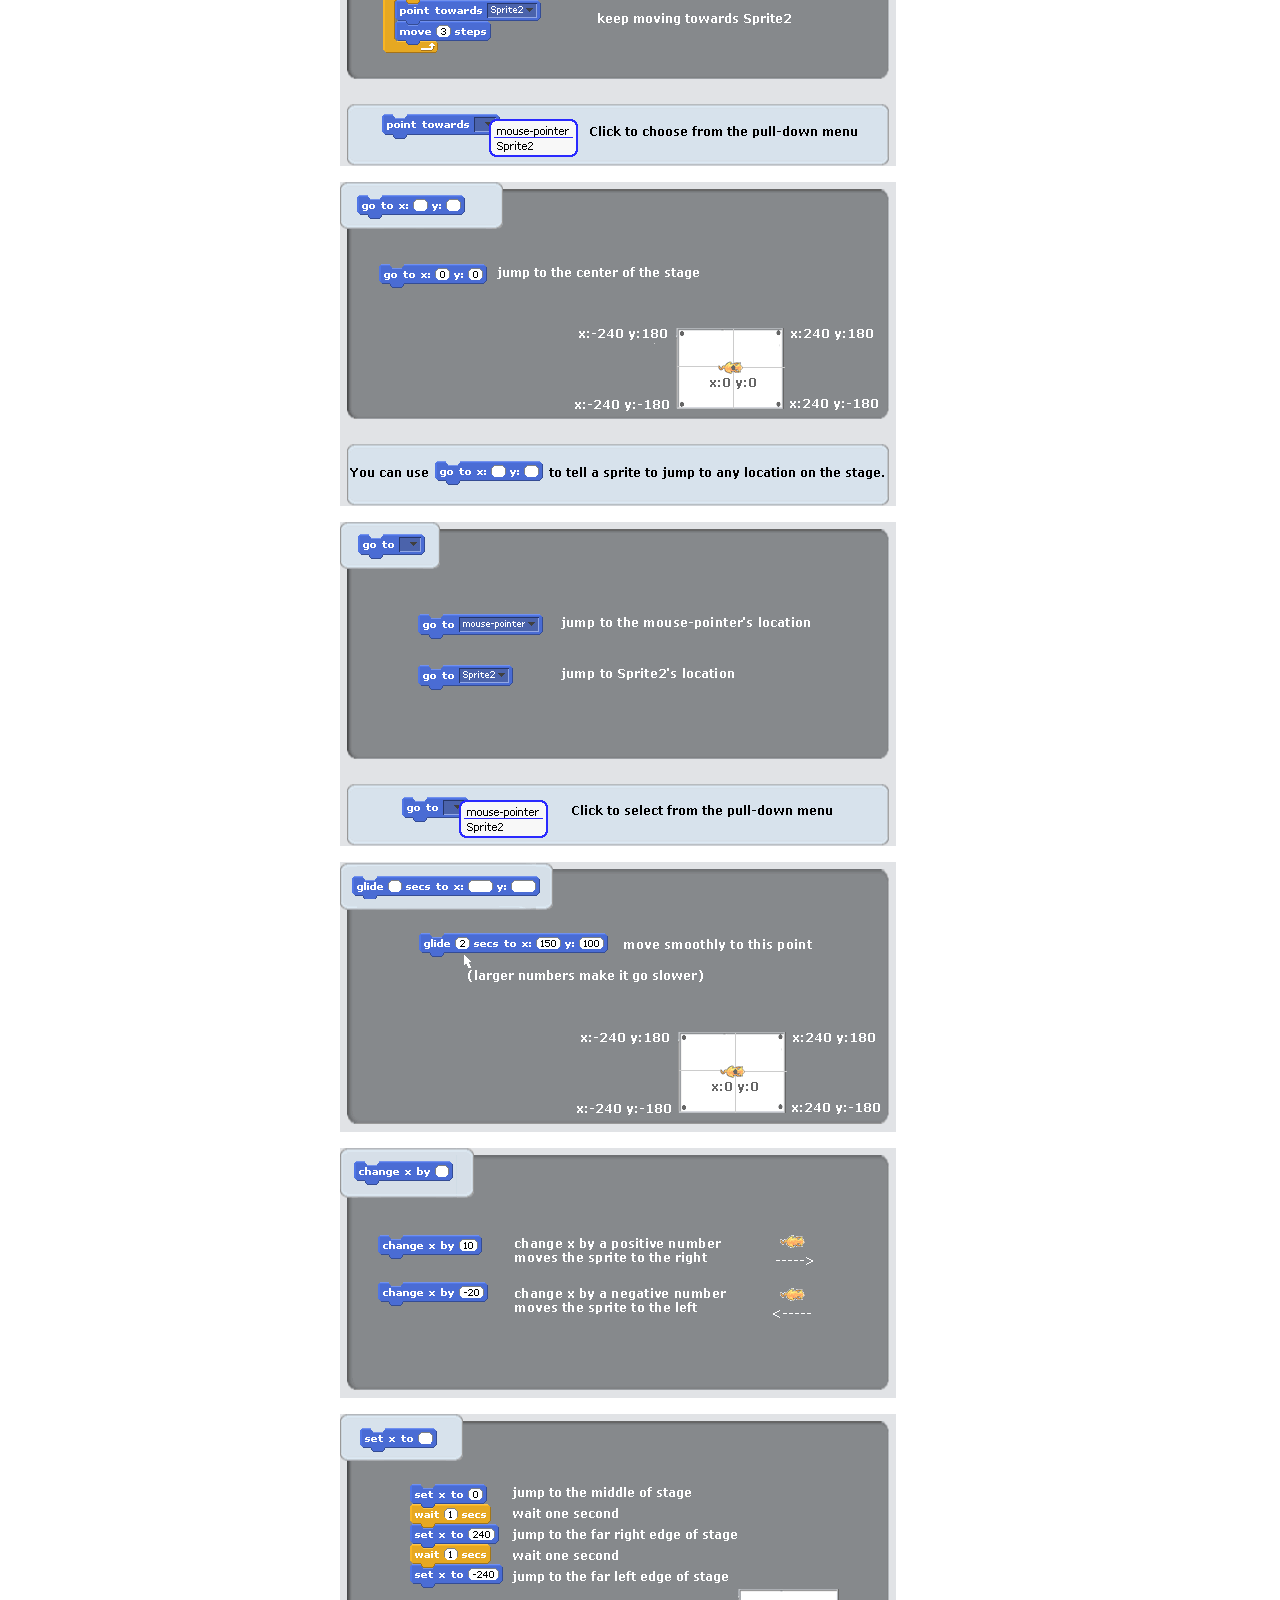
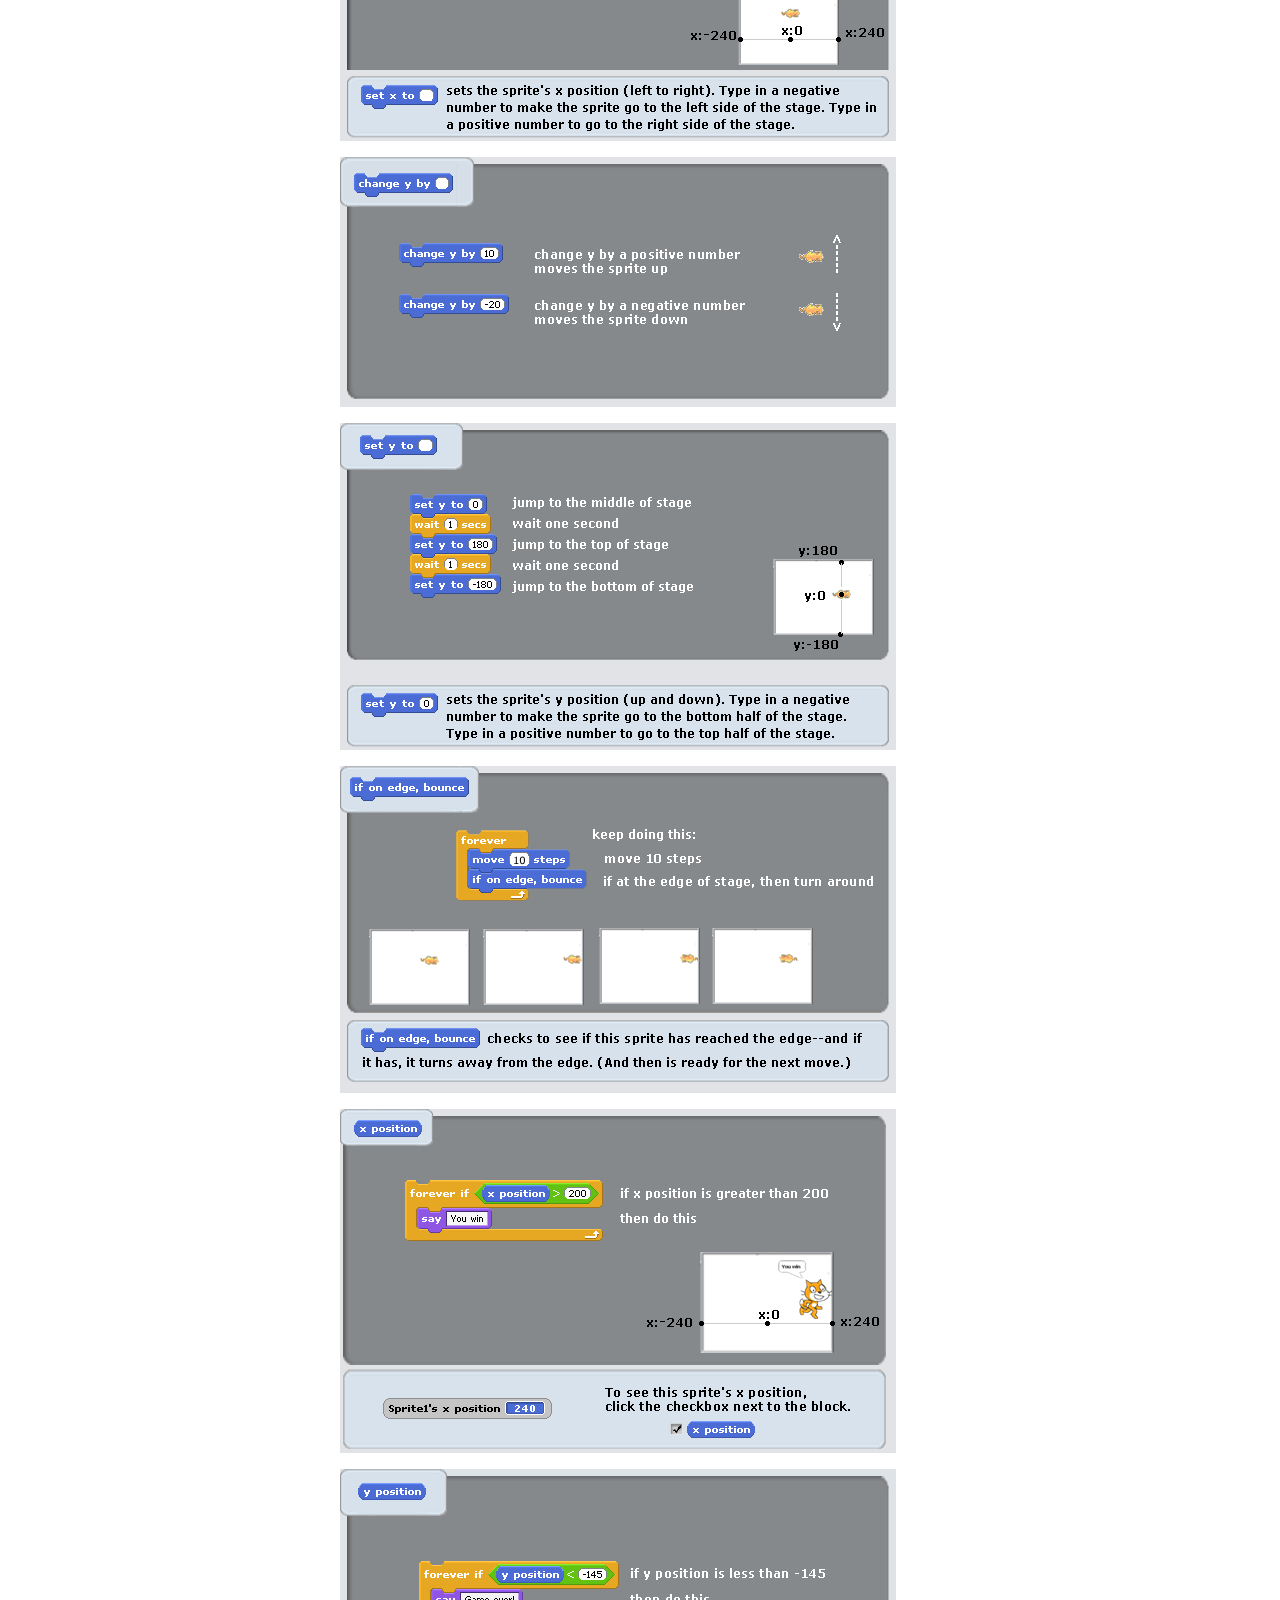
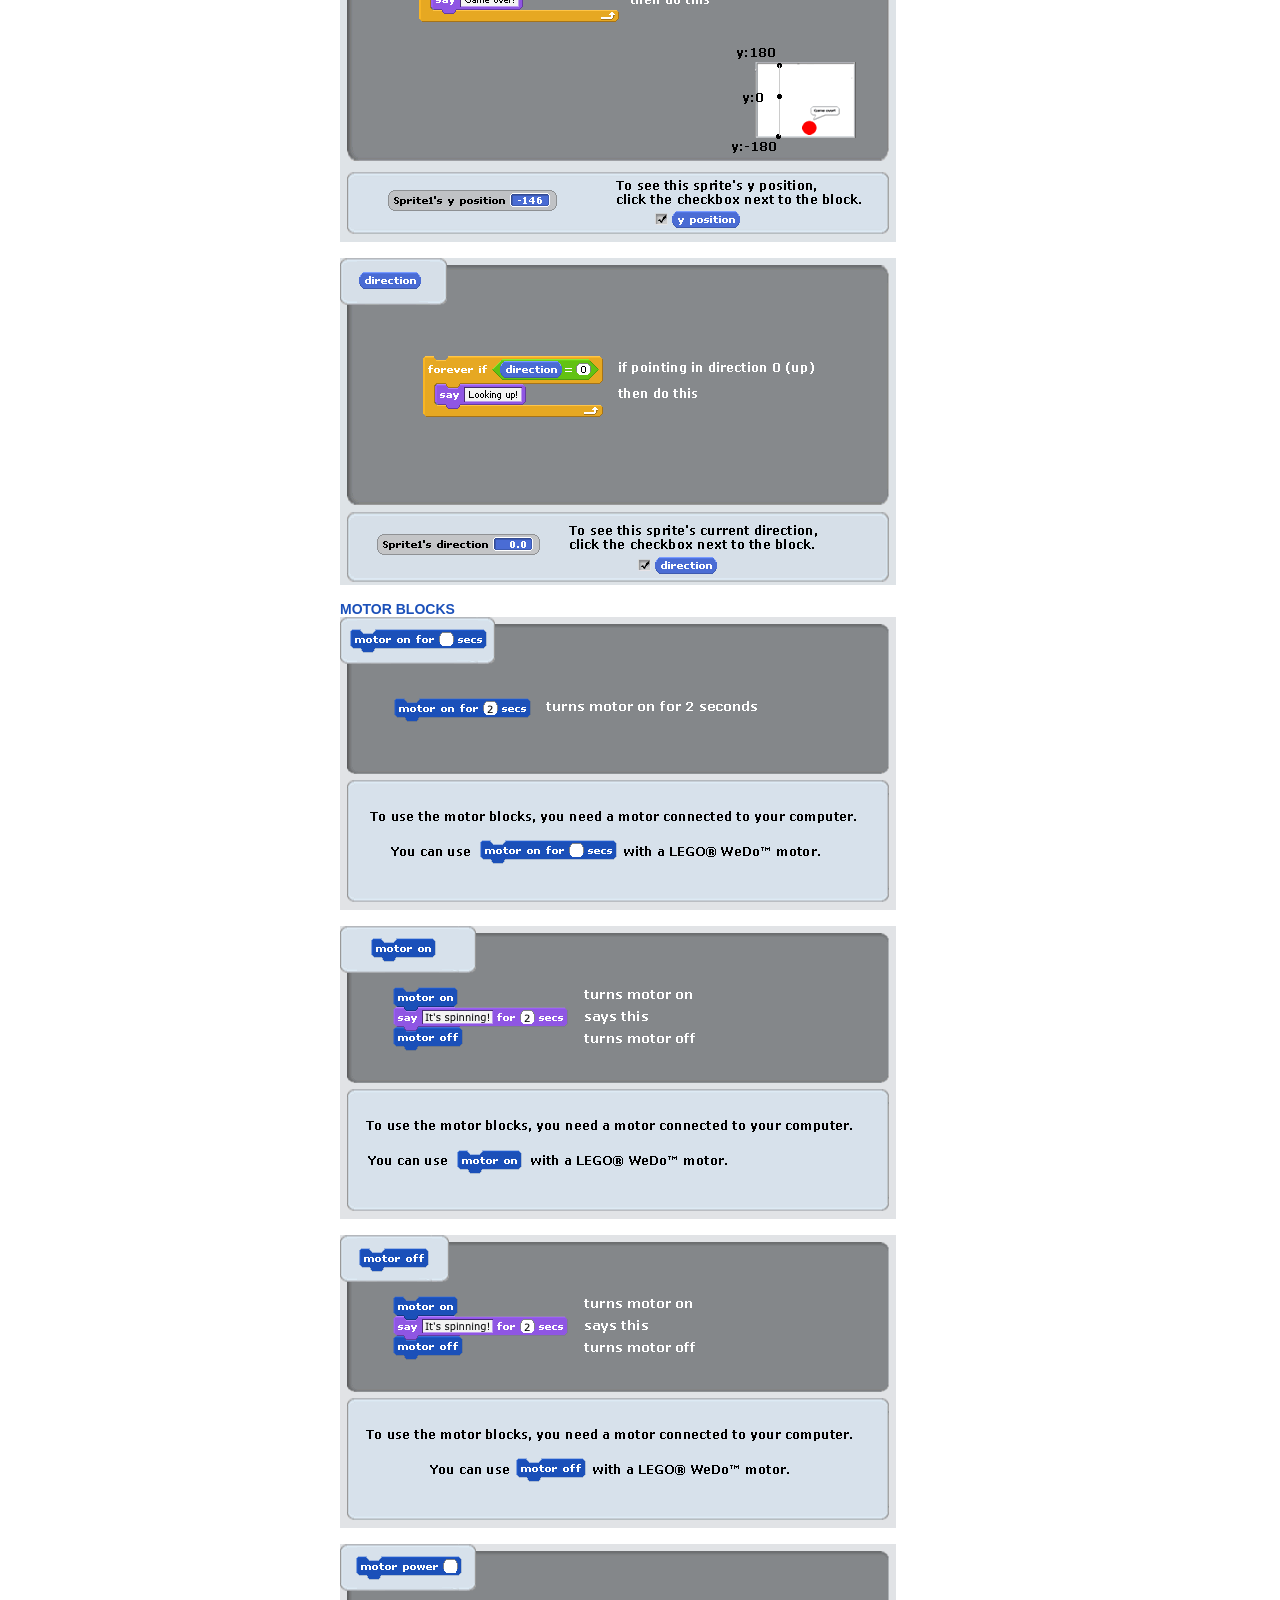
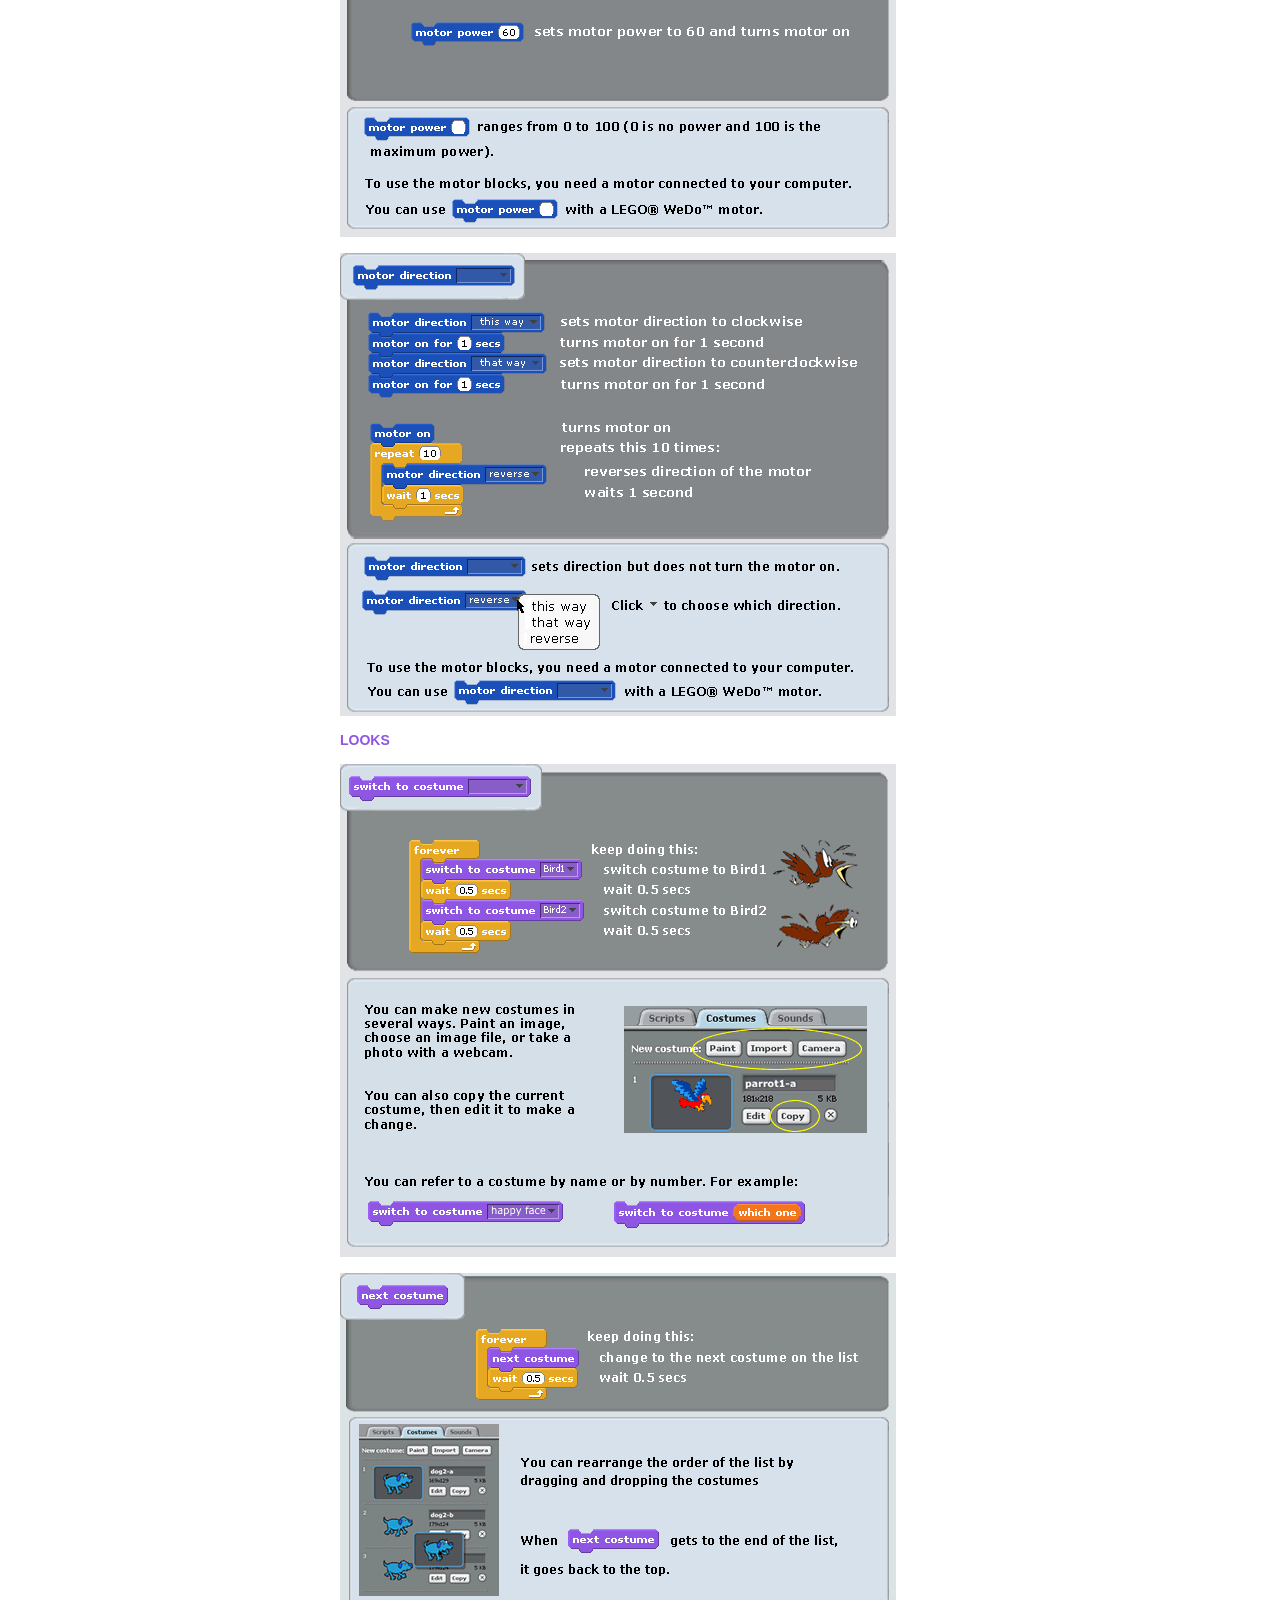
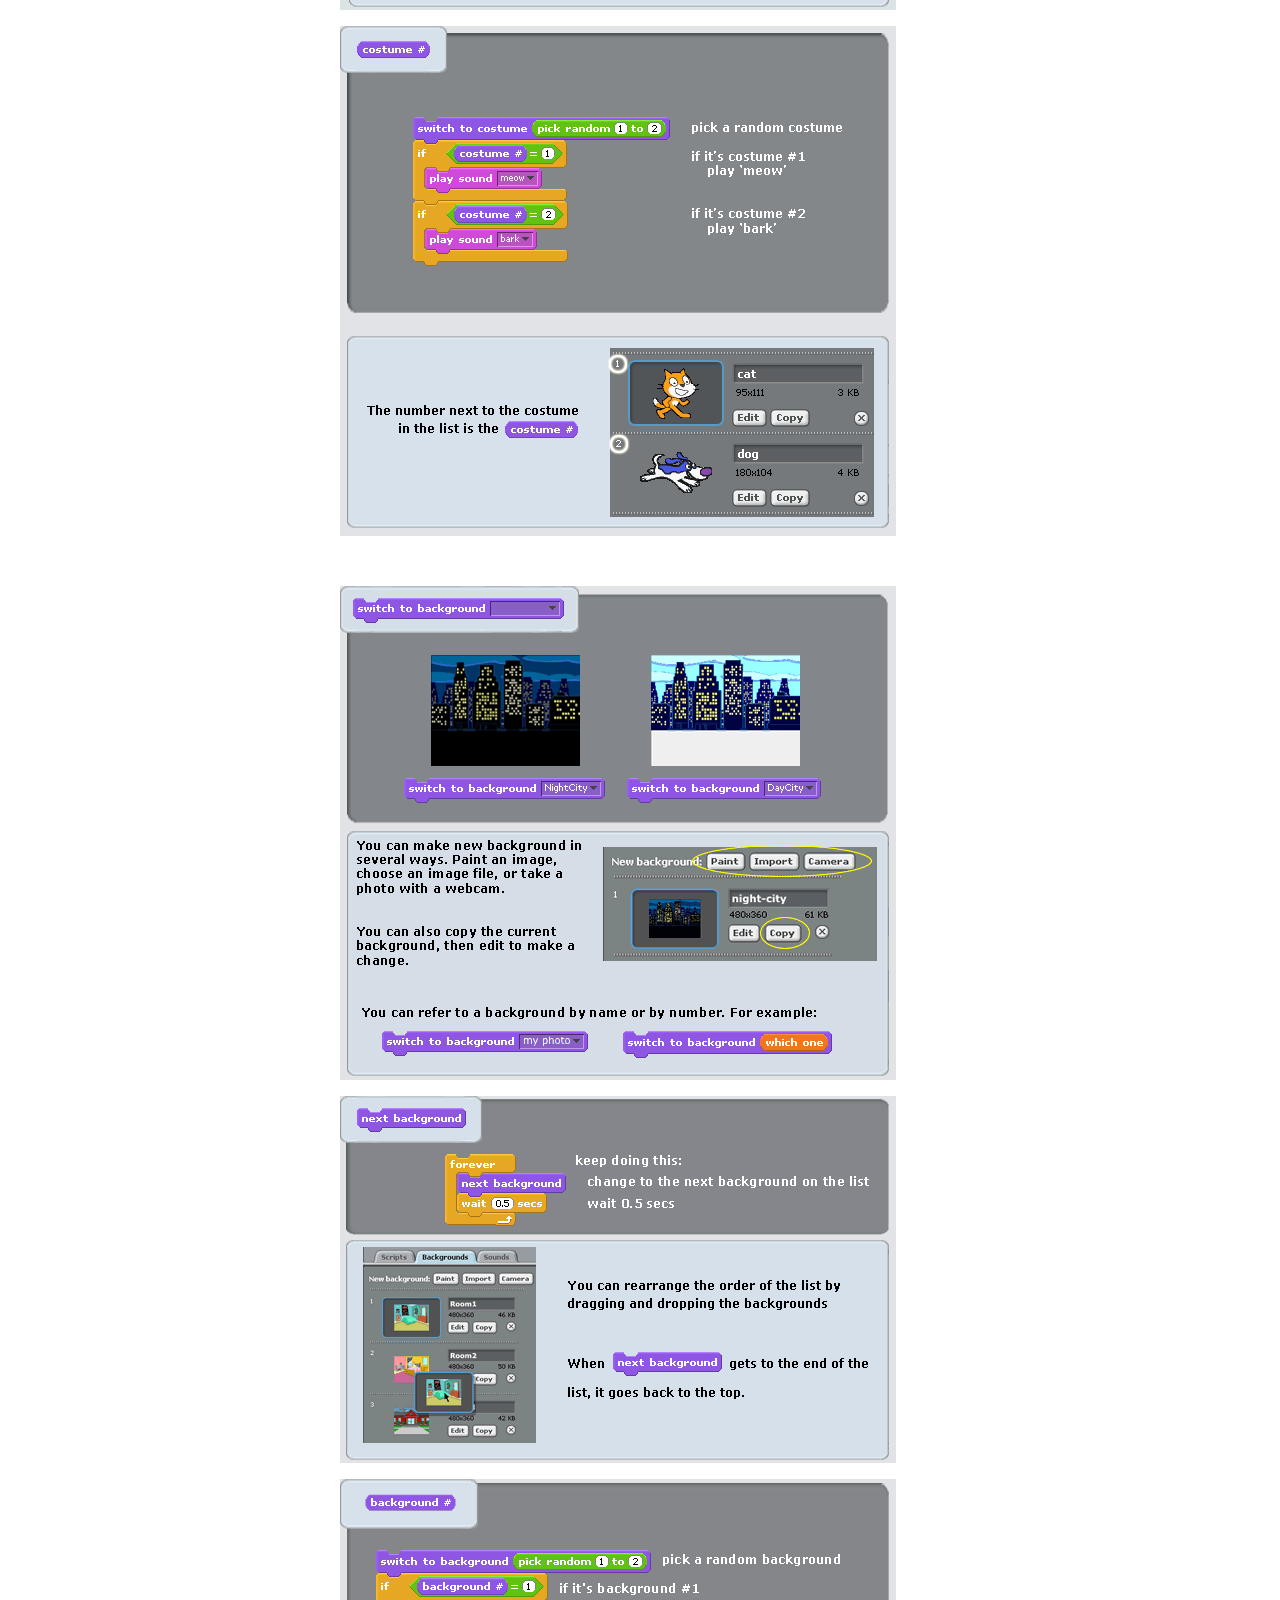
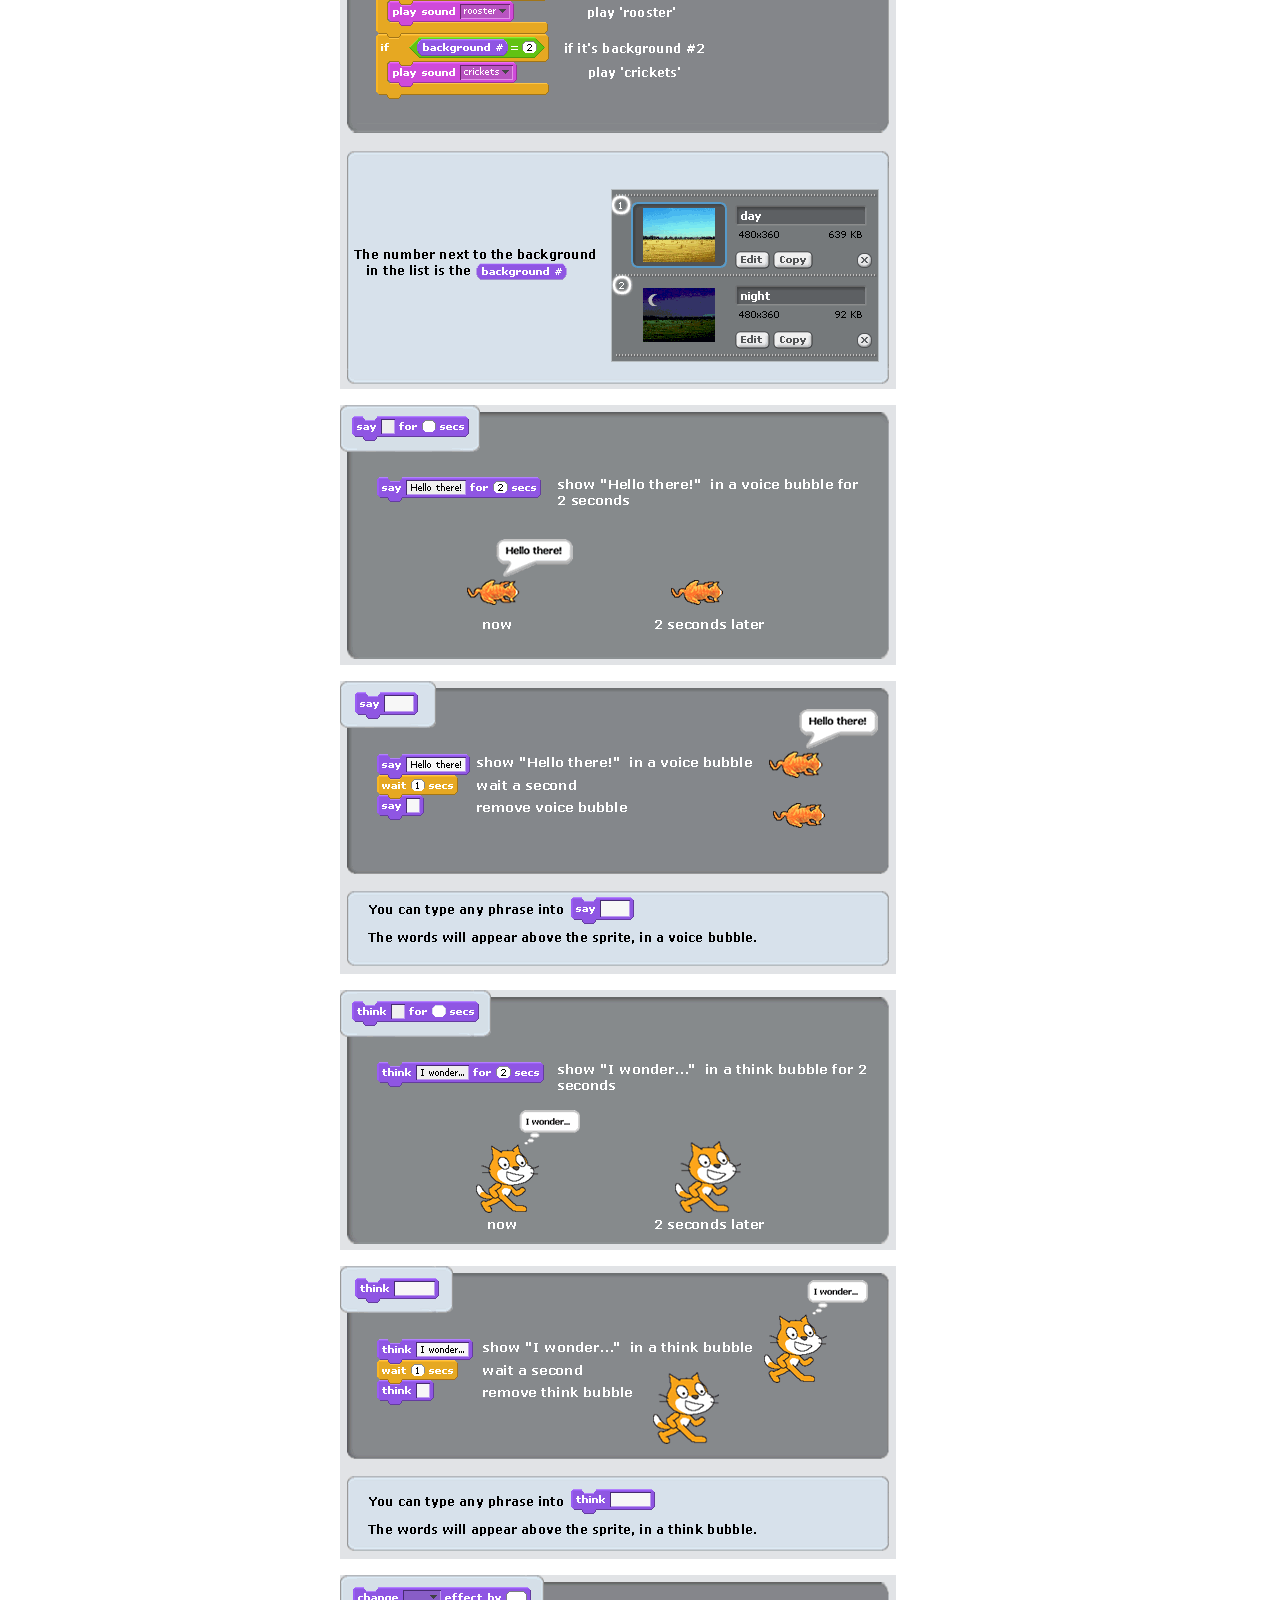
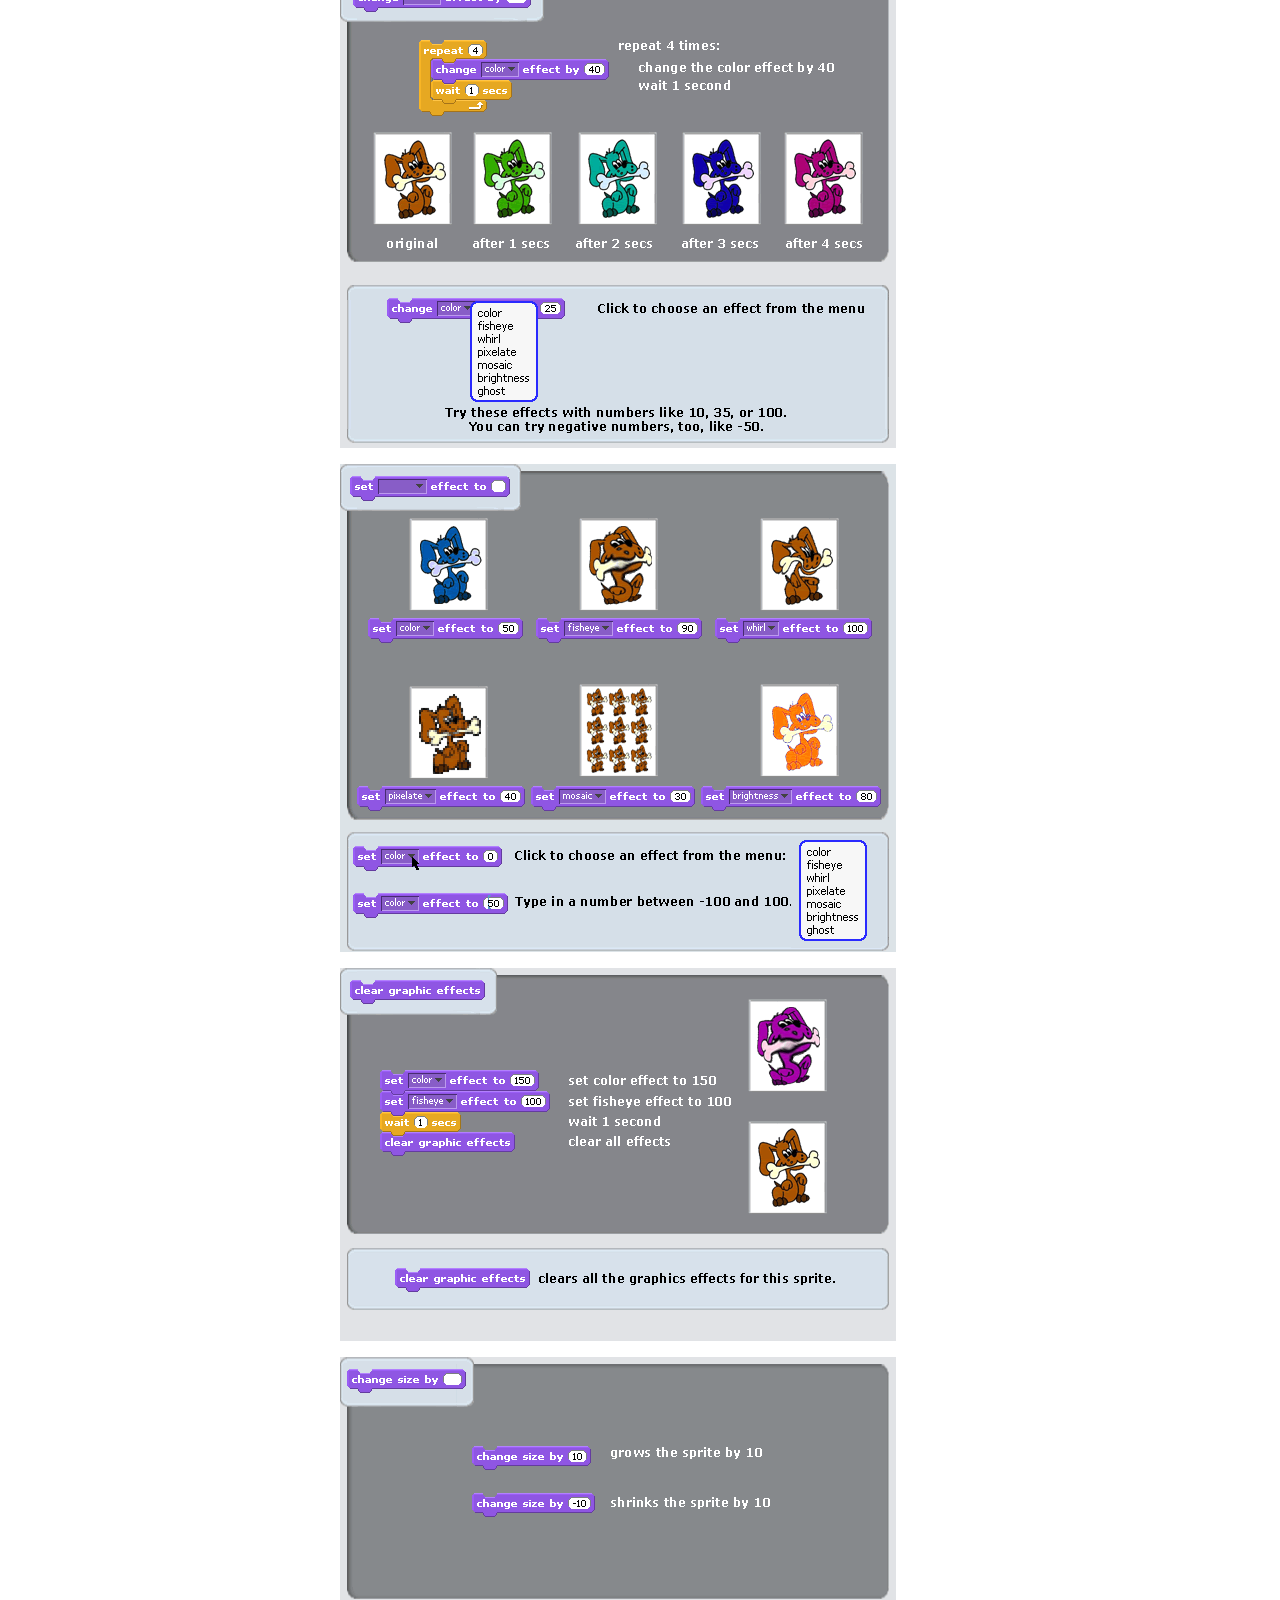
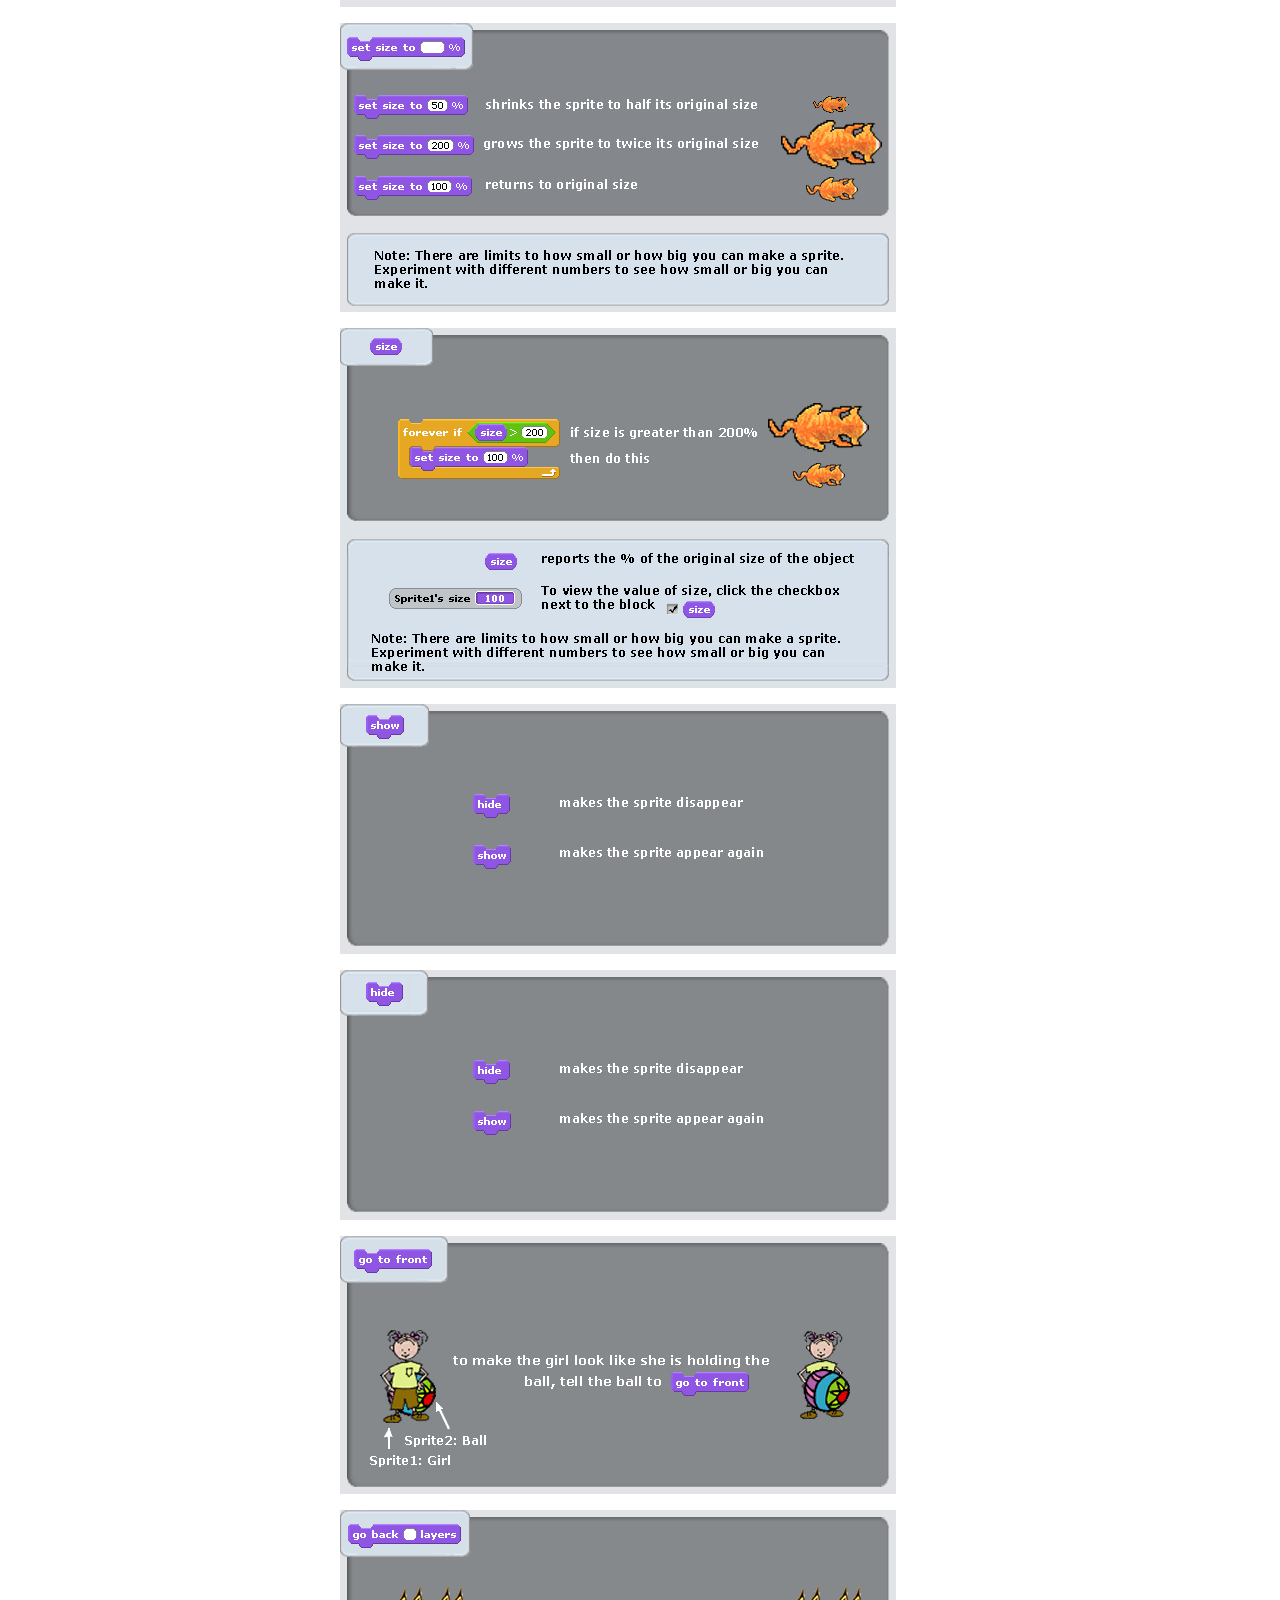
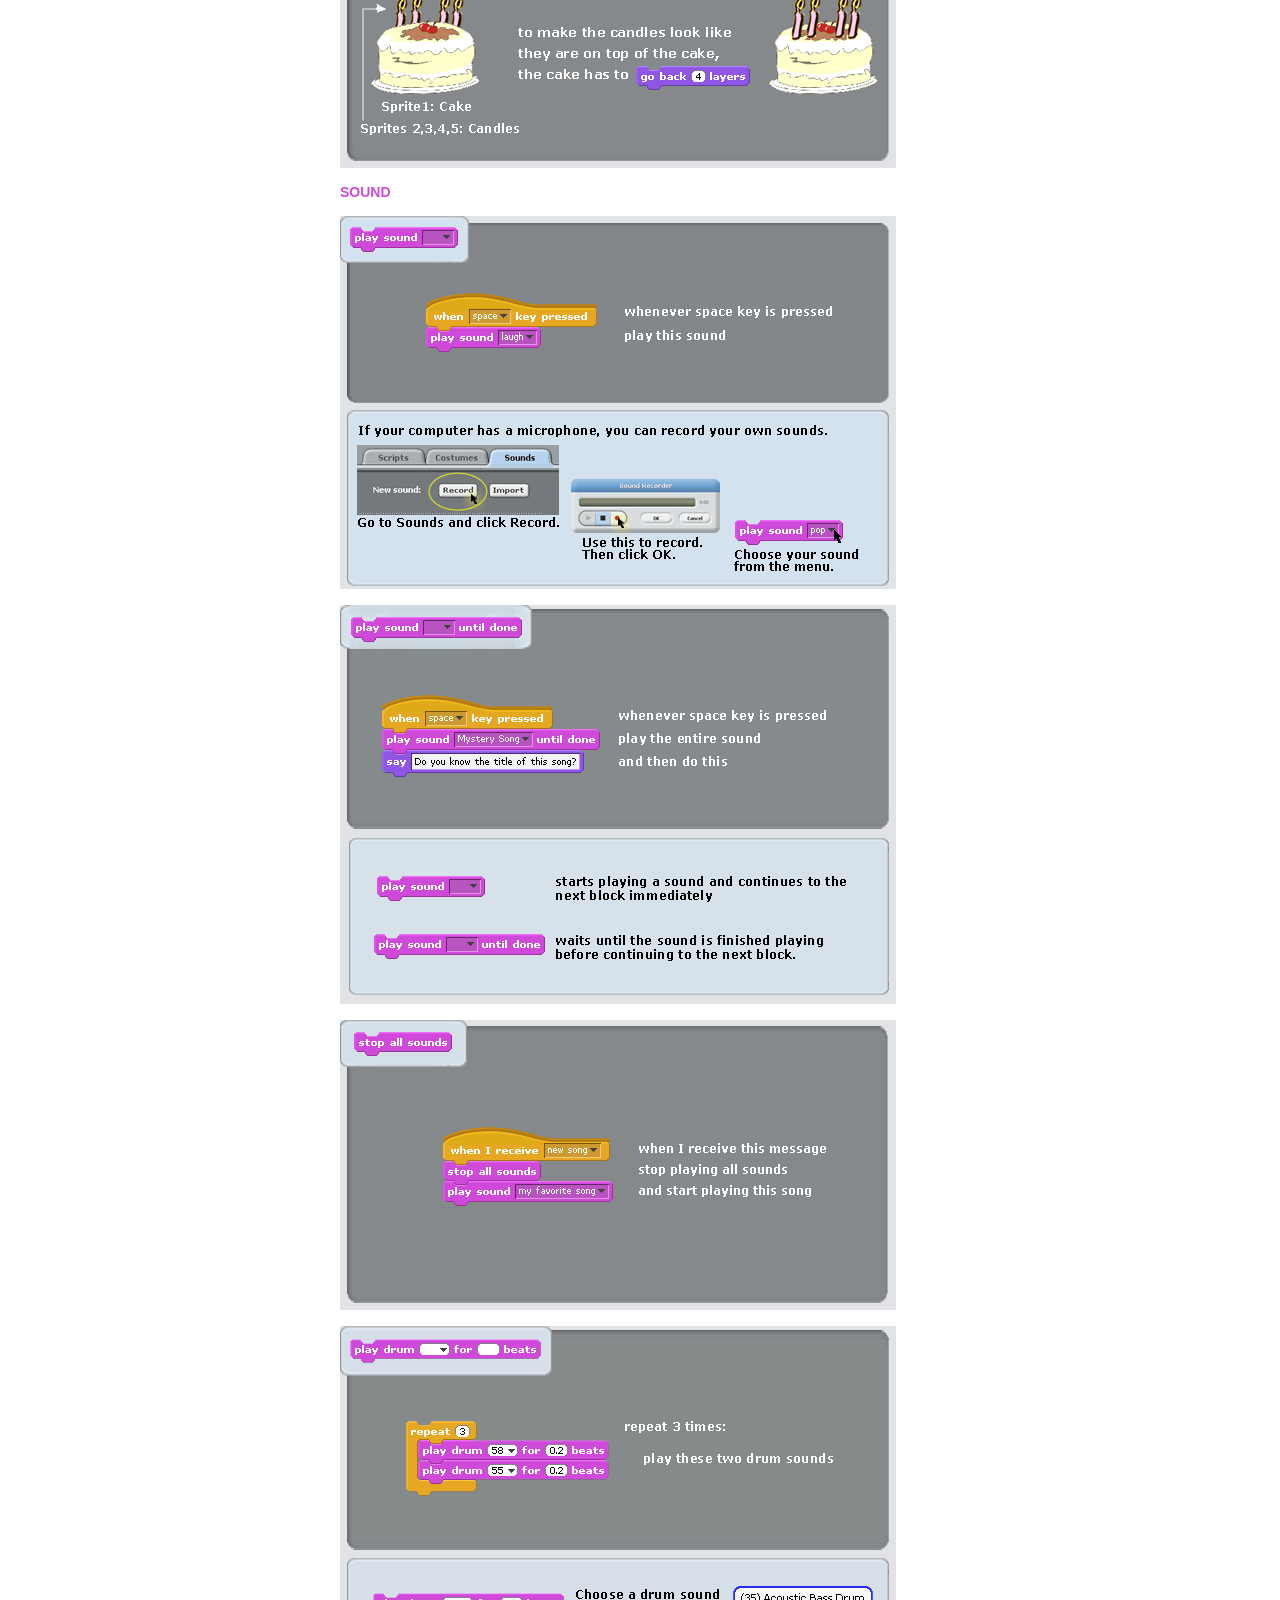
==== commit 34f8706a: "1.1" ====
--- a/dev/Help/en/allscreens.html
+++ b/dev/Help/en/allscreens.html
@@ -1,25 +1,206 @@
-<!doctype html>
+<!DOCTYPE HTML PUBLIC "-//W3C//DTD HTML 4.01 Transitional//EN">
 <html>
-	<head>
-		<meta charset="UTF-8" />
-		<meta name="viewport" content="width=device-width, initial-scale=1.0" />
-		<title>Vulcan Help Screens</title>
-		<link href="style.css" rel="stylesheet" type="text/css" media="all" />
-	</head>
-	<body>
-		<div id="bodyContainer">
-			<div id="bannerArea">
-				<div id="topBannerArea">
-					<img src="img/logo.svg" alt="Vulcan" height="48" id="logoPicture"/>
-					<div id="whitelinks" style="float:right;text-align:right;font-size:9pt;margin:8px 0;"><a href="index.html">Index</a><br><a href="allscreens.html">All Help Screens</a><br><a href="https://rox.nekoweb.org/">rox.nekoweb.org</a></div>
-				</div>
-			</div>
-			<div id="pageContainer">
-				<div style="width:101%;background-color:#fff;padding:4px 6px;position:sticky;top:0;color:#000;text-align:center;font-weight:bold;margin:-6px -8px;margin-bottom:4px;"><a href="#motion">MOTION</a> | <a href="#motor">MOTOR</a> | <a href="#looks">LOOKS</a> | <a href="#sound">SOUND</a> | <a href="#pen">PEN</a> | <a href="#triggers">TRIGGERS</a> | <a href="#control">CONTROL</a> | <a href="#sensing">SENSING</a> | <a href="#operators">OPERATORS</a> | <a href="#variables">VARIABLES</a> | <a href="#lists">LISTS</a> | <a href="#other">OTHER</a> | <a href="#misc">MISC.</a></div>
-				To find out what any block does when you're using Vulcan, right-click (Mac: cmd+click) on the block and choose the help option:<br>
-				<img src="img/help-menu.gif">
-				<h1 id="headerWithBG">Motion<a name="motion"></a></h1>
-			</div>
-		</div>
-	</body>
-</html>
+<head>
+<title>Vulcan Help Screens</title>
+<meta http-equiv="Content-Type" content="text/html; charset=iso-8859-1">
+<!--LINK REL=StyleSheet HREF="helpscreen.css" TYPE="text/css"-->
+</head>
+
+<body>
+<table width="600" border="0" align="center" cellpadding="0" cellspacing="0">
+  <tr>
+    <td><a href="index.html"><img src="images/vulcanLogo.png" width="202" height="87" border="0"></a></p>
+<div id="page-title">HELP SCREENS</div>
+<div id="links"><a href="#motion">MOTION</a> | <a href="#looks">LOOKS</a> | <a href="#sound">SOUND</a> | <a href="#pen">PEN</a> | <a href="#control">CONTROL</a> | <a href="#sensing">SENSING</a> | <a href="#operators">OPERATORS</a> | <a href="#variables">VARIABLES</a></div>
+<hr>
+<div id="links">To find out what any block does when you're using Vulcan, right-click (Mac: ctrl+click) on the block and choose help:</br><img src="images/help-menu.gif"><hr></p></div>
+<div class="title"><font color="#4A6CD4">MOTION</font><a name="motion"></a></div>
+<p><img src="forward_.gif" width="556"></p>
+<p><img src="turnRight_.gif" width="556"></p>
+<p><img src="turnLeft_.gif" width="556"></p>
+<p><img src="heading_.gif" width="556"></p>
+<p><img src="pointTowards_.gif" width="556"></p>
+<p><img src="gotoX_y_.gif" width="556"></p>
+<p><img src="gotoSpriteOrMouse_.gif" width="556"></p>
+<p><img src="glideSecs_toX_y_elapsed_from_.gif" width="556"></p>
+<p><img src="changeXposBy_.gif" width="556"></p>
+<p><img src="xpos_.gif" width="556"></p>
+<p><img src="changeYposBy_.gif" width="556"></p>
+<p><img src="ypos_.gif" width="556"></p>
+<p><img src="bounceOffEdge.gif" width="556"></p>
+<p><img src="xpos.gif" width="556"></p>
+<p><img src="ypos.gif" width="556"></p>
+<p><img src="heading.gif" width="556"></p>
+
+<div class="title"><font color="#1B50B9">MOTOR BLOCKS</font><a name="motor"></a></div>
+<img src="motorOnFor_elapsed_from_.gif" alt="motor on for help" width="556" height="293"></p>
+<p><img src="allMotorsOn.gif" width="556" height="293"></p>
+<p><img src="allMotorsOff.gif" width="556" height="293"></p>
+<p><img src="startMotorPower_.gif" width="556" height="293"></p>
+<p><img src="setMotorDirection_.gif" width="556" height="463"></p>
+
+<div class="title"><font color="#8F56E3">LOOKS</font><a name="looks"></a></div>
+<p><img src="lookLike_.gif" width="556"></p>
+<p><img src="nextCostume.gif" width="556"></p>
+<p><img src="costumeIndex.gif" width="556"></p>
+<p>&nbsp;</p>
+<p><img src="showBackground_.gif" width="556"></p>
+<p><img src="nextBackground.gif" width="556"><br>
+<p><img src="backgroundIndex.gif" alt="background number" width="556"></p>
+<p><img src="say_duration_elapsed_from_.gif" width="556"></p>
+<p><img src="say_.gif" width="556"></p>
+<p><img src="think_duration_elapsed_from_.gif" width="556"></p>
+<p><img src="think_.gif" width="556"></p>
+<p><img src="changeGraphicEffect_by_.gif" width="556"></p>
+<p><img src="setGraphicEffect_to_.gif" width="556"></p>
+<p><img src="filterReset.gif" width="556"></p>
+<p><img src="changeSizeBy_.gif" width="556"></p>
+<p><img src="setSizeTo_.gif" width="556"></p>
+<p><img src="scale.gif" width="556"></p>
+<p><img src="show.gif" width="556"></p>
+<p><img src="hide.gif" width="556"></p>
+<p><img src="comeToFront.gif" width="556"></p>
+<p><img src="goBackByLayers_.gif" width="556"></p>
+
+<div class="title"><font color="#CF4AD9">SOUND</font><a name="sound"></a></div>
+<p><img src="playSound_.gif" width="556"></p>
+<p><img src="doPlaySoundAndWait.gif" width="556"></p>
+<p><img src="stopAllSounds.gif" width="556"></p>
+<p><img src="drum_duration_elapsed_from_.gif" width="556"></p>
+<p><img src="rest_elapsed_from_.gif" width="556"></p>
+<p><img src="noteOn_duration_elapsed_from_.gif" width="556"></p>
+<p><img src="midiInstrument_.gif" width="556"></p>
+<p><img src="changeVolumeBy_.gif" width="556"></p>
+<p><img src="setVolumeTo_.gif" width="556"></p>
+<p><img src="volume.gif" width="556"></p>
+<p><img src="changeTempoBy_.gif" width="556"></p>
+<p><img src="setTempoTo_.gif" width="556"></p>
+<p><img src="tempo.gif" width="556"></p>
+<p><img src="changePanningBy_.png" width="556"></p>
+<p><img src="setPanningTo_.png" width="556"></p>
+<p><img src="panning.png" width="556"></p>
+
+<div class="title"><font color="#00A178">PEN</font><a name="pen"></a></div>
+<p><img src="clearPenTrails.gif" width="556"></p>
+<p><img src="putPenDown.gif" width="556"></p>
+<p><img src="putPenUp.gif" width="556"></p>
+<p><img src="penColor_.gif" width="556"></p>
+<p><img src="changePenHueBy_.gif" width="556"></p>
+<p><img src="setPenHueTo_.gif" width="556"></p>
+<p><img src="changePenShadeBy_.gif" width="556"></p>
+<p><img src="setPenShadeTo_.gif" width="556"></p>
+<p><img src="changePenSizeBy_.gif" width="556"></p>
+<p><img src="penSize_.gif" width="556"></p>
+<p><img src="stampCostume.gif" width="556"></p>
+
+<div class="title"><font color="#E6A822">CONTROL</font><a name="control"></a></div>
+<p><img src="startHat.gif" width="556"></p>
+<p><img src="keyHat.gif" width="556"></p>
+<p> <img src="mouseclickHat.gif" width="556"></p>
+<!--p><img src="images/whenHat.gif" width="556"></p-->
+<p> <img src="wait_elapsed_from_.gif" width="556"></p>
+<p><img src="doForever.gif" width="556"></p>
+<p><img src="doRepeat.gif" width="556"></p>
+<p><img src="broadcast_.gif" width="556"></p>
+<p><img src="doBroadcastAndWait.gif" width="556"></p>
+<p><img src="broadcastHat.gif" width="556"></p>
+<p><img src="doForeverIf.gif" width="556"></p>
+<p><img src="doIf.gif" width="556"></p>
+<p><img src="doIfElse.gif" width="556"></p>
+<p> <img src="doWaitUntil.gif" width="556"></p>
+<p> <img src="doUntil.gif" width="556"></p>
+<p><img src="doReturn.gif" width="556"></p>
+<p><img src="stopAll.gif" width="556"><p>
+<p> <img src="cloneHat.png" width="556"></p>
+<p><img src="clone_.png" width="556"></p>
+<p><img src="doDeleteIfClone.png" width="556"><p>
+
+<div class="title"><font color="#049EEB">SENSING</font><a name="sensing"></a></div>
+<p><img src="touching_.gif" width="556"></p>
+<p><img src="touchingColor_.gif" width="556"></p>
+<p><img src="color_sees_.gif" width="556"></p>
+<p><img src="doAsk.gif" width="556"></p>
+<p><img src="answer.gif"></p>
+<p><img src="mouseX.gif" width="556"></p>
+<p><img src="mouseY.gif" width="556"></p>
+<p><img src="mousePressed.gif" width="556"></p>
+<p><img src="keyPressed_.gif" width="556"></p>
+<p><img src="distanceTo_.gif" width="556"></p>
+<p><img src="timerReset.gif" width="556"></p>
+<p><img src="timer.gif" width="551"></p>
+<p><img src="getAttribute_of_.gif" width="556"></p>
+<p><img src="soundLevel.gif" width="556"></p>
+<p><img src="isLoud.gif" width="556"></p>
+<p><img src="sensor_.gif" width="556"></p>
+<p><img src="sensorPressed_.gif" width="556"></p>
+
+
+<div class="title"><font color="#62C213">OPERATORS</font><a name="operators"></a></div>
+<p><img src="minus.gif" width="556"></p>
+<p><img src="randomFrom_to_.gif" width="556"></p>
+<p><img src="lessThan.gif" width="556"></p>
+<p><img src="equals.gif" width="556"></p>
+<p><img src="greaterThan.gif" width="556"></p>
+<p><img src="and.gif" width="556"></p>
+<p><img src="or.gif" width="556"></p>
+<p><img src="not.gif" width="556"></p>
+<p><img src="concatenate_with_.gif"></p>
+<p><img src="letter_of_.gif"></p>
+<p><img src="stringLength_.gif"</p>
+<p><img src="mod.gif" width="556"></p>
+<p><img src="rounded.gif" width="556"></p>
+<p><img src="computeFunction_of_.gif" width="556"></p>
+
+<div class="title"><font color="#F3761D">VARIABLES</font><a name="variables"></a>, <font color="#D74B0F">LISTS</font> AND <font color="#9C9C9C">OTHER</font></div>
+<p><img src="counterValue.png" width="556"></p>
+<p><img src="changeCounterBy_.png" width="556"></p>
+<p><img src="setCounterTo_.png" width="556"></p>
+<p><img src="addVariable.gif" ></p>
+<p><img src="deleteVariable.gif" ></p>
+<p><img src="variable.gif"></p>
+<p><img src="variableSet.gif" width="556"></p>
+<p><img src="variableChangeBy.gif" width="556"></p>
+<p><img src="showVariable_.gif" ></p>
+<p><img src="hideVariable_.gif" ></p>
+<p><img src="addList.gif" width="556"></p>
+<p><img src="deleteList.gif" width="556"></p>
+<p><img src="contentsOfList_.gif" width="556"></p>
+<p><img src="append_toList_.gif" width="556"></p>
+<p><img src="deleteLine_ofList_.gif"></p>
+<p><img src="insert_at_ofList_.gif" width="556"></p>
+<p><img src="setLine_ofList_to_.gif" width="556"></p>
+<p><img src="getLine_ofList_.gif" width="556"></p>
+<p><img src="lineCountOfList_.gif" width="556"></p>
+<p><img src="list_contains_.gif"></p>
+</td>
+  </tr>
+</table>
+<style type="text/css">
+body {
+  font-family: Verdana, Geneva, Arial, helvetica, sans-serif;
+}
+
+td {
+	font-family: Verdana, Geneva, Arial, helvetica, sans-serif;
+}
+
+th {
+	font-family: Verdana, Geneva, Arial, helvetica, sans-serif;
+}
+div.title {
+	font-size:14px;
+	font-weight:bold;
+	}
+#links {
+	font-size:13px;
+	margin-bottom:15px;
+	}
+#page-title {
+	font-size:15px;
+	font-weight:bold;
+	margin-bottom:15px;
+	}
+</style>
+
+</body>
+</html>
